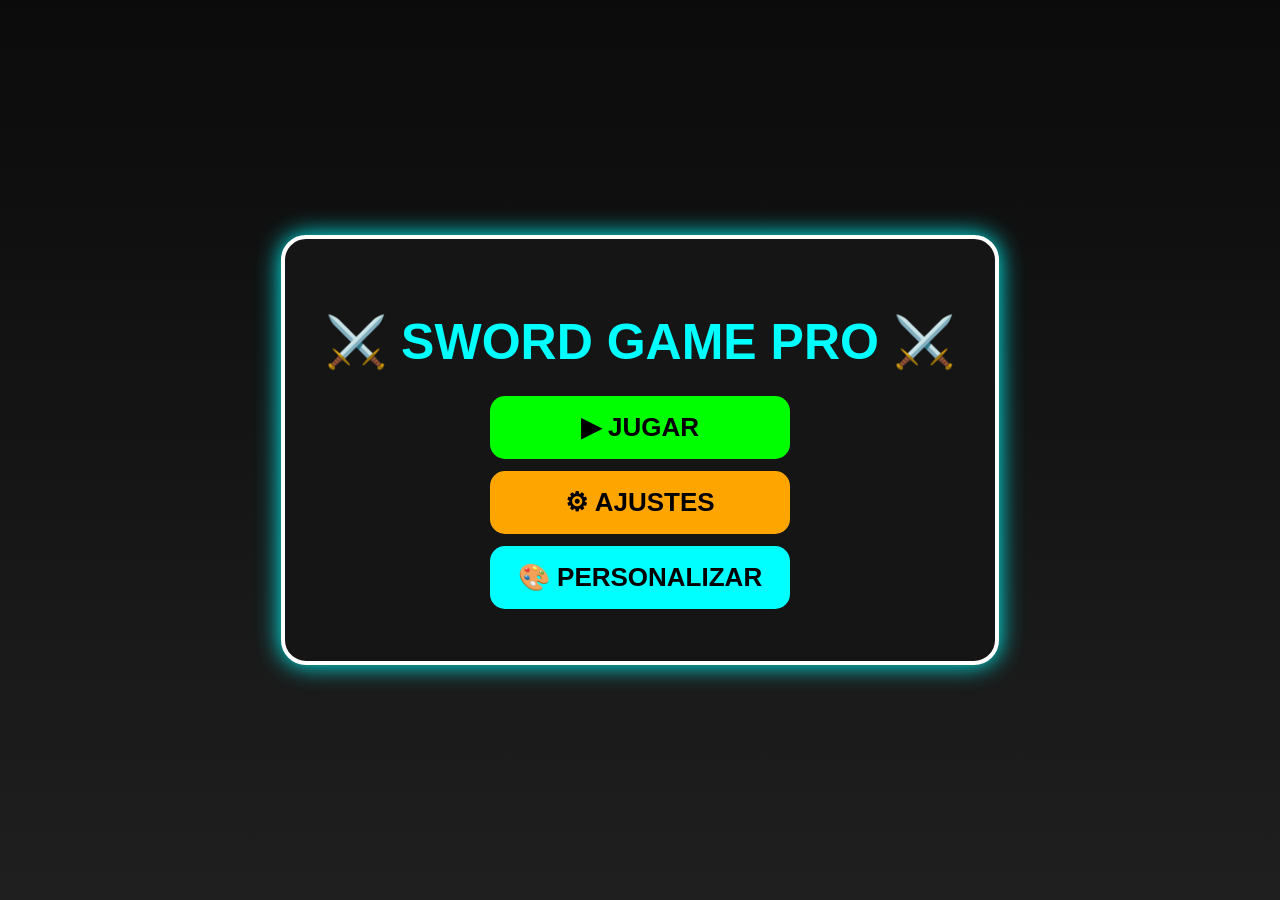
==== index.html @ b73b9b29 "Rename index.html.html to index.html" ====
<!DOCTYPE html>
<html lang="es">
<head>
<meta charset="UTF-8">
<title>Sword Game PRO</title>

<style>
body{
    margin:0;
    overflow:hidden;
    background:#050505;
    font-family:Arial, sans-serif;
}

/* BARRA SUPERIOR */
#topBar{
    display:none;
    height:42px;
    background:#111;
    border-bottom:2px solid white;
    align-items:center;
    justify-content:space-between;
    padding:0 10px;
    box-sizing:border-box;
}

#leftButtons,
#rightButtons{
    display:flex;
    gap:6px;
    align-items:center;
}

.topBtn{
    height:28px;
    padding:0 12px;
    font-size:14px;
    border:none;
    border-radius:6px;
    cursor:pointer;
    font-weight:bold;
}

#backButton{
    background:#e53935;
    color:white;
}

#infoButton{
    background:#03a9f4;
    color:white;
}

.windowBtn{
    width:34px;
    height:28px;
    padding:0;
    font-size:16px;
    background:#333;
    color:white;
    border:1px solid #777;
}

.windowBtn:hover{
    background:#555;
}

/* ZONA DEL JUEGO */
#gameWrapper{
    display:none;
    justify-content:center;
    align-items:center;
    height:calc(100vh - 42px);
    background:#000;
}

canvas{
    background:#1a1a1a;
    border:4px solid white;
    box-sizing:border-box;
}

/* MENÚ */
#menu{
    position:absolute;
    width:100%;
    height:100%;
    display:flex;
    justify-content:center;
    align-items:center;
    background:linear-gradient(to bottom,#0b0b0b,#1f1f1f);
}

#menuBox{
    text-align:center;
    background:#151515;
    padding:40px;
    border:4px solid white;
    border-radius:25px;
    box-shadow:0 0 25px cyan;
}

h1{
    color:cyan;
    font-size:50px;
    margin-bottom:25px;
}

.menuBtn{
    display:block;
    width:300px;
    padding:16px;
    margin:12px auto;
    font-size:26px;
    border:none;
    border-radius:15px;
    cursor:pointer;
    font-weight:bold;
}

.menuBtn:hover{
    transform:scale(1.05);
}

#playBtn{
    background:lime;
}

#settingsBtn{
    background:orange;
}

#customizeBtn{
    background:cyan;
}

.panel{
    display:none;
    color:white;
    margin-top:20px;
    font-size:18px;
}

.optionBtn{
    width:150px;
    font-size:16px;
    padding:8px;
    border-radius:10px;
    border:none;
    margin:5px;
    cursor:pointer;
}

/* INFO */
#infoOverlay{
    display:none;
    position:absolute;
    top:42px;
    left:0;
    width:100%;
    height:calc(100vh - 42px);
    background:rgba(0,0,0,0.65);
    justify-content:center;
    align-items:center;
}

#infoBox{
    width:420px;
    background:#111;
    color:white;
    border:3px solid cyan;
    border-radius:18px;
    padding:25px;
    box-shadow:0 0 25px cyan;
}

#infoBox h2{
    color:cyan;
    text-align:center;
}

#closeInfo{
    background:red;
    color:white;
    width:100%;
    padding:12px;
    font-size:18px;
    border:none;
    border-radius:10px;
    cursor:pointer;
    font-weight:bold;
}
</style>
</head>

<body>

<div id="menu">
    <div id="menuBox">
        <h1>⚔️ SWORD GAME PRO ⚔️</h1>

        <button class="menuBtn" id="playBtn">▶ JUGAR</button>
        <button class="menuBtn" id="settingsBtn">⚙ AJUSTES</button>
        <button class="menuBtn" id="customizeBtn">🎨 PERSONALIZAR</button>

        <div id="settingsPanel" class="panel">
            <h2>⚙ Ajustes</h2>
            <p>Dificultad:</p>
            <button class="optionBtn" id="easyBtn">Fácil</button>
            <button class="optionBtn" id="normalBtn">Normal</button>
            <button class="optionBtn" id="hardBtn">Difícil</button>
            <p id="difficultyText">Dificultad actual: Normal</p>
        </div>

        <div id="customizePanel" class="panel">
            <h2>🎨 Personalizar</h2>
            <p>Color del jugador:</p>
            <button class="optionBtn" id="blueColor">Azul</button>
            <button class="optionBtn" id="greenColor">Verde</button>
            <button class="optionBtn" id="purpleColor">Morado</button>
            <button class="optionBtn" id="whiteColor">Blanco</button>
        </div>
    </div>
</div>

<div id="topBar">
    <div id="leftButtons">
        <button class="topBtn" id="backButton">← MENÚ</button>
        <button class="topBtn" id="infoButton">ℹ INFO</button>
    </div>

    <div id="rightButtons">
        <button class="topBtn windowBtn" id="minButton">─</button>
        <button class="topBtn windowBtn" id="normalSizeButton">▢</button>
        <button class="topBtn windowBtn" id="maxButton">▣</button>
    </div>
</div>

<div id="gameWrapper">
    <canvas id="game"></canvas>
</div>

<div id="infoOverlay">
    <div id="infoBox">
        <h2>ℹ INFORMACIÓN</h2>

        <p><b>Controles:</b></p>
        <p>WASD = mover</p>
        <p>ESPACIO = atacar</p>

        <hr>

        <p><b>Tienda:</b></p>
        <p>1 = Más daño (10 monedas)</p>
        <p>2 = Más velocidad (10 monedas)</p>
        <p>3 = Más vida (20 monedas)</p>

        <hr>

        <p><b>Mejoras:</b></p>
        <p>Daño: <span id="infoDamage"></span></p>
        <p>Velocidad: <span id="infoSpeed"></span></p>
        <p>Vida máxima: <span id="infoHp"></span></p>

        <p>Mejora daño: <span id="infoDamageLevel"></span>/5</p>
        <p>Mejora velocidad: <span id="infoSpeedLevel"></span>/5</p>
        <p>Mejora vida: <span id="infoHpLevel"></span>/5</p>

        <button id="closeInfo">CERRAR INFO</button>
    </div>
</div>

<script>
const canvas = document.getElementById("game");
const ctx = canvas.getContext("2d");

const menu = document.getElementById("menu");
const topBar = document.getElementById("topBar");
const gameWrapper = document.getElementById("gameWrapper");
const infoOverlay = document.getElementById("infoOverlay");

const playBtn = document.getElementById("playBtn");
const settingsBtn = document.getElementById("settingsBtn");
const customizeBtn = document.getElementById("customizeBtn");

const settingsPanel = document.getElementById("settingsPanel");
const customizePanel = document.getElementById("customizePanel");

const backButton = document.getElementById("backButton");
const infoButton = document.getElementById("infoButton");
const closeInfo = document.getElementById("closeInfo");

const minButton = document.getElementById("minButton");
const normalSizeButton = document.getElementById("normalSizeButton");
const maxButton = document.getElementById("maxButton");

const difficultyText = document.getElementById("difficultyText");

let gameStarted = false;
let gamePaused = false;
let screenMode = "normal";
let enemyDamage = 0.08;

let keys = {};

const player = {
    x:100,
    y:300,
    w:50,
    h:50,
    speed:5,
    hp:100,
    maxHp:100,
    attacking:false,
    color:"cyan",
    direction:"right"
};

let upgrades = {
    damage:25,
    speed:5,
    maxHp:100
};

let upgradeLevels = {
    damage:0,
    speed:0,
    hp:0
};

const maxUpgradeLevel = 5;

let coins = 0;
let round = 1;
let enemies = [];

function setCanvasSize(mode){
    screenMode = mode;

    if(mode === "min"){
        canvas.width = 700;
        canvas.height = 420;
    }

    if(mode === "normal"){
        canvas.width = 1000;
        canvas.height = 600;
    }

    if(mode === "max"){
        canvas.width = window.innerWidth - 20;
        canvas.height = window.innerHeight - 62;
    }

    keepPlayerInside();
}

function keepPlayerInside(){
    if(player.x < 0) player.x = 0;
    if(player.y < 0) player.y = 0;

    if(player.x + player.w > canvas.width){
        player.x = canvas.width - player.w;
    }

    if(player.y + player.h > canvas.height - 100){
        player.y = canvas.height - 100 - player.h;
    }
}

setCanvasSize("normal");

window.addEventListener("resize",()=>{
    if(screenMode === "max"){
        setCanvasSize("max");
    }
});

function randomEnemyPosition(){
    let side = Math.floor(Math.random() * 4);
    let x = 0;
    let y = 0;

    if(side === 0){
        x = Math.random() * canvas.width;
        y = 20;
    }

    if(side === 1){
        x = canvas.width - 70;
        y = Math.random() * (canvas.height - 150);
    }

    if(side === 2){
        x = Math.random() * canvas.width;
        y = canvas.height - 150;
    }

    if(side === 3){
        x = 20;
        y = Math.random() * (canvas.height - 150);
    }

    return {x, y};
}

function spawnEnemies(){
    enemies = [];

    for(let i=0;i<round + 2;i++){
        let pos = randomEnemyPosition();

        enemies.push({
            x:pos.x,
            y:pos.y,
            w:50,
            h:50,
            hp:40 + round*10,
            speed:1 + round*0.2,
            randomX:(Math.random() - 0.5) * 2,
            randomY:(Math.random() - 0.5) * 2,
            changeTimer:Math.floor(Math.random() * 80) + 40
        });
    }
}

spawnEnemies();

playBtn.onclick = ()=>{
    menu.style.display = "none";
    topBar.style.display = "flex";
    gameWrapper.style.display = "flex";
    gameStarted = true;
    gamePaused = false;
};

settingsBtn.onclick = ()=>{
    settingsPanel.style.display =
        settingsPanel.style.display === "block" ? "none" : "block";
    customizePanel.style.display = "none";
};

customizeBtn.onclick = ()=>{
    customizePanel.style.display =
        customizePanel.style.display === "block" ? "none" : "block";
    settingsPanel.style.display = "none";
};

backButton.onclick = ()=>{
    menu.style.display = "flex";
    topBar.style.display = "none";
    gameWrapper.style.display = "none";
    infoOverlay.style.display = "none";
    gameStarted = false;
    gamePaused = false;
};

infoButton.onclick = ()=>{
    openInfo();
};

closeInfo.onclick = ()=>{
    closeInfoPanel();
};

minButton.onclick = ()=>{
    setCanvasSize("min");
};

normalSizeButton.onclick = ()=>{
    setCanvasSize("normal");
};

maxButton.onclick = ()=>{
    setCanvasSize("max");
};

document.getElementById("easyBtn").onclick = ()=>{
    enemyDamage = 0.04;
    difficultyText.innerText = "Dificultad actual: Fácil";
};

document.getElementById("normalBtn").onclick = ()=>{
    enemyDamage = 0.08;
    difficultyText.innerText = "Dificultad actual: Normal";
};

document.getElementById("hardBtn").onclick = ()=>{
    enemyDamage = 0.15;
    difficultyText.innerText = "Dificultad actual: Difícil";
};

document.getElementById("blueColor").onclick = ()=>{
    player.color = "cyan";
};

document.getElementById("greenColor").onclick = ()=>{
    player.color = "lime";
};

document.getElementById("purpleColor").onclick = ()=>{
    player.color = "purple";
};

document.getElementById("whiteColor").onclick = ()=>{
    player.color = "white";
};

function openInfo(){
    gamePaused = true;
    updateInfoText();
    infoOverlay.style.display = "flex";
}

function closeInfoPanel(){
    infoOverlay.style.display = "none";
    gamePaused = false;
}

document.addEventListener("keydown",(e)=>{
    keys[e.key.toLowerCase()] = true;

    if(e.code === "Space" && gameStarted && !gamePaused){
        attack();
    }

    if(!gameStarted || gamePaused) return;

    if(e.key === "1"){
        if(coins >= 10 && upgradeLevels.damage < maxUpgradeLevel){
            coins -= 10;
            upgrades.damage += 10;
            upgradeLevels.damage++;
        }
    }

    if(e.key === "2"){
        if(coins >= 10 && upgradeLevels.speed < maxUpgradeLevel){
            coins -= 10;
            upgrades.speed += 1;
            player.speed = upgrades.speed;
            upgradeLevels.speed++;
        }
    }

    if(e.key === "3"){
        if(coins >= 20 && upgradeLevels.hp < maxUpgradeLevel){
            coins -= 20;
            upgrades.maxHp += 10;
            player.maxHp = upgrades.maxHp;
            player.hp += 20;

            if(player.hp > player.maxHp){
                player.hp = player.maxHp;
            }

            upgradeLevels.hp++;
        }
    }
});

document.addEventListener("keyup",(e)=>{
    keys[e.key.toLowerCase()] = false;
});

function getSwordBox(){
    let sword = {
        x:player.x,
        y:player.y,
        w:40,
        h:40
    };

    if(player.direction === "right"){
        sword.x = player.x + player.w;
        sword.y = player.y + 10;
        sword.w = 45;
        sword.h = 30;
    }

    if(player.direction === "left"){
        sword.x = player.x - 45;
        sword.y = player.y + 10;
        sword.w = 45;
        sword.h = 30;
    }

    if(player.direction === "up"){
        sword.x = player.x + 10;
        sword.y = player.y - 45;
        sword.w = 30;
        sword.h = 45;
    }

    if(player.direction === "down"){
        sword.x = player.x + 10;
        sword.y = player.y + player.h;
        sword.w = 30;
        sword.h = 45;
    }

    return sword;
}

function attack(){
    if(player.attacking) return;

    player.attacking = true;

    let sword = getSwordBox();

    enemies.forEach(enemy=>{
        if(enemy.hp > 0){
            if(
                sword.x < enemy.x + enemy.w &&
                sword.x + sword.w > enemy.x &&
                sword.y < enemy.y + enemy.h &&
                sword.y + sword.h > enemy.y
            ){
                enemy.hp -= upgrades.damage;

                if(enemy.hp <= 0){
                    coins += 5;
                }
            }
        }
    });

    setTimeout(()=>{
        player.attacking = false;
    },150);
}

function update(){
    if(gamePaused) return;

    if(keys["w"]){
        player.y -= player.speed;
        player.direction = "up";
    }

    if(keys["s"]){
        player.y += player.speed;
        player.direction = "down";
    }

    if(keys["a"]){
        player.x -= player.speed;
        player.direction = "left";
    }

    if(keys["d"]){
        player.x += player.speed;
        player.direction = "right";
    }

    keepPlayerInside();

    enemies.forEach(enemy=>{
        if(enemy.hp > 0){

            enemy.changeTimer--;

            if(enemy.changeTimer <= 0){
                enemy.randomX = (Math.random() - 0.5) * 2;
                enemy.randomY = (Math.random() - 0.5) * 2;
                enemy.changeTimer = Math.floor(Math.random() * 80) + 40;
            }

            let dx = player.x - enemy.x;
            let dy = player.y - enemy.y;
            let distance = Math.sqrt(dx * dx + dy * dy);

            if(distance > 0){
                dx /= distance;
                dy /= distance;
            }

            enemy.x += dx * enemy.speed + enemy.randomX;
            enemy.y += dy * enemy.speed + enemy.randomY;

            if(enemy.x < 0) enemy.x = 0;
            if(enemy.y < 0) enemy.y = 0;

            if(enemy.x + enemy.w > canvas.width){
                enemy.x = canvas.width - enemy.w;
            }

            if(enemy.y + enemy.h > canvas.height - 100){
                enemy.y = canvas.height - 100 - enemy.h;
            }

            if(
                player.x < enemy.x + enemy.w &&
                player.x + player.w > enemy.x &&
                player.y < enemy.y + enemy.h &&
                player.y + player.h > enemy.y
            ){
                player.hp -= enemyDamage;
            }
        }
    });

    let alive = enemies.filter(e=>e.hp > 0);

    if(alive.length === 0){
        round++;
        player.hp += 20;

        if(player.hp > player.maxHp){
            player.hp = player.maxHp;
        }

        spawnEnemies();
    }
}

function drawPlayer(){
    ctx.fillStyle = player.color;
    ctx.fillRect(player.x,player.y,50,50);

    ctx.fillStyle = "black";
    ctx.fillRect(player.x+10,player.y+10,6,6);
    ctx.fillRect(player.x+34,player.y+10,6,6);

    ctx.fillStyle = "white";
    if(player.direction === "right"){
        ctx.fillText(">", player.x + 18, player.y + 45);
    }
    if(player.direction === "left"){
        ctx.fillText("<", player.x + 18, player.y + 45);
    }
    if(player.direction === "up"){
        ctx.fillText("^", player.x + 18, player.y + 45);
    }
    if(player.direction === "down"){
        ctx.fillText("v", player.x + 18, player.y + 45);
    }

    if(player.attacking){
        let sword = getSwordBox();
        ctx.fillStyle = "yellow";
        ctx.fillRect(sword.x,sword.y,sword.w,sword.h);
    }
}

function drawEnemy(enemy){
    ctx.fillStyle = "red";
    ctx.fillRect(enemy.x,enemy.y,50,50);

    ctx.fillStyle = "black";
    ctx.fillRect(enemy.x+10,enemy.y+10,6,6);
    ctx.fillRect(enemy.x+34,enemy.y+10,6,6);

    ctx.fillStyle = "red";
    ctx.fillRect(enemy.x,enemy.y-10,enemy.hp,5);
}

function drawHud(){
    ctx.fillStyle = "white";
    ctx.font = "24px Arial";
    ctx.fillText("Vida: " + Math.floor(player.hp),20,35);
    ctx.fillText("Ronda: " + round,canvas.width - 140,35);

    ctx.fillStyle = "yellow";
    ctx.fillText("Monedas: " + coins,20,70);
}

function draw(){
    ctx.clearRect(0,0,canvas.width,canvas.height);

    ctx.fillStyle = "#1a1a1a";
    ctx.fillRect(0,0,canvas.width,canvas.height);

    ctx.fillStyle = "#2e7d32";
    ctx.fillRect(0,canvas.height - 100,canvas.width,100);

    drawPlayer();

    enemies.forEach(enemy=>{
        if(enemy.hp > 0){
            drawEnemy(enemy);
        }
    });

    drawHud();

    if(gamePaused){
        ctx.fillStyle = "rgba(0,0,0,0.4)";
        ctx.fillRect(0,0,canvas.width,canvas.height);

        ctx.fillStyle = "white";
        ctx.font = "50px Arial";
        ctx.fillText("PAUSA",canvas.width/2 - 80,canvas.height/2);
    }

    if(player.hp <= 0){
        ctx.fillStyle = "red";
        ctx.font = "70px Arial";
        ctx.fillText("GAME OVER",canvas.width/2 - 200,canvas.height/2);

        ctx.font = "40px Arial";
        ctx.fillText("Llegaste a ronda " + round,canvas.width/2 - 190,canvas.height/2 + 70);
    }
}

function updateInfoText(){
    document.getElementById("infoDamage").innerText = upgrades.damage;
    document.getElementById("infoSpeed").innerText = upgrades.speed;
    document.getElementById("infoHp").innerText = upgrades.maxHp;

    document.getElementById("infoDamageLevel").innerText = upgradeLevels.damage;
    document.getElementById("infoSpeedLevel").innerText = upgradeLevels.speed;
    document.getElementById("infoHpLevel").innerText = upgradeLevels.hp;
}

function loop(){
    if(gameStarted){
        if(player.hp > 0){
            update();
        }

        draw();
    }

    requestAnimationFrame(loop);
}

loop();
</script>

</body>
</html>
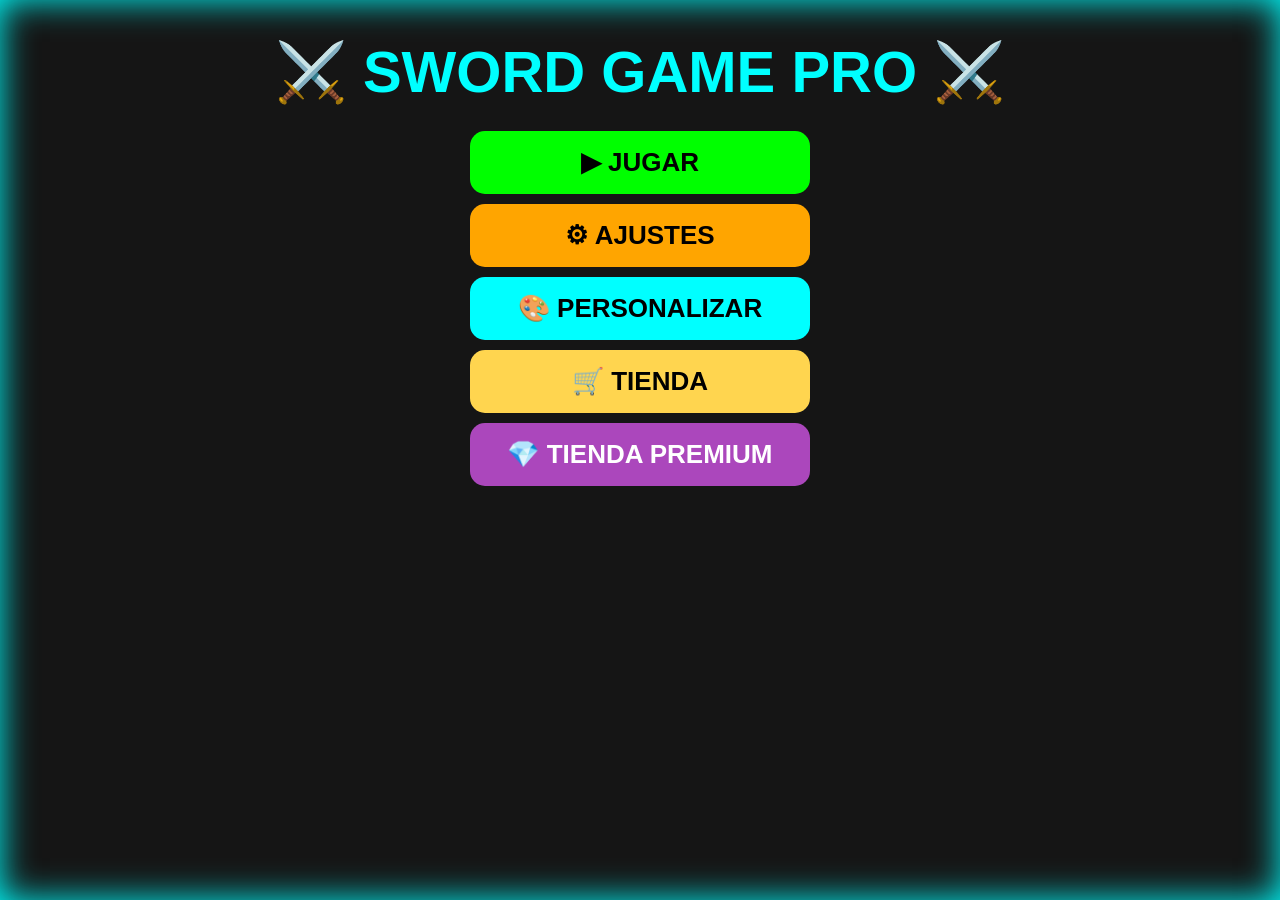
==== commit 6976361f: "Update index.html" ====
--- a/index.html
+++ b/index.html
@@ -5,23 +5,51 @@
 <title>Sword Game PRO</title>
 
 <style>
+html,
 body{
     margin:0;
+    width:100%;
+    height:100%;
     overflow:hidden;
     background:#050505;
-    font-family:Arial, sans-serif;
-}
-
-/* BARRA SUPERIOR */
+    font-family:"Trebuchet MS", "Arial Black", Arial, sans-serif;
+}
+
+#topHoverZone{
+    display:none;
+    position:fixed;
+    top:0;
+    left:0;
+    width:100%;
+    height:24px;
+    z-index:999;
+}
+
 #topBar{
     display:none;
-    height:42px;
-    background:#111;
-    border-bottom:2px solid white;
+    position:fixed;
+    top:0;
+    left:0;
+    width:100%;
+    height:48px;
+    background:linear-gradient(180deg,rgba(11,26,43,0.98),rgba(5,10,22,0.98));
+    border-bottom:3px solid #38bdf8;
     align-items:center;
     justify-content:space-between;
     padding:0 10px;
     box-sizing:border-box;
+    z-index:1000;
+    transform:translateY(-110%);
+    opacity:0;
+    pointer-events:none;
+    transition:transform 0.18s ease, opacity 0.18s ease;
+}
+
+#topHoverZone:hover + #topBar,
+#topBar:hover{
+    transform:translateY(0);
+    opacity:1;
+    pointer-events:auto;
 }
 
 #leftButtons,
@@ -34,9 +62,9 @@
 .topBtn{
     height:28px;
     padding:0 12px;
-    font-size:14px;
-    border:none;
-    border-radius:6px;
+    font-size:15px;
+    border:2px solid rgba(255,223,128,0.55);
+    border-radius:10px;
     cursor:pointer;
     font-weight:bold;
 }
@@ -61,89 +89,456 @@
     border:1px solid #777;
 }
 
-.windowBtn:hover{
-    background:#555;
-}
-
-/* ZONA DEL JUEGO */
 #gameWrapper{
     display:none;
+    flex-direction:column;
+    justify-content:flex-start;
+    align-items:center;
+    width:100vw;
+    height:100vh;
+    background:#000;
+    overflow:hidden;
+}
+
+#hudBar{
+    width:100%;
+    min-height:92px;
+    background:
+        radial-gradient(circle at 12% 0%,rgba(56,189,248,0.24),transparent 32%),
+        linear-gradient(180deg,rgba(13,24,45,0.98),rgba(7,12,25,0.98));
+    border-bottom:4px solid #38bdf8;
+    box-shadow:0 5px 18px rgba(0,0,0,0.78), inset 0 -3px 0 rgba(124,58,237,0.30);
+    display:flex;
+    align-items:stretch;
+    justify-content:space-between;
+    gap:8px;
+    padding:7px 12px;
+    box-sizing:border-box;
+    color:#ecfeff;
+    flex-shrink:0;
+    text-shadow:2px 2px 0 rgba(0,0,0,0.85);
+}
+
+.hudBlock,
+.hudPanel{
+    display:flex;
+    align-items:center;
+    min-width:0;
+}
+
+.hudPanel{
+    flex-direction:column;
     justify-content:center;
+    align-items:stretch;
+    gap:4px;
+    background:linear-gradient(180deg,rgba(20,40,74,0.95),rgba(9,18,38,0.96));
+    border:3px solid #38bdf8;
+    border-radius:15px;
+    padding:6px 10px;
+    box-shadow:inset 0 0 0 2px rgba(255,255,255,0.08), 0 4px 0 rgba(0,0,0,0.55), 0 0 14px rgba(56,189,248,0.18);
+}
+
+#hudCharacterBlock{
+    flex:1.25;
+    flex-direction:row;
+    gap:12px;
+    max-width:330px;
+}
+
+#hudAvatar{
+    width:58px;
+    height:58px;
+    border-radius:15px;
+    background:radial-gradient(circle at 35% 30%,#e0f2fe,#38bdf8 50%,#1e1b4b 78%);
+    border:3px solid #a78bfa;
+    display:flex;
     align-items:center;
-    height:calc(100vh - 42px);
-    background:#000;
+    justify-content:center;
+    font-size:32px;
+    box-shadow:0 0 0 3px #071225, 0 0 16px rgba(56,189,248,0.58);
+    flex-shrink:0;
+}
+
+.hudLabel{
+    font-size:13px;
+    color:#67e8f9;
+    font-weight:900;
+    text-transform:uppercase;
+    letter-spacing:0.8px;
+    line-height:1;
+}
+
+.hudMainText{
+    font-size:25px;
+    font-weight:900;
+    line-height:1.05;
+    color:#f8fafc;
+    white-space:nowrap;
+    overflow:hidden;
+    text-overflow:ellipsis;
+}
+
+.hudSmallText{
+    font-size:15px;
+    font-weight:800;
+    color:#d8b4fe;
+    white-space:nowrap;
+    overflow:hidden;
+    text-overflow:ellipsis;
+}
+
+.hudStat{
+    flex:1.1;
+    min-width:190px;
+}
+
+.hudMap{
+    flex:0.95;
+    min-width:160px;
+}
+
+.hudWave{
+    flex:1.55;
+    min-width:310px;
+}
+
+.hudWaveHeader{
+    display:flex;
+    align-items:center;
+    justify-content:space-between;
+    gap:10px;
+}
+
+#hudRoundText{
+    flex-shrink:0;
+    font-size:30px;
+    font-weight:1000;
+    line-height:1;
+    color:#fef08a;
+    background:linear-gradient(180deg,#7c3aed,#1d4ed8);
+    border:3px solid #facc15;
+    border-radius:14px;
+    padding:8px 12px;
+    box-shadow:0 0 18px rgba(250,204,21,0.32), inset 0 0 0 2px rgba(255,255,255,0.12);
+    text-shadow:3px 3px 0 rgba(0,0,0,0.7);
+    letter-spacing:0.5px;
+}
+
+#hudRoundText.roundChanged{
+    animation:roundBlink 1.25s ease-in-out 0s 3;
+}
+
+@keyframes roundBlink{
+    0%{ opacity:0; transform:scale(0.72) translateY(-4px); filter:brightness(1); }
+    20%{ opacity:1; transform:scale(1.15) translateY(0); filter:brightness(1.8); }
+    45%{ opacity:0.35; transform:scale(0.96); }
+    70%{ opacity:1; transform:scale(1.08); filter:brightness(1.5); }
+    100%{ opacity:1; transform:scale(1); filter:brightness(1); }
+}
+
+.hudMessage{
+    flex:1.05;
+    min-width:185px;
+}
+
+#hudMessageText{
+    min-height:28px;
+    display:flex;
+    align-items:center;
+    justify-content:center;
+    text-align:center;
+    color:#fef08a;
+    font-size:20px;
+    font-weight:900;
+    line-height:1.1;
+    animation:none;
+}
+
+#hudMessageText.active{
+    animation:hudPulse 0.65s ease-in-out infinite alternate;
+}
+
+@keyframes hudPulse{
+    from{ transform:scale(1); filter:brightness(1); }
+    to{ transform:scale(1.04); filter:brightness(1.35); }
+}
+
+.hudCoinBox{
+    flex:0.6;
+    min-width:120px;
+    justify-content:center;
+    gap:8px;
+    font-size:31px;
+    font-weight:900;
+    color:#ffe55a;
+    background:linear-gradient(180deg,rgba(20,40,74,0.96),rgba(9,18,38,0.96));
+    border:3px solid #38bdf8;
+    border-radius:15px;
+    padding:6px 10px;
+    box-shadow:inset 0 0 0 2px rgba(255,255,255,0.08), 0 4px 0 rgba(0,0,0,0.55);
+}
+
+.coinIcon{
+    width:38px;
+    height:38px;
+    border-radius:50%;
+    display:inline-flex;
+    align-items:center;
+    justify-content:center;
+    background:radial-gradient(circle at 35% 30%,#fff7a8,#ffca28 45%,#b97700 75%);
+    border:3px solid #7a4400;
+    box-shadow:inset 0 0 0 2px rgba(255,255,255,0.35);
+    text-shadow:none;
+    font-size:22px;
+}
+
+.progressOuter{
+    width:100%;
+    height:22px;
+    background:#050b1b;
+    border:3px solid #0f2754;
+    border-radius:999px;
+    overflow:hidden;
+    margin-top:2px;
+    box-shadow:inset 0 3px 4px rgba(0,0,0,0.8), 0 2px 0 rgba(255,220,130,0.25);
+}
+
+.progressInner{
+    height:100%;
+    width:0%;
+    border-radius:999px;
+    transition:width 0.12s linear;
+    position:relative;
+}
+
+.progressInner::after{
+    content:"";
+    position:absolute;
+    inset:3px 5px auto 5px;
+    height:7px;
+    border-radius:999px;
+    background:rgba(255,255,255,0.35);
+}
+
+#hudHpFill{
+    background:linear-gradient(180deg,#95ff7a,#21c75f 55%,#087e38);
+}
+
+#hudWaveFill{
+    background:linear-gradient(180deg,#93c5fd,#38bdf8 52%,#2563eb);
+}
+
+@media (max-width:1100px){
+    #hudBar{
+        min-height:138px;
+        flex-wrap:wrap;
+        align-content:flex-start;
+    }
+
+    #hudCharacterBlock,
+    .hudStat,
+    .hudMap,
+    .hudWave,
+    .hudMessage{
+        flex:1 1 calc(33.333% - 10px);
+        max-width:none;
+        min-width:210px;
+    }
+
+    .hudCoinBox{
+        flex:1 1 150px;
+    }
+}
+
+@media (max-width:760px){
+    #hudBar{
+        min-height:205px;
+    }
+
+    #hudCharacterBlock,
+    .hudStat,
+    .hudMap,
+    .hudWave,
+    .hudMessage,
+    .hudCoinBox{
+        flex:1 1 calc(50% - 10px);
+        min-width:0;
+    }
+
+    .hudMainText{ font-size:19px; }
+    .hudSmallText{ font-size:13px; }
+    #hudMessageText{ font-size:17px; }
 }
 
 canvas{
     background:#1a1a1a;
-    border:4px solid white;
+    border:0;
     box-sizing:border-box;
-}
-
-/* MENÚ */
+    display:block;
+    flex-shrink:0;
+    image-rendering:auto;
+}
+
 #menu{
-    position:absolute;
-    width:100%;
-    height:100%;
+    position:fixed;
+    inset:0;
+    width:100vw;
+    height:100vh;
+    min-height:100svh;
     display:flex;
     justify-content:center;
-    align-items:center;
+    align-items:stretch;
     background:linear-gradient(to bottom,#0b0b0b,#1f1f1f);
+    overflow:hidden;
+    padding:0;
+    box-sizing:border-box;
 }
 
 #menuBox{
     text-align:center;
     background:#151515;
-    padding:40px;
-    border:4px solid white;
-    border-radius:25px;
-    box-shadow:0 0 25px cyan;
+    padding:clamp(14px,3vw,40px);
+    border:none;
+    border-radius:0;
+    box-shadow:inset 0 0 35px cyan;
+    width:100vw;
+    height:100vh;
+    min-height:100svh;
+    max-height:100vh;
+    overflow-y:auto;
+    box-sizing:border-box;
+    overscroll-behavior:contain;
 }
 
 h1{
     color:cyan;
-    font-size:50px;
-    margin-bottom:25px;
+    font-size:clamp(30px,5vw,58px);
+    margin:0 0 clamp(14px,2vw,25px) 0;
 }
 
 .menuBtn{
     display:block;
-    width:300px;
-    padding:16px;
-    margin:12px auto;
-    font-size:26px;
+    width:min(340px,90vw);
+    padding:clamp(12px,2vw,16px);
+    margin:10px auto;
+    font-size:clamp(19px,3vw,26px);
     border:none;
     border-radius:15px;
     cursor:pointer;
     font-weight:bold;
 }
 
-.menuBtn:hover{
-    transform:scale(1.05);
-}
-
-#playBtn{
-    background:lime;
-}
-
-#settingsBtn{
-    background:orange;
-}
-
-#customizeBtn{
-    background:cyan;
-}
+#playBtn{ background:lime; }
+#settingsBtn{ background:orange; }
+#customizeBtn{ background:cyan; }
+#shopBtn{ background:#ffd54f; }
+#premiumShopBtn{ background:#ab47bc; color:white; }
+
+.gemBtn{
+    background:#9c27b0;
+    color:white;
+}
+
+.gemBtn:disabled{
+    background:#555;
+    color:#aaa;
+}
+
+.shopText{
+    color:white;
+    font-size:16px;
+    margin:8px 0;
+}
+
+.shopMessage{
+    color:gold;
+    font-weight:bold;
+    min-height:22px;
+}
+
+.premiumCard{
+    background:#20152a;
+    border:2px solid #ab47bc;
+    border-radius:14px;
+    padding:12px;
+    margin:10px 0;
+    text-align:left;
+    box-shadow:0 0 10px rgba(171,71,188,0.45);
+}
+
+.premiumCard h3{
+    margin:0 0 6px 0;
+    color:#ffd54f;
+    font-size:20px;
+}
+
+.premiumCard p{
+    margin:5px 0;
+    color:white;
+    font-size:15px;
+}
+
+.premiumPrice{
+    color:#80deea !important;
+    font-weight:bold;
+}
+
+.premiumOwned{
+    color:#69f0ae !important;
+    font-weight:bold;
+}
+
+.premiumBtn{
+    background:#8e24aa;
+    color:white;
+    width:240px;
+}
+
+.equipBtn{
+    background:#00bcd4;
+    color:black;
+    width:240px;
+}
+
 
 .panel{
     display:none;
     color:white;
-    margin-top:20px;
-    font-size:18px;
+    margin:20px auto 0 auto;
+    font-size:clamp(15px,2vw,18px);
+    width:min(1100px,94vw);
+    max-height:none;
+    overflow:visible;
+    padding:0 8px 70px 8px;
+    box-sizing:border-box;
+    overscroll-behavior:contain;
+}
+
+#premiumShopPanel{
+    scroll-behavior:smooth;
+}
+
+.closePanelBtn{
+    background:#e53935 !important;
+    color:white !important;
+    width:260px;
+    font-weight:bold;
+    position:sticky;
+    top:0;
+    z-index:20;
+    box-shadow:0 0 12px rgba(0,0,0,0.6);
+}
+
+.goTopPanelBtn{
+    background:#03a9f4 !important;
+    color:white !important;
+    width:260px;
+    font-weight:bold;
 }
 
 .optionBtn{
-    width:150px;
-    font-size:16px;
+    width:180px;
+    font-size:15px;
     padding:8px;
     border-radius:10px;
     border:none;
@@ -151,21 +546,48 @@
     cursor:pointer;
 }
 
-/* INFO */
+.optionBtn:disabled{
+    background:#555;
+    color:#aaa;
+    cursor:not-allowed;
+}
+
+
+@media (max-width:700px){
+    #menuBox{
+        padding:14px 10px 40px 10px;
+    }
+
+    .optionBtn,
+    .premiumBtn,
+    .equipBtn,
+    .closePanelBtn,
+    .goTopPanelBtn{
+        width:min(300px,88vw);
+        font-size:14px;
+    }
+
+    .premiumCard{
+        text-align:center;
+    }
+}
+
 #infoOverlay{
     display:none;
-    position:absolute;
-    top:42px;
-    left:0;
+    position:fixed;
+    inset:0;
     width:100%;
-    height:calc(100vh - 42px);
+    height:100vh;
     background:rgba(0,0,0,0.65);
     justify-content:center;
     align-items:center;
+    z-index:1200;
 }
 
 #infoBox{
-    width:420px;
+    width:620px;
+    max-height:85vh;
+    overflow:auto;
     background:#111;
     color:white;
     border:3px solid cyan;
@@ -195,6 +617,8 @@
 
 <body>
 
+<audio id="gameMusic" src="audio/Battle_theme_loopable.mp3" loop preload="auto"></audio>
+
 <div id="menu">
     <div id="menuBox">
         <h1>⚔️ SWORD GAME PRO ⚔️</h1>
@@ -202,6 +626,8 @@
         <button class="menuBtn" id="playBtn">▶ JUGAR</button>
         <button class="menuBtn" id="settingsBtn">⚙ AJUSTES</button>
         <button class="menuBtn" id="customizeBtn">🎨 PERSONALIZAR</button>
+        <button class="menuBtn" id="shopBtn">🛒 TIENDA</button>
+        <button class="menuBtn" id="premiumShopBtn">💎 TIENDA PREMIUM</button>
 
         <div id="settingsPanel" class="panel">
             <h2>⚙ Ajustes</h2>
@@ -214,14 +640,167 @@
 
         <div id="customizePanel" class="panel">
             <h2>🎨 Personalizar</h2>
+
             <p>Color del jugador:</p>
             <button class="optionBtn" id="blueColor">Azul</button>
             <button class="optionBtn" id="greenColor">Verde</button>
             <button class="optionBtn" id="purpleColor">Morado</button>
             <button class="optionBtn" id="whiteColor">Blanco</button>
+
+            <hr>
+
+            <p>Personaje:</p>
+            <button class="optionBtn" id="swordCharacter">Espadachín</button>
+            <button class="optionBtn" id="archerCharacter">Arquero 🔒 R5</button>
+            <button class="optionBtn" id="berserkerCharacter">Berserker 🔒 R10</button>
+            <button class="optionBtn" id="mageCharacter">Mago 🔒 R15</button>
+            <button class="optionBtn" id="lancerCharacter">Lancero 🔒 R20</button>
+            <button class="optionBtn" id="gladiatorCharacter">Gladiador 🔒 R25</button>
+
+            <p id="characterText">Personaje actual: Espadachín</p>
+            <p id="unlockText">Arquero: ronda 5 | Berserker: ronda 10 | Mago: ronda 15 | Lancero: ronda 20 | Gladiador: ronda 25</p>
+
+
+
+            <hr>
+
+            <p><b>Objetos premium equipables:</b></p>
+            <button class="optionBtn equipBtn" id="equipNormalSwordBtn">Espada normal</button>
+            <button class="optionBtn equipBtn" id="equipDritaniumSwordBtn">Espada de Dritanio</button>
+            <button class="optionBtn equipBtn" id="equipMinigunBtn">Metralleta</button>
+            <button class="optionBtn equipBtn" id="equipOrangeEffectBtn">Efecto naranja</button>
+            <button class="optionBtn equipBtn" id="equipNoEffectBtn">Sin efecto</button>
+            <button class="optionBtn equipBtn" id="equipLionPetBtn">Despertar del león</button>
+            <button class="optionBtn equipBtn" id="equipCatPetBtn">Gato normal</button>
+            <button class="optionBtn equipBtn" id="equipCarBtn">Coche de Dritanio</button>
+            <button class="optionBtn equipBtn" id="equipNoMountBtn">Sin coche</button>
+            <button class="optionBtn equipBtn" id="equipHelicopterBtn">Helicóptero</button>
+            <button class="optionBtn equipBtn" id="equipNoSupportBtn">Sin apoyo</button>
+            <p id="premiumEquipText">Equipo premium: ninguno</p>
+
+            <hr>
+
+            <p><b>Personajes premium:</b></p>
+            <button class="optionBtn equipBtn" id="heroSwordCharacter">Héroe de la Espada</button>
+            <button class="optionBtn equipBtn" id="legendaryCatoCharacter">Cato el Gato Legendario</button>
+
+            <button class="optionBtn" id="resetUnlocksBtn">Borrar desbloqueos</button>
         </div>
+
+        <div id="shopPanel" class="panel">
+            <h2>🛒 Tienda</h2>
+
+            <p class="shopText" id="shopCoinsText">Monedas actuales: 0</p>
+            <p class="shopText" id="shopGemsText">Gemas de Dritanio: 0</p>
+            <p class="shopText">Gana <b>+5 monedas por enemigo</b> y <b>+5 monedas por ronda</b>.</p>
+            <p class="shopText">Las <b>Gemas de Dritanio</b> no se ganan por rondas; solo están preparadas para compra con dinero real.</p>
+
+            <button class="optionBtn" id="shopDamageBtn">+ Daño</button>
+            <button class="optionBtn" id="shopSpeedBtn">+ Velocidad</button>
+            <button class="optionBtn" id="shopHpBtn">+ Vida</button>
+            <button class="optionBtn" id="shopSummonBtn">+ Gato</button>
+
+            <p class="shopText">Fuerza cuesta 10 | Velocidad cuesta 10 | Vida cuesta 20 | Gato cuesta 15</p>
+
+            <hr>
+
+            <h3>💎 Gemas de Dritanio</h3>
+            <button class="optionBtn gemBtn" id="buyGems100Btn">100 gemas - 15 MXN</button>
+            <button class="optionBtn gemBtn" id="buyGems500Btn">500 gemas - 69 MXN</button>
+            <button class="optionBtn gemBtn" id="buyGems1200Btn">1200 gemas - 129 MXN</button>
+            <p class="shopText">Estos botones son el lugar donde se conectará el pago real. En GitHub Pages todavía no cobran dinero ni agregan gemas.</p>
+
+            <p class="shopMessage" id="shopMessage">La tienda usa monedas del juego y gemas de pago.</p>
+        </div>
+
+        <div id="premiumShopPanel" class="panel">
+            <h2>💎 Tienda Premium</h2>
+            <button class="optionBtn closePanelBtn" id="closePremiumShopBtn">✖ CERRAR TIENDA PREMIUM</button>
+            <p class="shopText" id="premiumGemsText">Gemas de Dritanio: 0</p>
+            <p class="shopText"><b>Modo de prueba:</b> por ahora todos los objetos premium se compran gratis, pero se muestra su precio final en gemas.</p>
+
+            <div class="premiumCard">
+                <h3>⚔️ Espada de Dritanio</h3>
+                <p>Doble daño que la espada normal, golpe en área y veneno que sigue dañando a los enemigos.</p>
+                <p class="premiumPrice">Precio final: 50 Gemas de Dritanio</p>
+                <button class="optionBtn premiumBtn" id="buyDritaniumSwordBtn">Comprar gratis por ahora</button>
+                <p class="premiumOwned" id="ownedDritaniumSwordText"></p>
+            </div>
+
+            <div class="premiumCard">
+                <h3>🧡 Efecto de ataque naranja</h3>
+                <p>Agrega un aura naranja a tus ataques y multiplica el daño por 1.5.</p>
+                <p class="premiumPrice">Precio final: 20 Gemas de Dritanio</p>
+                <button class="optionBtn premiumBtn" id="buyOrangeEffectBtn">Comprar gratis por ahora</button>
+                <p class="premiumOwned" id="ownedOrangeEffectText"></p>
+            </div>
+
+            <div class="premiumCard">
+                <h3>🦁 El despertar del león</h3>
+                <p>Mascota especial como el gato, pero más rápida, más fuerte y con ataque en área pequeño.</p>
+                <p class="premiumPrice">Precio final: 50 Gemas de Dritanio</p>
+                <button class="optionBtn premiumBtn" id="buyLionPetBtn">Comprar gratis por ahora</button>
+                <p class="premiumOwned" id="ownedLionPetText"></p>
+            </div>
+
+            <div class="premiumCard">
+                <h3>🦸 Héroe de la Espada</h3>
+                <p>Personaje jugable con mucha vida, mucha velocidad y muchísimo daño. Con E lanza un rayo poderoso.</p>
+                <p class="premiumPrice">Precio final: 100 Gemas de Dritanio</p>
+                <button class="optionBtn premiumBtn" id="buyHeroSwordBtn">Comprar gratis por ahora</button>
+                <p class="premiumOwned" id="ownedHeroSwordText"></p>
+            </div>
+
+            <div class="premiumCard">
+                <h3>🎟️ Pase de batalla</h3>
+                <p>Cuando esté equipado en el sistema final, dará 25 gemas diarias. Ahora puedes reclamar 25 gemas una vez al día para probarlo.</p>
+                <p class="premiumPrice">Precio final: 200 Gemas de Dritanio</p>
+                <button class="optionBtn premiumBtn" id="buyBattlePassBtn">Comprar gratis por ahora</button>
+                <button class="optionBtn premiumBtn" id="claimBattlePassBtn">Reclamar 25 gemas diarias</button>
+                <p class="premiumOwned" id="ownedBattlePassText"></p>
+            </div>
+
+            <div class="premiumCard">
+                <h3>🐱 Cato el Gato Legendario</h3>
+                <p>Personaje jugable extremo: inmortal, daño infinito y ataque en área del tamaño del mapa.</p>
+                <p class="premiumPrice">Precio final: 500 Gemas de Dritanio</p>
+                <button class="optionBtn premiumBtn" id="buyLegendaryCatoBtn">Comprar gratis por ahora</button>
+                <p class="premiumOwned" id="ownedLegendaryCatoText"></p>
+            </div>
+
+            <div class="premiumCard">
+                <h3>🏎️ Coche de Dritanio</h3>
+                <p>Vehículo muy rápido con 2500 de vida. Puede atropellar enemigos al chocar con ellos.</p>
+                <p class="premiumPrice">Precio final: 150 Gemas de Dritanio</p>
+                <button class="optionBtn premiumBtn" id="buyCarBtn">Comprar gratis por ahora</button>
+                <p class="premiumOwned" id="ownedCarText"></p>
+            </div>
+
+            <div class="premiumCard">
+                <h3>🔫 Metralleta</h3>
+                <p>Arma que dispara rapidísimo mientras mantienes ESPACIO.</p>
+                <p class="premiumPrice">Precio final: 125 Gemas de Dritanio</p>
+                <button class="optionBtn premiumBtn" id="buyMinigunBtn">Comprar gratis por ahora</button>
+                <p class="premiumOwned" id="ownedMinigunText"></p>
+            </div>
+
+            <div class="premiumCard">
+                <h3>🚁 Helicóptero de apoyo</h3>
+                <p>Se invoca una vez por ronda con H. Tiene 4 metralletas y dispara automáticamente a enemigos cercanos.</p>
+                <p class="premiumPrice">Precio final: 250 Gemas de Dritanio</p>
+                <button class="optionBtn premiumBtn" id="buyHelicopterBtn">Comprar gratis por ahora</button>
+                <p class="premiumOwned" id="ownedHelicopterText"></p>
+            </div>
+
+            <button class="optionBtn goTopPanelBtn" id="premiumGoTopBtn">⬆ VOLVER ARRIBA</button>
+            <button class="optionBtn closePanelBtn" id="closePremiumShopBottomBtn">✖ CERRAR TIENDA PREMIUM</button>
+            <p class="shopMessage" id="premiumShopMessage">Compra gratis por ahora y luego equipa en Personalizar.</p>
+        </div>
+
     </div>
 </div>
+
+<div id="topHoverZone"></div>
 
 <div id="topBar">
     <div id="leftButtons">
@@ -237,6 +816,48 @@
 </div>
 
 <div id="gameWrapper">
+    <div id="hudBar">
+        <div class="hudPanel hudBlock" id="hudCharacterBlock">
+            <div id="hudAvatar">⚔️</div>
+            <div>
+                <div class="hudLabel">Personaje</div>
+                <div class="hudMainText" id="hudCharacterName">Espadachín</div>
+                <div class="hudSmallText" id="hudCharacterInfo">Normal</div>
+            </div>
+        </div>
+
+        <div class="hudPanel hudStat">
+            <div class="hudLabel">Vida</div>
+            <div class="hudSmallText" id="hudHpText">100 / 100</div>
+            <div class="progressOuter"><div class="progressInner" id="hudHpFill"></div></div>
+        </div>
+
+        <div class="hudPanel hudMap">
+            <div class="hudLabel">Mapa</div>
+            <div class="hudMainText" id="hudMapName">Bosque Oscuro</div>
+        </div>
+
+        <div class="hudPanel hudWave">
+            <div class="hudWaveHeader">
+                <div>
+                    <div class="hudLabel" id="hudWaveTitle">Oleada</div>
+                    <div class="hudSmallText" id="hudWaveText">Oleada 1/1</div>
+                </div>
+                <div id="hudRoundText">RONDA 1</div>
+            </div>
+            <div class="progressOuter"><div class="progressInner" id="hudWaveFill"></div></div>
+        </div>
+
+        <div class="hudPanel hudMessage">
+            <div class="hudLabel">Mensaje</div>
+            <div id="hudMessageText"></div>
+        </div>
+
+        <div class="hudBlock hudCoinBox">
+            <span class="coinIcon">$</span>
+            <span id="hudCoinsText">0</span>
+        </div>
+    </div>
     <canvas id="game"></canvas>
 </div>
 
@@ -246,14 +867,114 @@
 
         <p><b>Controles:</b></p>
         <p>WASD = mover</p>
-        <p>ESPACIO = atacar</p>
+        <p>ESPACIO = atacar / cargar ataque</p>
+        <p>P = pausar / continuar</p>
+        <p>I = abrir / cerrar información</p>
+        <p>Q = invocar gato desde ronda 10</p>
+        <p>4 = mejorar invocación</p>
+
+        <p>H = invocar helicóptero si lo tienes equipado.</p>
+        <p>El Héroe de la Espada usa E para lanzar un rayo.</p>
+
 
         <hr>
 
-        <p><b>Tienda:</b></p>
-        <p>1 = Más daño (10 monedas)</p>
-        <p>2 = Más velocidad (10 monedas)</p>
-        <p>3 = Más vida (20 monedas)</p>
+        <p><b>Tienda, monedas y gemas:</b></p>
+        <p>En el menú puedes abrir la tienda para comprar mejoras.</p>
+        <p>Cada enemigo derrotado da +5 monedas y cada ronda completada da +5 monedas.</p>
+        <p>Los enemigos ahora dan +5 monedas al ser derrotados.</p>
+        <p>Las Gemas de Dritanio no se ganan por rondas: están preparadas para compra con dinero real.</p>
+        <p>Paquetes: 100 gemas = 15 MXN | 500 gemas = 69 MXN | 1200 gemas = 129 MXN.</p>
+
+
+        <hr>
+
+        <p><b>Tienda Premium:</b></p>
+        <p>Por ahora los objetos premium se compran gratis para probarlos, pero cada tarjeta muestra su precio final en Gemas de Dritanio.</p>
+        <p>Después de comprarlos puedes equiparlos en Personalizar.</p>
+        <p>Espada de Dritanio: doble daño, área y veneno.</p>
+        <p>Efecto naranja: x1.5 daño.</p>
+        <p>Despertar del león: mascota más poderosa que el gato.</p>
+        <p>Héroe de la Espada: mucha vida, velocidad y daño; E lanza rayo.</p>
+        <p>Cato el Gato Legendario: inmortal, daño infinito y ataque de todo el mapa.</p>
+        <p>Coche: 2500 vida, velocidad alta y atropello.</p>
+        <p>Metralleta: dispara rápido con ESPACIO.</p>
+        <p>Helicóptero: se invoca una vez por ronda con H y dispara con 4 metralletas.</p>
+        <p>Pase de batalla: recompensa diaria de prueba de 25 gemas.</p>
+
+        <hr>
+
+        <p><b>Desbloqueo de personajes:</b></p>
+        <p>Espadachín = disponible desde el inicio.</p>
+        <p>Arquero = se desbloquea en ronda 5 y queda guardado.</p>
+        <p>Berserker = se desbloquea en ronda 10 y queda guardado.</p>
+        <p>Mago = se desbloquea en ronda 15 y queda guardado.</p>
+        <p>Lancero = se desbloquea en ronda 20 y queda guardado.</p>
+        <p>Gladiador = se desbloquea en ronda 25 y queda guardado.</p>
+
+        <hr>
+
+        <p><b>Personajes:</b></p>
+        <p>Espadachín = ataque cercano con espada.</p>
+        <p>Lancero = ataca con lanza de mayor alcance. Si mantienes ESPACIO, lanza la lanza como proyectil.</p>
+        <p>Gladiador = tiene doble vida, espada y escudo. Mantén ESPACIO para cargar la espada y hacer doble daño. Mantén E para bloquear ataques enemigos.</p>
+        <p>Arquero = dispara flechas. Mantén ESPACIO para cargar una flecha grande.</p>
+        <p>Berserker = usa hacha, es más lento y hace daño en área.</p>
+        <p>Mago = dispara rayos. Mantén ESPACIO para cargar y lanzar un rayo gigante.</p>
+
+        <hr>
+
+        <p><b>Jefes cada 10 rondas:</b></p>
+        <p>En las rondas 10, 20, 30, 40 y más aparece un jefe.</p>
+        <p>Al derrotar al jefe ganas x2 daño, x2 vida, x2 velocidad y más tamaño.</p>
+        <p>Cada jefe nuevo es más poderoso que el anterior.</p>
+        <p>También aumentan los límites máximos de mejoras e invocación.</p>
+
+        <hr>
+
+        <p><b>Nuevo enemigo desde ronda 20:</b></p>
+        <p>Guardián de Hielo = enemigo azul más resistente.</p>
+        <p>Persigue al jugador, dispara proyectiles de hielo y puede ralentizarte si te toca.</p>
+        <p>En la ronda 20 aparece junto al jefe como apoyo, y después puede salir en las demás rondas.</p>
+
+        <hr>
+
+        <p><b>Enemigos nuevos:</b></p>
+        <p>Ronda 10 = Arquero Oscuro.</p>
+        <p>Ronda 20 = Guardián de Hielo.</p>
+        <p>Ronda 30 = Coloso de Arena.</p>
+        <p>Ronda 40 = Brujo del Pantano.</p>
+        <p>Ronda 50 = Asesino Sombrío.</p>
+        <p>Ronda 60 = Centinela Celestial.</p>
+        <p>Ronda 70 = Demonio del Abismo.</p>
+
+        <hr>
+
+        <p><b>Ataques especiales enemigos:</b></p>
+        <p>Enemigo normal = embestida rápida.</p>
+        <p>Arquero Oscuro = triple flecha oscura.</p>
+        <p>Guardián de Hielo = prisión de hielo que ralentiza.</p>
+        <p>Coloso de Arena = terremoto de área.</p>
+        <p>Brujo del Pantano = nube venenosa.</p>
+        <p>Asesino Sombrío = teletransporte y corte cercano.</p>
+        <p>Centinela Celestial = rayo de luz en cruz.</p>
+        <p>Demonio del Abismo = vórtice que atrae y daña.</p>
+        <p>Jefes = explosión radial de proyectiles.</p>
+
+        <hr>
+
+        <p><b>Mapas:</b></p>
+        <p>Rondas 1-9 = Bosque Oscuro.</p>
+        <p>Rondas 10-19 = Volcán de Lava.</p>
+        <p>Ronda 20 en adelante = Reino Helado.</p>
+
+        <hr>
+
+        <p><b>Invocación:</b></p>
+        <p>El gato persigue al enemigo más cercano y lo ataca automáticamente.</p>
+        <p>Solo puedes invocarlo 1 vez por ronda.</p>
+        <p>Mejorar invocación aumenta daño y velocidad del gato.</p>
+        <p>Mejora invocación: <span id="infoSummonLevel"></span>/<span id="infoSummonMax"></span></p>
 
         <hr>
 
@@ -262,9 +983,9 @@
         <p>Velocidad: <span id="infoSpeed"></span></p>
         <p>Vida máxima: <span id="infoHp"></span></p>
 
-        <p>Mejora daño: <span id="infoDamageLevel"></span>/5</p>
-        <p>Mejora velocidad: <span id="infoSpeedLevel"></span>/5</p>
-        <p>Mejora vida: <span id="infoHpLevel"></span>/5</p>
+        <p>Mejora daño: <span id="infoDamageLevel"></span>/<span id="infoMaxLevel1"></span></p>
+        <p>Mejora velocidad: <span id="infoSpeedLevel"></span>/<span id="infoMaxLevel2"></span></p>
+        <p>Mejora vida: <span id="infoHpLevel"></span>/<span id="infoMaxLevel3"></span></p>
 
         <button id="closeInfo">CERRAR INFO</button>
     </div>
@@ -274,17 +995,49 @@
 const canvas = document.getElementById("game");
 const ctx = canvas.getContext("2d");
 
+const gameMusic = document.getElementById("gameMusic");
+gameMusic.volume = 0.35;
+
+function playGameMusic(){
+    if(!gameMusic) return;
+    gameMusic.loop = true;
+    gameMusic.play().catch(()=>{
+        // El navegador puede bloquear el audio hasta que el jugador haga clic o presione una tecla.
+    });
+}
+
 const menu = document.getElementById("menu");
+const topHoverZone = document.getElementById("topHoverZone");
 const topBar = document.getElementById("topBar");
 const gameWrapper = document.getElementById("gameWrapper");
 const infoOverlay = document.getElementById("infoOverlay");
 
+const hudAvatar = document.getElementById("hudAvatar");
+const hudCharacterName = document.getElementById("hudCharacterName");
+const hudCharacterInfo = document.getElementById("hudCharacterInfo");
+const hudHpText = document.getElementById("hudHpText");
+const hudHpFill = document.getElementById("hudHpFill");
+const hudMapName = document.getElementById("hudMapName");
+const hudRoundText = document.getElementById("hudRoundText");
+const hudWaveTitle = document.getElementById("hudWaveTitle");
+const hudWaveText = document.getElementById("hudWaveText");
+const hudWaveFill = document.getElementById("hudWaveFill");
+const hudCoinsText = document.getElementById("hudCoinsText");
+const hudMessageText = document.getElementById("hudMessageText");
+let lastHudRoundForAnimation = null;
+
 const playBtn = document.getElementById("playBtn");
 const settingsBtn = document.getElementById("settingsBtn");
 const customizeBtn = document.getElementById("customizeBtn");
-
+const shopBtn = document.getElementById("shopBtn");
+const premiumShopBtn = document.getElementById("premiumShopBtn");
 const settingsPanel = document.getElementById("settingsPanel");
 const customizePanel = document.getElementById("customizePanel");
+const shopPanel = document.getElementById("shopPanel");
+const premiumShopPanel = document.getElementById("premiumShopPanel");
+const closePremiumShopBtn = document.getElementById("closePremiumShopBtn");
+const closePremiumShopBottomBtn = document.getElementById("closePremiumShopBottomBtn");
+const premiumGoTopBtn = document.getElementById("premiumGoTopBtn");
 
 const backButton = document.getElementById("backButton");
 const infoButton = document.getElementById("infoButton");
@@ -295,25 +1048,258 @@
 const maxButton = document.getElementById("maxButton");
 
 const difficultyText = document.getElementById("difficultyText");
+const characterText = document.getElementById("characterText");
+const unlockText = document.getElementById("unlockText");
+
+const archerCharacter = document.getElementById("archerCharacter");
+const berserkerCharacter = document.getElementById("berserkerCharacter");
+const mageCharacter = document.getElementById("mageCharacter");
+const lancerCharacter = document.getElementById("lancerCharacter");
+const gladiatorCharacter = document.getElementById("gladiatorCharacter");
+const resetUnlocksBtn = document.getElementById("resetUnlocksBtn");
+
+const shopCoinsText = document.getElementById("shopCoinsText");
+const shopGemsText = document.getElementById("shopGemsText");
+const shopMessage = document.getElementById("shopMessage");
+const shopDamageBtn = document.getElementById("shopDamageBtn");
+const shopSpeedBtn = document.getElementById("shopSpeedBtn");
+const shopHpBtn = document.getElementById("shopHpBtn");
+const shopSummonBtn = document.getElementById("shopSummonBtn");
+const buyGems100Btn = document.getElementById("buyGems100Btn");
+const buyGems500Btn = document.getElementById("buyGems500Btn");
+const buyGems1200Btn = document.getElementById("buyGems1200Btn");
+
+const premiumGemsText = document.getElementById("premiumGemsText");
+const premiumShopMessage = document.getElementById("premiumShopMessage");
+const premiumEquipText = document.getElementById("premiumEquipText");
+
+const buyDritaniumSwordBtn = document.getElementById("buyDritaniumSwordBtn");
+const buyOrangeEffectBtn = document.getElementById("buyOrangeEffectBtn");
+const buyLionPetBtn = document.getElementById("buyLionPetBtn");
+const buyHeroSwordBtn = document.getElementById("buyHeroSwordBtn");
+const buyBattlePassBtn = document.getElementById("buyBattlePassBtn");
+const claimBattlePassBtn = document.getElementById("claimBattlePassBtn");
+const buyLegendaryCatoBtn = document.getElementById("buyLegendaryCatoBtn");
+const buyCarBtn = document.getElementById("buyCarBtn");
+const buyMinigunBtn = document.getElementById("buyMinigunBtn");
+const buyHelicopterBtn = document.getElementById("buyHelicopterBtn");
+
+const ownedDritaniumSwordText = document.getElementById("ownedDritaniumSwordText");
+const ownedOrangeEffectText = document.getElementById("ownedOrangeEffectText");
+const ownedLionPetText = document.getElementById("ownedLionPetText");
+const ownedHeroSwordText = document.getElementById("ownedHeroSwordText");
+const ownedBattlePassText = document.getElementById("ownedBattlePassText");
+const ownedLegendaryCatoText = document.getElementById("ownedLegendaryCatoText");
+const ownedCarText = document.getElementById("ownedCarText");
+const ownedMinigunText = document.getElementById("ownedMinigunText");
+const ownedHelicopterText = document.getElementById("ownedHelicopterText");
+
+const equipNormalSwordBtn = document.getElementById("equipNormalSwordBtn");
+const equipDritaniumSwordBtn = document.getElementById("equipDritaniumSwordBtn");
+const equipMinigunBtn = document.getElementById("equipMinigunBtn");
+const equipOrangeEffectBtn = document.getElementById("equipOrangeEffectBtn");
+const equipNoEffectBtn = document.getElementById("equipNoEffectBtn");
+const equipLionPetBtn = document.getElementById("equipLionPetBtn");
+const equipCatPetBtn = document.getElementById("equipCatPetBtn");
+const equipCarBtn = document.getElementById("equipCarBtn");
+const equipNoMountBtn = document.getElementById("equipNoMountBtn");
+const equipHelicopterBtn = document.getElementById("equipHelicopterBtn");
+const equipNoSupportBtn = document.getElementById("equipNoSupportBtn");
+const heroSwordCharacter = document.getElementById("heroSwordCharacter");
+const legendaryCatoCharacter = document.getElementById("legendaryCatoCharacter");
+
+
+const SHOP_DAMAGE_COST = 10;
+const SHOP_SPEED_COST = 10;
+const SHOP_HP_COST = 20;
+const SHOP_SUMMON_COST = 15;
+
+const DRITANIUM_PACK_100 = {gems:100, price:"15 MXN"};
+const DRITANIUM_PACK_500 = {gems:500, price:"69 MXN"};
+const DRITANIUM_PACK_1200 = {gems:1200, price:"129 MXN"};
+
+const PREMIUM_PRICES = {
+    dritaniumSword:50,
+    orangeEffect:20,
+    lionPet:50,
+    heroSword:100,
+    battlePass:200,
+    legendaryCato:500,
+    car:150,
+    minigun:125,
+    helicopter:250
+};
+
+const INFINITE_DAMAGE = 999999999;
+
 
 let gameStarted = false;
 let gamePaused = false;
+let infoOpen = false;
+let gameOverHandled = false;
 let screenMode = "normal";
 let enemyDamage = 0.08;
 
 let keys = {};
+
+// Mundo 2.5D falso estilo aventura: el canvas es la ventana, el mundo es más grande.
+const WORLD_BASE_WIDTH = 2400;
+const WORLD_BASE_HEIGHT = 1500;
+let camera = {x:0, y:0};
+let worldDecorations = [];
+let worldDecorationKey = "";
+
+function getWorldWidth(){
+    return Math.max(WORLD_BASE_WIDTH, canvas.width);
+}
+
+function getWorldHeight(){
+    return Math.max(WORLD_BASE_HEIGHT, canvas.height);
+}
+
+function clamp(value, min, max){
+    return Math.max(min, Math.min(max, value));
+}
+
+function getPlayerCenter(){
+    return {
+        x:player.x + player.w / 2,
+        y:player.y + player.h / 2
+    };
+}
+
+function updateCamera(){
+    const pc = getPlayerCenter();
+    const maxX = Math.max(0, getWorldWidth() - canvas.width);
+    const maxY = Math.max(0, getWorldHeight() - canvas.height);
+    const targetX = clamp(pc.x - canvas.width / 2, 0, maxX);
+    const targetY = clamp(pc.y - canvas.height / 2, 0, maxY);
+
+    camera.x += (targetX - camera.x) * 0.14;
+    camera.y += (targetY - camera.y) * 0.14;
+
+    if(Math.abs(camera.x - targetX) < 0.5) camera.x = targetX;
+    if(Math.abs(camera.y - targetY) < 0.5) camera.y = targetY;
+}
+
+function seededRandom(seed){
+    let value = Math.sin(seed) * 10000;
+    return value - Math.floor(value);
+}
+
+function makeWorldDecoration(seed, type, x, y, size){
+    return {seed, type, x, y, size, depthY:y};
+}
+
+function rebuildWorldDecorations(){
+    const map = getCurrentMap();
+    const tier = Math.max(0, getRoundTier());
+    const key = map.type + "_" + tier;
+    if(key === worldDecorationKey) return;
+
+    worldDecorationKey = key;
+    worldDecorations = [];
+
+    const worldW = getWorldWidth();
+    const worldH = getWorldHeight();
+    const typeByMap = {
+        forest:["tree","bush","rock","stump"],
+        volcano:["lavaRock","ember","rock","crystalRed"],
+        ice:["pineSnow","iceCrystal","rock","snowBush"],
+        desert:["cactus","sandRock","deadTree","desertBush"],
+        swamp:["swampTree","mushroom","reed","rock"],
+        city:["ruin","crate","lamp","stone"],
+        temple:["pillar","crystalPurple","statue","bush"],
+        abyss:["obelisk","crystalRed","voidRock","deadTree"]
+    };
+    const options = typeByMap[map.type] || typeByMap.forest;
+    const count = 90 + Math.min(80, tier * 10);
+
+    for(let i=0;i<count;i++){
+        const r1 = seededRandom(i * 31 + tier * 97 + map.type.length * 13);
+        const r2 = seededRandom(i * 47 + tier * 53 + map.name.length * 17);
+        const r3 = seededRandom(i * 73 + tier * 29 + 9);
+        let x = 70 + r1 * (worldW - 140);
+        let y = 85 + r2 * (worldH - 170);
+
+        // Deja un área limpia cerca del inicio para que no estorben visualmente.
+        if(x < 340 && y < 460){
+            x += 420;
+            y += 260;
+        }
+
+        const type = options[Math.floor(r3 * options.length) % options.length];
+        const size = 0.75 + seededRandom(i * 19 + tier * 41) * 0.65;
+        worldDecorations.push(makeWorldDecoration(i, type, x, y, size));
+    }
+}
+
+function drawShadow(cx, cy, rx, ry, alpha){
+    ctx.fillStyle = "rgba(0,0,0," + alpha + ")";
+    ctx.beginPath();
+    ctx.ellipse(cx, cy, rx, ry, 0, 0, Math.PI * 2);
+    ctx.fill();
+}
+
+function roundRectPath(x,y,w,h,r){
+    r = Math.min(r, w/2, h/2);
+    ctx.beginPath();
+    ctx.moveTo(x+r, y);
+    ctx.lineTo(x+w-r, y);
+    ctx.quadraticCurveTo(x+w, y, x+w, y+r);
+    ctx.lineTo(x+w, y+h-r);
+    ctx.quadraticCurveTo(x+w, y+h, x+w-r, y+h);
+    ctx.lineTo(x+r, y+h);
+    ctx.quadraticCurveTo(x, y+h, x, y+h-r);
+    ctx.lineTo(x, y+r);
+    ctx.quadraticCurveTo(x, y, x+r, y);
+    ctx.closePath();
+}
+
+function fillRoundRect(x,y,w,h,r,color){
+    ctx.fillStyle = color;
+    roundRectPath(x,y,w,h,r);
+    ctx.fill();
+}
+
+function strokeRoundRect(x,y,w,h,r,color,width){
+    ctx.strokeStyle = color;
+    ctx.lineWidth = width;
+    roundRectPath(x,y,w,h,r);
+    ctx.stroke();
+}
+
+
+let archerUnlocked = localStorage.getItem("archerUnlocked") === "true";
+let berserkerUnlocked = localStorage.getItem("berserkerUnlocked") === "true";
+let mageUnlocked = localStorage.getItem("mageUnlocked") === "true";
+let lancerUnlocked = localStorage.getItem("lancerUnlocked") === "true";
+let gladiatorUnlocked = localStorage.getItem("gladiatorUnlocked") === "true";
+
+let archerMessageTimer = 0;
+let berserkerMessageTimer = 0;
+let mageMessageTimer = 0;
+let lancerMessageTimer = 0;
+let gladiatorMessageTimer = 0;
 
 const player = {
     x:100,
     y:300,
     w:50,
     h:50,
+    baseW:50,
+    baseH:50,
     speed:5,
     hp:100,
     maxHp:100,
     attacking:false,
     color:"cyan",
-    direction:"right"
+    direction:"right",
+    character:"sword",
+    evolved:false,
+    ascended:false,
+    powerTier:0,
+    blocking:false
 };
 
 let upgrades = {
@@ -328,123 +1314,1717 @@
     hp:0
 };
 
-const maxUpgradeLevel = 5;
+let maxUpgradeLevel = 10;
 
 let coins = 0;
+let dritaniumGems = Number(localStorage.getItem("dritaniumGems") || 0);
+
+let ownedPremium = JSON.parse(localStorage.getItem("ownedPremium") || "{}");
+let equippedPremiumWeapon = localStorage.getItem("equippedPremiumWeapon") || "normal";
+let equippedAttackEffect = localStorage.getItem("equippedAttackEffect") || "none";
+let equippedPremiumPet = localStorage.getItem("equippedPremiumPet") || "cat";
+let equippedMount = localStorage.getItem("equippedMount") || "none";
+let equippedSupport = localStorage.getItem("equippedSupport") || "none";
+let lastBattlePassClaimDate = localStorage.getItem("lastBattlePassClaimDate") || "";
+let premiumRewardMessageTimer = 0;
+let heroRayCooldown = 0;
+let firingMinigun = false;
+let minigunCooldown = 0;
+let helicopter = null;
+let helicopterUsedThisRound = false;
+let helicopterGunEffectTimer = 0;
+
 let round = 1;
+let roundCoinMessageTimer = 0;
+
+// Sistema de oleadas controladas:
+// La ronda puede tener muchos enemigos en total, pero solo pocos vivos al mismo tiempo.
+let roundEnemyTotal = 0;
+let roundEnemiesSpawned = 0;
+let roundMaxActiveEnemies = 3;
+let waveSpawnCooldown = 0;
+let waveMessageTimer = 0;
+let bossHelperTotal = 0;
+let bossHelpersSpawned = 0;
+let bossMaxHelpersAlive = 3;
+let bossHelperSpawnCooldown = 0;
+
 let enemies = [];
+let arrows = [];
+let enemyArrows = [];
+let lightningBolts = [];
+let thrownSpears = [];
+
+let chargingArrow = false;
+let arrowCharge = 0;
+const maxArrowCharge = 100;
+
+let chargingAxe = false;
+let axeCharge = 0;
+const maxAxeCharge = 100;
+let axeEffect = null;
+
+let chargingMagic = false;
+let magicCharge = 0;
+const maxMagicCharge = 100;
+let magicEffectTimer = 0;
+
+let chargingSpear = false;
+let spearCharge = 0;
+const maxSpearCharge = 100;
+let spearMeleeEffect = null;
+
+let chargingGladiatorSword = false;
+let gladiatorSwordCharge = 0;
+const maxGladiatorSwordCharge = 100;
+let gladiatorSwordEffect = null;
+
+let summonUnlocked = false;
+let summonUsedThisRound = false;
+let summonMessageTimer = 0;
+let evolutionMessageTimer = 0;
+let ascensionMessageTimer = 0;
+let cat = null;
+let summonLevel = 0;
+let maxSummonLevel = 15;
+
+let bossBattleMessageTimer = 0;
+let bossRewardMessageTimer = 0;
+let currentBossName = "";
+let frostEnemyMessageTimer = 0;
+let frostEnemyAnnounced = false;
+let frostSlowTimer = 0;
+
+let specialEnemyMessageTimer = 0;
+let currentSpecialEnemyName = "";
+let announcedEnemyTiers = {};
+let enemyAreaAttacks = [];
+let enemySpecialAttackMessageTimer = 0;
+let currentEnemySpecialAttackText = "";
+
+const SPECIAL_ENEMIES = [
+    {tier:1, unlockRound:10, type:"archer", name:"Arquero Oscuro", label:"ARQ", color:"purple", hpBase:55, hpPerRound:11, size:50, speedBase:0.55, speedPerRound:0.045, contactMultiplier:0.7, projectileDamageBase:6, projectileDamagePerRound:0.55, projectileSpeed:5.2, projectileSize:12, shootCooldown:115, behavior:"ranged", effect:"none"},
+    {tier:2, unlockRound:20, type:"frost", name:"Guardián de Hielo", label:"HIELO", color:"#4dd0e1", hpBase:120, hpPerRound:18, size:58, speedBase:1.15, speedPerRound:0.09, contactMultiplier:2.2, projectileDamageBase:7, projectileDamagePerRound:0.45, projectileSpeed:4.8, projectileSize:13, shootCooldown:85, behavior:"frost", effect:"slow"},
+    {tier:3, unlockRound:30, type:"sand", name:"Coloso de Arena", label:"ARENA", color:"#d6a542", hpBase:260, hpPerRound:25, size:70, speedBase:0.85, speedPerRound:0.055, contactMultiplier:3.0, projectileDamageBase:0, projectileDamagePerRound:0, projectileSpeed:0, projectileSize:0, shootCooldown:0, behavior:"tank", effect:"none"},
+    {tier:4, unlockRound:40, type:"poison", name:"Brujo del Pantano", label:"VENENO", color:"#76ff03", hpBase:230, hpPerRound:22, size:60, speedBase:1.05, speedPerRound:0.065, contactMultiplier:2.7, projectileDamageBase:9, projectileDamagePerRound:0.55, projectileSpeed:4.6, projectileSize:14, shootCooldown:78, behavior:"poison", effect:"poison"},
+    {tier:5, unlockRound:50, type:"shadow", name:"Asesino Sombrío", label:"SOMBRA", color:"#7e57c2", hpBase:210, hpPerRound:20, size:52, speedBase:2.0, speedPerRound:0.10, contactMultiplier:3.2, projectileDamageBase:0, projectileDamagePerRound:0, projectileSpeed:0, projectileSize:0, shootCooldown:0, behavior:"fast", effect:"none"},
+    {tier:6, unlockRound:60, type:"celestial", name:"Centinela Celestial", label:"LUZ", color:"#fff176", hpBase:340, hpPerRound:28, size:64, speedBase:1.20, speedPerRound:0.07, contactMultiplier:3.4, projectileDamageBase:13, projectileDamagePerRound:0.65, projectileSpeed:6.2, projectileSize:16, shootCooldown:65, behavior:"celestial", effect:"light"},
+    {tier:7, unlockRound:70, type:"abyss", name:"Demonio del Abismo", label:"ABISMO", color:"#ff00aa", hpBase:500, hpPerRound:38, size:76, speedBase:1.55, speedPerRound:0.085, contactMultiplier:4.2, projectileDamageBase:18, projectileDamagePerRound:0.80, projectileSpeed:6.8, projectileSize:18, shootCooldown:52, behavior:"abyss", effect:"abyss"}
+];
+
+function getEnemySpecialAttackName(type){
+    if(type === "melee") return "Embestida";
+    if(type === "archer") return "Triple flecha oscura";
+    if(type === "frost") return "Prisión de hielo";
+    if(type === "sand") return "Terremoto de arena";
+    if(type === "poison") return "Nube venenosa";
+    if(type === "shadow") return "Teletransporte sombrío";
+    if(type === "celestial") return "Rayo celestial en cruz";
+    if(type === "abyss") return "Vórtice del abismo";
+    if(type === "boss") return "Explosión radial de jefe";
+    return "Ataque especial";
+}
+
+function showEnemySpecialAttackMessage(enemy){
+    let name = enemy.name || "Enemigo";
+    let attackName = getEnemySpecialAttackName(enemy.type);
+    currentEnemySpecialAttackText = name + ": " + attackName;
+    enemySpecialAttackMessageTimer = 90;
+}
+
+function getPlayerCenter(){
+    return {
+        x: player.x + player.w / 2,
+        y: player.y + player.h / 2
+    };
+}
+
+function getEnemyCenter(enemy){
+    return {
+        x: enemy.x + enemy.w / 2,
+        y: enemy.y + enemy.h / 2
+    };
+}
+
+function damagePlayerFromEnemy(amount, effect){
+    if(isPlayerImmortal()) return;
+
+    let finalDamage = amount;
+
+    if(player.character === "gladiator" && player.blocking){
+        finalDamage *= 0.35;
+    }
+
+    player.hp -= finalDamage;
+
+    if(effect === "slow"){
+        frostSlowTimer = Math.max(frostSlowTimer, 90);
+    }
+
+    if(effect === "poison"){
+        player.hp -= finalDamage * 0.35;
+    }
+
+    if(effect === "light"){
+        player.hp -= finalDamage * 0.20;
+    }
+
+    if(effect === "abyss"){
+        player.hp -= finalDamage * 0.50;
+        frostSlowTimer = Math.max(frostSlowTimer, 55);
+    }
+}
+
+function pushEnemyProjectile(enemy, angleOffset, speedBoost, damageBoost, effectOverride, sizeBoost){
+    let center = getEnemyCenter(enemy);
+    let playerCenter = getPlayerCenter();
+    let angle = Math.atan2(playerCenter.y - center.y, playerCenter.x - center.x) + angleOffset;
+    let speed = (enemy.projectileSpeed || 5) + (speedBoost || 0);
+    let size = (enemy.projectileSize || 12) + (sizeBoost || 0);
+
+    enemyArrows.push({
+        x:center.x - size / 2,
+        y:center.y - size / 2,
+        w:size,
+        h:size,
+        dx:Math.cos(angle),
+        dy:Math.sin(angle),
+        speed:speed,
+        damage:(enemy.projectileDamage || (6 + round * 0.5)) + (damageBoost || 0),
+        effect:effectOverride || enemy.projectileEffect || "none",
+        ownerType:enemy.type || "enemy",
+        life:170
+    });
+}
+
+function createEnemyAreaAttack(options){
+    enemyAreaAttacks.push({
+        x:options.x,
+        y:options.y,
+        w:options.w || 0,
+        h:options.h || 0,
+        radius:options.radius || 0,
+        shape:options.shape || "circle",
+        damage:options.damage || 1,
+        effect:options.effect || "none",
+        color:options.color || "rgba(255,255,255,0.35)",
+        stroke:options.stroke || "white",
+        life:options.life || 45,
+        maxLife:options.life || 45,
+        hitOnce:options.hitOnce !== false,
+        hitPlayer:false,
+        tickRate:options.tickRate || 20,
+        tick:0,
+        pull:options.pull || false,
+        label:options.label || ""
+    });
+}
+
+function isPlayerInsideEnemyArea(area){
+    let pc = getPlayerCenter();
+
+    if(area.shape === "rect"){
+        return pc.x >= area.x && pc.x <= area.x + area.w && pc.y >= area.y && pc.y <= area.y + area.h;
+    }
+
+    let dx = pc.x - area.x;
+    let dy = pc.y - area.y;
+    return Math.sqrt(dx * dx + dy * dy) <= area.radius;
+}
+
+function updateEnemyAreaAttacks(){
+    enemyAreaAttacks.forEach(area=>{
+        area.life--;
+
+        if(area.pull && area.life > 0 && !isPlayerImmortal()){
+            let pc = getPlayerCenter();
+            let dx = area.x - pc.x;
+            let dy = area.y - pc.y;
+            player.x += dx * 0.012;
+            player.y += dy * 0.012;
+            keepPlayerInside();
+        }
+
+        if(isPlayerInsideEnemyArea(area)){
+            if(area.hitOnce){
+                if(!area.hitPlayer){
+                    damagePlayerFromEnemy(area.damage, area.effect);
+                    area.hitPlayer = true;
+                }
+            }else{
+                area.tick--;
+                if(area.tick <= 0){
+                    damagePlayerFromEnemy(area.damage, area.effect);
+                    area.tick = area.tickRate;
+                }
+            }
+        }
+    });
+
+    enemyAreaAttacks = enemyAreaAttacks.filter(area=>area.life > 0);
+}
+
+function triggerEnemySpecialAttack(enemy, dx, dy, distance){
+    if(enemy.specialCooldown === undefined){
+        enemy.specialCooldown = Math.floor(Math.random() * 120) + 90;
+    }
+
+    if(enemy.specialCooldown > 0){
+        enemy.specialCooldown--;
+        return;
+    }
+
+    let tierPower = enemy.specialTier || enemy.bossTier || 1;
+
+    if(enemy.type === "melee"){
+        if(distance < 330){
+            enemy.dashTimer = 24;
+            enemy.dashDx = dx;
+            enemy.dashDy = dy;
+            enemy.dashSpeed = 4.5 + round * 0.03;
+            showEnemySpecialAttackMessage(enemy);
+            enemy.specialCooldown = 170;
+        }
+        return;
+    }
+
+    if(enemy.type === "archer"){
+        pushEnemyProjectile(enemy, -0.28, 0.8, 2, "none", 1);
+        pushEnemyProjectile(enemy, 0, 1.1, 3, "none", 1);
+        pushEnemyProjectile(enemy, 0.28, 0.8, 2, "none", 1);
+        showEnemySpecialAttackMessage(enemy);
+        enemy.specialCooldown = Math.max(85, 160 - tierPower * 7);
+        return;
+    }
+
+    if(enemy.type === "frost"){
+        let pc = getPlayerCenter();
+        createEnemyAreaAttack({
+            x:pc.x,
+            y:pc.y,
+            radius:75,
+            damage:9 + round * 0.35,
+            effect:"slow",
+            color:"rgba(77,208,225,0.28)",
+            stroke:"#4dd0e1",
+            life:75,
+            hitOnce:false,
+            tickRate:28,
+            label:"HIELO"
+        });
+        showEnemySpecialAttackMessage(enemy);
+        enemy.specialCooldown = 175;
+        return;
+    }
+
+    if(enemy.type === "sand"){
+        let ec = getEnemyCenter(enemy);
+        createEnemyAreaAttack({
+            x:ec.x,
+            y:ec.y,
+            radius:145,
+            damage:14 + round * 0.42,
+            effect:"none",
+            color:"rgba(214,165,66,0.27)",
+            stroke:"#d6a542",
+            life:48,
+            hitOnce:true,
+            label:"TERREMOTO"
+        });
+        showEnemySpecialAttackMessage(enemy);
+        enemy.specialCooldown = 155;
+        return;
+    }
+
+    if(enemy.type === "poison"){
+        let pc = getPlayerCenter();
+        createEnemyAreaAttack({
+            x:pc.x,
+            y:pc.y,
+            radius:90,
+            damage:5 + round * 0.18,
+            effect:"poison",
+            color:"rgba(118,255,3,0.24)",
+            stroke:"#76ff03",
+            life:135,
+            hitOnce:false,
+            tickRate:20,
+            label:"VENENO"
+        });
+        showEnemySpecialAttackMessage(enemy);
+        enemy.specialCooldown = 185;
+        return;
+    }
+
+    if(enemy.type === "shadow"){
+        let pc = getPlayerCenter();
+        let offsetX = (Math.random() < 0.5 ? -1 : 1) * 75;
+        let offsetY = (Math.random() < 0.5 ? -1 : 1) * 45;
+        enemy.x = Math.max(0, Math.min(canvas.width - enemy.w, pc.x + offsetX - enemy.w / 2));
+        enemy.y = Math.max(0, Math.min(canvas.height - 100 - enemy.h, pc.y + offsetY - enemy.h / 2));
+        createEnemyAreaAttack({
+            x:pc.x,
+            y:pc.y,
+            radius:82,
+            damage:16 + round * 0.45,
+            effect:"none",
+            color:"rgba(126,87,194,0.28)",
+            stroke:"#7e57c2",
+            life:34,
+            hitOnce:true,
+            label:"CORTE"
+        });
+        showEnemySpecialAttackMessage(enemy);
+        enemy.specialCooldown = 145;
+        return;
+    }
+
+    if(enemy.type === "celestial"){
+        let pc = getPlayerCenter();
+        createEnemyAreaAttack({
+            x:0,
+            y:pc.y - 16,
+            w:getWorldWidth(),
+            h:32,
+            shape:"rect",
+            damage:18 + round * 0.50,
+            effect:"light",
+            color:"rgba(255,241,118,0.24)",
+            stroke:"#fff176",
+            life:45,
+            hitOnce:true,
+            label:"LUZ"
+        });
+        createEnemyAreaAttack({
+            x:pc.x - 16,
+            y:0,
+            w:32,
+            h:canvas.height - 100,
+            shape:"rect",
+            damage:18 + round * 0.50,
+            effect:"light",
+            color:"rgba(255,241,118,0.24)",
+            stroke:"#fff176",
+            life:45,
+            hitOnce:true,
+            label:"LUZ"
+        });
+        showEnemySpecialAttackMessage(enemy);
+        enemy.specialCooldown = 170;
+        return;
+    }
+
+    if(enemy.type === "abyss"){
+        let pc = getPlayerCenter();
+        createEnemyAreaAttack({
+            x:pc.x,
+            y:pc.y,
+            radius:105,
+            damage:10 + round * 0.32,
+            effect:"abyss",
+            color:"rgba(255,0,170,0.24)",
+            stroke:"#ff00aa",
+            life:120,
+            hitOnce:false,
+            tickRate:24,
+            pull:true,
+            label:"ABISMO"
+        });
+        showEnemySpecialAttackMessage(enemy);
+        enemy.specialCooldown = 180;
+        return;
+    }
+
+    if(enemy.type === "boss"){
+        let shots = Math.min(16, 7 + (enemy.bossTier || 1));
+        for(let i=0;i<shots;i++){
+            let angle = (Math.PI * 2 / shots) * i;
+            let center = getEnemyCenter(enemy);
+            let size = enemy.projectileSize || 18;
+            enemyArrows.push({
+                x:center.x - size / 2,
+                y:center.y - size / 2,
+                w:size,
+                h:size,
+                dx:Math.cos(angle),
+                dy:Math.sin(angle),
+                speed:(enemy.projectileSpeed || 5) + 1.2,
+                damage:(enemy.projectileDamage || 10) + (enemy.bossTier || 1) * 2,
+                effect:(enemy.bossTier || 1) >= 3 ? "abyss" : "none",
+                ownerType:"boss",
+                life:185
+            });
+        }
+        showEnemySpecialAttackMessage(enemy);
+        enemy.specialCooldown = Math.max(90, 190 - (enemy.bossTier || 1) * 10);
+    }
+}
+
+
+function saveCharacterUnlocks(){
+    localStorage.setItem("archerUnlocked", archerUnlocked);
+    localStorage.setItem("berserkerUnlocked", berserkerUnlocked);
+    localStorage.setItem("mageUnlocked", mageUnlocked);
+    localStorage.setItem("lancerUnlocked", lancerUnlocked);
+    localStorage.setItem("gladiatorUnlocked", gladiatorUnlocked);
+}
+
+function getHudHeight(){
+    const hudBar = document.getElementById("hudBar");
+    return hudBar ? hudBar.offsetHeight : 82;
+}
 
 function setCanvasSize(mode){
     screenMode = mode;
 
+    const availableWidth = Math.max(320, window.innerWidth);
+    const availableHeight = Math.max(260, window.innerHeight - getHudHeight());
+
     if(mode === "min"){
-        canvas.width = 700;
-        canvas.height = 420;
+        canvas.width = Math.min(700, availableWidth);
+        canvas.height = Math.min(420, availableHeight);
     }
 
     if(mode === "normal"){
-        canvas.width = 1000;
-        canvas.height = 600;
+        canvas.width = Math.min(1000, availableWidth);
+        canvas.height = Math.min(620, availableHeight);
     }
 
     if(mode === "max"){
-        canvas.width = window.innerWidth - 20;
-        canvas.height = window.innerHeight - 62;
+        canvas.width = availableWidth;
+        canvas.height = availableHeight;
     }
 
     keepPlayerInside();
 }
 
 function keepPlayerInside(){
-    if(player.x < 0) player.x = 0;
-    if(player.y < 0) player.y = 0;
-
-    if(player.x + player.w > canvas.width){
-        player.x = canvas.width - player.w;
-    }
-
-    if(player.y + player.h > canvas.height - 100){
-        player.y = canvas.height - 100 - player.h;
-    }
+    player.x = clamp(player.x, 0, getWorldWidth() - player.w);
+    player.y = clamp(player.y, 0, getWorldHeight() - player.h);
 }
 
 setCanvasSize("normal");
 
 window.addEventListener("resize",()=>{
-    if(screenMode === "max"){
-        setCanvasSize("max");
-    }
+    setCanvasSize(screenMode);
 });
 
+function updateCharacterUnlocks(){
+    if(round >= 5 && !archerUnlocked){
+        archerUnlocked = true;
+        archerMessageTimer = 220;
+        saveCharacterUnlocks();
+    }
+
+    if(round >= 10 && !berserkerUnlocked){
+        berserkerUnlocked = true;
+        berserkerMessageTimer = 220;
+        saveCharacterUnlocks();
+    }
+
+    if(round >= 15 && !mageUnlocked){
+        mageUnlocked = true;
+        mageMessageTimer = 220;
+        saveCharacterUnlocks();
+    }
+
+    if(round >= 20 && !lancerUnlocked){
+        lancerUnlocked = true;
+        lancerMessageTimer = 220;
+        saveCharacterUnlocks();
+    }
+
+    if(round >= 25 && !gladiatorUnlocked){
+        gladiatorUnlocked = true;
+        gladiatorMessageTimer = 220;
+        saveCharacterUnlocks();
+    }
+
+    updateCharacterButtons();
+}
+
+function updateCharacterButtons(){
+    archerCharacter.disabled = !archerUnlocked;
+    berserkerCharacter.disabled = !berserkerUnlocked;
+    mageCharacter.disabled = !mageUnlocked;
+    lancerCharacter.disabled = !lancerUnlocked;
+    gladiatorCharacter.disabled = !gladiatorUnlocked;
+
+    archerCharacter.innerText = archerUnlocked ? "Arquero" : "Arquero 🔒 R5";
+    berserkerCharacter.innerText = berserkerUnlocked ? "Berserker" : "Berserker 🔒 R10";
+    mageCharacter.innerText = mageUnlocked ? "Mago" : "Mago 🔒 R15";
+    lancerCharacter.innerText = lancerUnlocked ? "Lancero" : "Lancero 🔒 R20";
+    gladiatorCharacter.innerText = gladiatorUnlocked ? "Gladiador" : "Gladiador 🔒 R25";
+
+    unlockText.innerText =
+        "Arquero: " + (archerUnlocked ? "guardado" : "ronda 5") +
+        " | Berserker: " + (berserkerUnlocked ? "guardado" : "ronda 10") +
+        " | Mago: " + (mageUnlocked ? "guardado" : "ronda 15") +
+        " | Lancero: " + (lancerUnlocked ? "guardado" : "ronda 20") +
+        " | Gladiador: " + (gladiatorUnlocked ? "guardado" : "ronda 25");
+}
+
+function unlockUpgradeLimit(){
+    updateCharacterUnlocks();
+
+    let targetTier = Math.floor(round / 10);
+
+    maxUpgradeLevel = 10 + targetTier * 10;
+    maxSummonLevel = 15 + targetTier * 5;
+
+    if(round >= 10 && !summonUnlocked){
+        summonUnlocked = true;
+        summonMessageTimer = 240;
+    }
+}
+
+function applyBossReward(bossTier){
+    while(player.powerTier < bossTier){
+        player.powerTier++;
+
+        upgrades.damage *= 2;
+        upgrades.maxHp *= 2;
+        upgrades.speed *= 2;
+
+        refreshPlayerStats(true);
+
+        let sizeMultiplier = 1 + player.powerTier * 0.30;
+        player.w = Math.round(player.baseW * sizeMultiplier);
+        player.h = Math.round(player.baseH * sizeMultiplier);
+
+        player.evolved = true;
+        player.ascended = player.powerTier >= 2;
+
+        keepPlayerInside();
+    }
+
+    bossRewardMessageTimer = 300;
+}
+
+function evolvePlayer(){
+    if(player.evolved) return;
+
+    player.evolved = true;
+
+    player.w = 70;
+    player.h = 70;
+
+    upgrades.damage += 30;
+    upgrades.speed += 1.5;
+    upgrades.maxHp += 80;
+
+    player.speed = upgrades.speed;
+    refreshPlayerStats(true);
+
+    evolutionMessageTimer = 240;
+
+    keepPlayerInside();
+}
+
+function ascendPlayer(){
+    if(player.ascended) return;
+
+    player.ascended = true;
+
+    player.w = 95;
+    player.h = 95;
+
+    upgrades.damage *= 2;
+    upgrades.speed *= 2;
+    upgrades.maxHp *= 2;
+
+    player.speed = upgrades.speed;
+    refreshPlayerStats(true);
+
+    ascensionMessageTimer = 300;
+
+    keepPlayerInside();
+}
+
+function resetGame(){
+    gameOverHandled = false;
+
+    player.x = 140;
+    player.y = 360;
+    player.w = player.baseW;
+    player.h = player.baseH;
+    player.speed = 5;
+    player.hp = 100;
+    player.maxHp = 100;
+    player.attacking = false;
+    player.direction = "right";
+    player.evolved = false;
+    player.ascended = false;
+
+    if(player.character === "archer" && !archerUnlocked) player.character = "sword";
+    if(player.character === "berserker" && !berserkerUnlocked) player.character = "sword";
+    if(player.character === "mage" && !mageUnlocked) player.character = "sword";
+    if(player.character === "lancer" && !lancerUnlocked) player.character = "sword";
+    if(player.character === "gladiator" && !gladiatorUnlocked) player.character = "sword";
+    if(player.character === "swordHero" && !ownsPremium("heroSword")) player.character = "sword";
+    if(player.character === "legendaryCato" && !ownsPremium("legendaryCato")) player.character = "sword";
+    player.blocking = false;
+
+    updateCharacterText();
+
+    upgrades.damage = 25;
+    upgrades.speed = 5;
+    upgrades.maxHp = 100;
+
+    upgradeLevels.damage = 0;
+    upgradeLevels.speed = 0;
+    upgradeLevels.hp = 0;
+
+    coins = 0;
+    round = 1;
+    roundEnemyTotal = 0;
+    roundEnemiesSpawned = 0;
+    roundMaxActiveEnemies = 3;
+    waveSpawnCooldown = 0;
+    waveMessageTimer = 0;
+    bossHelperTotal = 0;
+    bossHelpersSpawned = 0;
+    bossMaxHelpersAlive = 3;
+    bossHelperSpawnCooldown = 0;
+    maxUpgradeLevel = 10;
+
+    archerUnlocked = localStorage.getItem("archerUnlocked") === "true";
+    berserkerUnlocked = localStorage.getItem("berserkerUnlocked") === "true";
+    mageUnlocked = localStorage.getItem("mageUnlocked") === "true";
+    lancerUnlocked = localStorage.getItem("lancerUnlocked") === "true";
+    gladiatorUnlocked = localStorage.getItem("gladiatorUnlocked") === "true";
+
+    archerMessageTimer = 0;
+    berserkerMessageTimer = 0;
+    mageMessageTimer = 0;
+    lancerMessageTimer = 0;
+    gladiatorMessageTimer = 0;
+
+    arrows = [];
+    enemyArrows = [];
+    lightningBolts = [];
+    thrownSpears = [];
+    enemyAreaAttacks = [];
+    enemies = [];
+
+    stopCharges();
+    axeEffect = null;
+    spearMeleeEffect = null;
+    magicEffectTimer = 0;
+    firingMinigun = false;
+    minigunCooldown = 0;
+    heroRayCooldown = 0;
+    helicopter = null;
+    helicopterUsedThisRound = false;
+    helicopterGunEffectTimer = 0;
+
+    summonUnlocked = false;
+    summonUsedThisRound = false;
+    summonMessageTimer = 0;
+    evolutionMessageTimer = 0;
+    bossBattleMessageTimer = 0;
+    bossRewardMessageTimer = 0;
+    currentBossName = "";
+    frostEnemyMessageTimer = 0;
+    frostEnemyAnnounced = false;
+    frostSlowTimer = 0;
+    specialEnemyMessageTimer = 0;
+    currentSpecialEnemyName = "";
+    announcedEnemyTiers = {};
+    enemyAreaAttacks = [];
+    enemySpecialAttackMessageTimer = 0;
+    currentEnemySpecialAttackText = "";
+    cat = null;
+    summonLevel = 0;
+
+    updateCharacterButtons();
+    refreshPlayerStats(true);
+    updateShopText();
+    updatePremiumShopText();
+    updatePremiumCustomizeButtons();
+    spawnEnemies();
+}
+
+function updateCharacterText(){
+    if(player.character === "sword") characterText.innerText = "Personaje actual: Espadachín";
+    if(player.character === "lancer") characterText.innerText = "Personaje actual: Lancero";
+    if(player.character === "gladiator") characterText.innerText = "Personaje actual: Gladiador";
+    if(player.character === "archer") characterText.innerText = "Personaje actual: Arquero";
+    if(player.character === "berserker") characterText.innerText = "Personaje actual: Berserker";
+    if(player.character === "mage") characterText.innerText = "Personaje actual: Mago";
+    if(player.character === "swordHero") characterText.innerText = "Personaje actual: Héroe de la Espada";
+    if(player.character === "legendaryCato") characterText.innerText = "Personaje actual: Cato el Gato Legendario";
+}
+
+
+
+function savePremiumState(){
+    localStorage.setItem("ownedPremium", JSON.stringify(ownedPremium));
+    localStorage.setItem("equippedPremiumWeapon", equippedPremiumWeapon);
+    localStorage.setItem("equippedAttackEffect", equippedAttackEffect);
+    localStorage.setItem("equippedPremiumPet", equippedPremiumPet);
+    localStorage.setItem("equippedMount", equippedMount);
+    localStorage.setItem("equippedSupport", equippedSupport);
+}
+
+function ownsPremium(item){
+    return ownedPremium[item] === true;
+}
+
+function buyPremiumItem(item, displayName){
+    ownedPremium[item] = true;
+    savePremiumState();
+    updatePremiumShopText(displayName + " comprado gratis por ahora. Precio final: " + PREMIUM_PRICES[item] + " gemas.");
+    updatePremiumCustomizeButtons();
+}
+
+function updateOwnedText(element, item){
+    element.innerText = ownsPremium(item) ? "Comprado ✅" : "No comprado todavía";
+}
+
+function updatePremiumShopText(message){
+    if(!premiumGemsText) return;
+
+    premiumGemsText.innerText = "Gemas de Dritanio: " + dritaniumGems;
+
+    updateOwnedText(ownedDritaniumSwordText, "dritaniumSword");
+    updateOwnedText(ownedOrangeEffectText, "orangeEffect");
+    updateOwnedText(ownedLionPetText, "lionPet");
+    updateOwnedText(ownedHeroSwordText, "heroSword");
+    updateOwnedText(ownedBattlePassText, "battlePass");
+    updateOwnedText(ownedLegendaryCatoText, "legendaryCato");
+    updateOwnedText(ownedCarText, "car");
+    updateOwnedText(ownedMinigunText, "minigun");
+    updateOwnedText(ownedHelicopterText, "helicopter");
+
+    buyDritaniumSwordBtn.disabled = ownsPremium("dritaniumSword");
+    buyOrangeEffectBtn.disabled = ownsPremium("orangeEffect");
+    buyLionPetBtn.disabled = ownsPremium("lionPet");
+    buyHeroSwordBtn.disabled = ownsPremium("heroSword");
+    buyBattlePassBtn.disabled = ownsPremium("battlePass");
+    buyLegendaryCatoBtn.disabled = ownsPremium("legendaryCato");
+    buyCarBtn.disabled = ownsPremium("car");
+    buyMinigunBtn.disabled = ownsPremium("minigun");
+    buyHelicopterBtn.disabled = ownsPremium("helicopter");
+    claimBattlePassBtn.disabled = !ownsPremium("battlePass") || alreadyClaimedBattlePassToday();
+
+    premiumShopMessage.innerText = message || "Por ahora todo se compra gratis. Luego se conectará al sistema real de gemas.";
+}
+
+function updatePremiumCustomizeButtons(){
+    if(!premiumEquipText) return;
+
+    equipDritaniumSwordBtn.disabled = !ownsPremium("dritaniumSword");
+    equipMinigunBtn.disabled = !ownsPremium("minigun");
+    equipOrangeEffectBtn.disabled = !ownsPremium("orangeEffect");
+    equipLionPetBtn.disabled = !ownsPremium("lionPet");
+    equipCarBtn.disabled = !ownsPremium("car");
+    equipHelicopterBtn.disabled = !ownsPremium("helicopter");
+    heroSwordCharacter.disabled = !ownsPremium("heroSword");
+    legendaryCatoCharacter.disabled = !ownsPremium("legendaryCato");
+
+    let weaponName = "Espada normal";
+    if(equippedPremiumWeapon === "dritaniumSword") weaponName = "Espada de Dritanio";
+    if(equippedPremiumWeapon === "minigun") weaponName = "Metralleta";
+
+    let effectName = equippedAttackEffect === "orange" ? "Efecto naranja x1.5" : "Sin efecto";
+    let petName = equippedPremiumPet === "lion" ? "Despertar del león" : "Gato normal";
+    let mountName = equippedMount === "car" ? "Coche de Dritanio" : "Sin coche";
+    let supportName = equippedSupport === "helicopter" ? "Helicóptero" : "Sin apoyo";
+
+    premiumEquipText.innerText = "Arma: " + weaponName + " | Efecto: " + effectName + " | Mascota: " + petName + " | Vehículo: " + mountName + " | Apoyo: " + supportName;
+}
+
+function equipPremium(type, value){
+    if(type === "weapon") equippedPremiumWeapon = value;
+    if(type === "effect") equippedAttackEffect = value;
+    if(type === "pet") equippedPremiumPet = value;
+    if(type === "mount") equippedMount = value;
+    if(type === "support") equippedSupport = value;
+
+    savePremiumState();
+    refreshPlayerStats(true);
+    updatePremiumCustomizeButtons();
+}
+
+function alreadyClaimedBattlePassToday(){
+    let today = new Date().toISOString().slice(0,10);
+    return lastBattlePassClaimDate === today;
+}
+
+function claimBattlePassReward(){
+    if(!ownsPremium("battlePass")) return;
+    if(alreadyClaimedBattlePassToday()){
+        updatePremiumShopText("Ya reclamaste las 25 gemas de hoy.");
+        return;
+    }
+
+    dritaniumGems += 25;
+    lastBattlePassClaimDate = new Date().toISOString().slice(0,10);
+    localStorage.setItem("lastBattlePassClaimDate", lastBattlePassClaimDate);
+    saveDritaniumGems();
+    premiumRewardMessageTimer = 180;
+    updateShopText("Pase de batalla: +25 gemas diarias.");
+    updatePremiumShopText("Reclamaste 25 Gemas de Dritanio del pase de batalla.");
+}
+
+function isPlayerImmortal(){
+    return player.character === "legendaryCato";
+}
+
+function getEffectiveMaxHp(){
+    let maxHp = upgrades.maxHp;
+
+    if(player.character === "gladiator") maxHp *= 2;
+    if(player.character === "swordHero") maxHp *= 5;
+    if(player.character === "legendaryCato") maxHp = INFINITE_DAMAGE;
+    if(equippedMount === "car") maxHp = Math.max(maxHp, 2500);
+
+    return maxHp;
+}
+
+function refreshPlayerStats(fullHeal){
+    player.speed = upgrades.speed;
+    player.maxHp = getEffectiveMaxHp();
+
+    if(fullHeal || player.hp > player.maxHp || isPlayerImmortal()){
+        player.hp = player.maxHp;
+    }
+}
+
+function getPlayerMoveSpeed(){
+    let moveSpeed = upgrades.speed;
+
+    if(player.character === "berserker") moveSpeed *= 0.72;
+    if(player.character === "mage") moveSpeed *= 0.9;
+    if(player.character === "swordHero") moveSpeed *= 2.2;
+    if(player.character === "legendaryCato") moveSpeed *= 2.8;
+    if(equippedMount === "car") moveSpeed *= 2.6;
+    if(frostSlowTimer > 0 && !isPlayerImmortal()) moveSpeed *= 0.55;
+
+    return moveSpeed;
+}
+
+function premiumDamage(baseDamage){
+    let damage = baseDamage;
+
+    if(player.character === "swordHero") damage *= 4;
+    if(player.character === "legendaryCato") damage = INFINITE_DAMAGE;
+    if(equippedPremiumWeapon === "dritaniumSword") damage *= 2;
+    if(equippedAttackEffect === "orange") damage *= 1.5;
+
+    return damage;
+}
+
+function giveEnemyCoin(enemy){
+    if(!enemy || enemy.coinRewarded) return;
+
+    enemy.coinRewarded = true;
+    coins += 5;
+
+    if(enemy.isBoss){
+        applyBossReward(enemy.bossTier || Math.floor(round / 10));
+    }
+
+    updateShopText();
+}
+
+function damageEnemy(enemy, damage, options){
+    if(!enemy || enemy.hp <= 0) return;
+
+    let usePremium = !options || options.premium !== false;
+    let finalDamage = usePremium ? premiumDamage(damage) : damage;
+
+    enemy.hp -= finalDamage;
+
+    if(usePremium && equippedPremiumWeapon === "dritaniumSword"){
+        enemy.poisonTimer = Math.max(enemy.poisonTimer || 0, 360);
+        enemy.poisonDamage = Math.max(enemy.poisonDamage || 0, Math.max(0.4, finalDamage * 0.01));
+    }
+
+    if(enemy.hp <= 0){
+        giveEnemyCoin(enemy);
+    }
+}
+
+function dritaniumAreaDamage(centerX, centerY){
+    if(equippedPremiumWeapon !== "dritaniumSword") return;
+
+    let areaSize = 130;
+    let area = {
+        x:centerX - areaSize / 2,
+        y:centerY - areaSize / 2,
+        w:areaSize,
+        h:areaSize
+    };
+
+    enemies.forEach(enemy=>{
+        if(enemy.hp > 0 && area.x < enemy.x + enemy.w && area.x + area.w > enemy.x && area.y < enemy.y + enemy.h && area.y + area.h > enemy.y){
+            damageEnemy(enemy, upgrades.damage * 0.65, {premium:true});
+        }
+    });
+
+    gladiatorSwordEffect = {
+        x:area.x,
+        y:area.y,
+        w:area.w,
+        h:area.h,
+        life:14,
+        charged:true
+    };
+}
+
+function legendaryCatoMapAttack(){
+    enemies.forEach(enemy=>{
+        if(enemy.hp > 0){
+            damageEnemy(enemy, INFINITE_DAMAGE, {premium:false});
+        }
+    });
+
+    axeEffect = {
+        x:0,
+        y:0,
+        w:getWorldWidth(),
+        h:getWorldHeight(),
+        life:18
+    };
+}
+
+function shootHeroRay(){
+    if(heroRayCooldown > 0) return;
+
+    let dx = 0;
+    let dy = 0;
+    if(player.direction === "right") dx = 1;
+    if(player.direction === "left") dx = -1;
+    if(player.direction === "up") dy = -1;
+    if(player.direction === "down") dy = 1;
+
+    let w = dx !== 0 ? 220 : 26;
+    let h = dy !== 0 ? 220 : 26;
+
+    lightningBolts.push({
+        x:player.x + player.w/2 - w/2,
+        y:player.y + player.h/2 - h/2,
+        w:w,
+        h:h,
+        dx:dx,
+        dy:dy,
+        speed:18,
+        damage:premiumDamage(upgrades.damage * 5),
+        life:75,
+        pierce:true,
+        hitEnemies:[],
+        hero:true
+    });
+
+    heroRayCooldown = 35;
+    magicEffectTimer = 12;
+}
+
+function shootMinigunBullet(){
+    let dx = 0;
+    let dy = 0;
+    if(player.direction === "right") dx = 1;
+    if(player.direction === "left") dx = -1;
+    if(player.direction === "up") dy = -1;
+    if(player.direction === "down") dy = 1;
+
+    arrows.push({
+        x:player.x + player.w/2 - 5,
+        y:player.y + player.h/2 - 5,
+        w:10,
+        h:10,
+        dx:dx,
+        dy:dy,
+        speed:18,
+        damage:premiumDamage(upgrades.damage * 0.65),
+        life:70,
+        minigun:true
+    });
+}
+
+function summonHelicopter(){
+    if(equippedSupport !== "helicopter") return;
+    if(helicopterUsedThisRound) return;
+
+    helicopterUsedThisRound = true;
+    helicopter = {
+        x:player.x + player.w / 2 - 70,
+        y:Math.max(35, player.y - 190),
+        w:140,
+        h:55,
+        life:900,
+        attackCooldown:0
+    };
+}
+
+function updateHelicopter(){
+    if(!helicopter) return;
+
+    helicopter.x += Math.sin(Date.now() / 300) * 0.6;
+    helicopter.attackCooldown--;
+
+    if(helicopter.attackCooldown <= 0){
+        let aliveEnemies = enemies.filter(enemy=>enemy.hp > 0);
+        aliveEnemies.slice(0,4).forEach(enemy=>{
+            damageEnemy(enemy, upgrades.damage * 1.4, {premium:false});
+        });
+        helicopter.attackCooldown = 18;
+        helicopterGunEffectTimer = 8;
+    }
+}
+
+function updatePoison(){
+    enemies.forEach(enemy=>{
+        if(enemy.hp > 0 && enemy.poisonTimer > 0){
+            enemy.poisonTimer--;
+            if(enemy.poisonTimer % 25 === 0){
+                damageEnemy(enemy, enemy.poisonDamage || 0.5, {premium:false});
+            }
+        }
+    });
+}
+
+function updateCarCollisions(){
+    if(equippedMount !== "car") return;
+
+    enemies.forEach(enemy=>{
+        if(enemy.hp > 0){
+            if(enemy.carHitCooldown > 0) enemy.carHitCooldown--;
+
+            if(player.x < enemy.x + enemy.w && player.x + player.w > enemy.x && player.y < enemy.y + enemy.h && player.y + player.h > enemy.y){
+                if(!enemy.carHitCooldown || enemy.carHitCooldown <= 0){
+                    damageEnemy(enemy, upgrades.damage * 3 + 80, {premium:false});
+                    enemy.carHitCooldown = 25;
+                }
+            }
+        }
+    });
+}
+
+function updateShopText(message){
+    shopCoinsText.innerText = "Monedas actuales: " + coins;
+    shopGemsText.innerText = "Gemas de Dritanio: " + dritaniumGems;
+    if(premiumGemsText) premiumGemsText.innerText = "Gemas de Dritanio: " + dritaniumGems;
+
+    shopDamageBtn.innerText = "+ Fuerza (" + upgradeLevels.damage + "/" + maxUpgradeLevel + ") - " + SHOP_DAMAGE_COST;
+    shopSpeedBtn.innerText = "+ Velocidad (" + upgradeLevels.speed + "/" + maxUpgradeLevel + ") - " + SHOP_SPEED_COST;
+    shopHpBtn.innerText = "+ Vida (" + upgradeLevels.hp + "/" + maxUpgradeLevel + ") - " + SHOP_HP_COST;
+    shopSummonBtn.innerText = "+ Gato (" + summonLevel + "/" + maxSummonLevel + ") - " + SHOP_SUMMON_COST;
+
+    shopDamageBtn.disabled = coins < SHOP_DAMAGE_COST || upgradeLevels.damage >= maxUpgradeLevel;
+    shopSpeedBtn.disabled = coins < SHOP_SPEED_COST || upgradeLevels.speed >= maxUpgradeLevel;
+    shopHpBtn.disabled = coins < SHOP_HP_COST || upgradeLevels.hp >= maxUpgradeLevel;
+    shopSummonBtn.disabled = !summonUnlocked || coins < SHOP_SUMMON_COST || summonLevel >= maxSummonLevel;
+
+    if(!summonUnlocked){
+        shopSummonBtn.innerText = "+ Gato 🔒 R10";
+    }
+
+    if(message){
+        shopMessage.innerText = message;
+    }else{
+        shopMessage.innerText = "Ganas +5 monedas por enemigo y +5 monedas al completar cada ronda. Las gemas solo serán por pago real.";
+    }
+}
+
+function buyShopDamage(){
+    if(coins < SHOP_DAMAGE_COST || upgradeLevels.damage >= maxUpgradeLevel) return;
+
+    coins -= SHOP_DAMAGE_COST;
+    upgrades.damage += 10;
+    upgradeLevels.damage++;
+
+    updateShopText("Compraste +10 de fuerza.");
+}
+
+function buyShopSpeed(){
+    if(coins < SHOP_SPEED_COST || upgradeLevels.speed >= maxUpgradeLevel) return;
+
+    coins -= SHOP_SPEED_COST;
+    upgrades.speed += 1;
+    player.speed = upgrades.speed;
+    refreshPlayerStats(false);
+    upgradeLevels.speed++;
+
+    updateShopText("Compraste +1 de velocidad.");
+}
+
+function buyShopHp(){
+    if(coins < SHOP_HP_COST || upgradeLevels.hp >= maxUpgradeLevel) return;
+
+    coins -= SHOP_HP_COST;
+    upgrades.maxHp += 10;
+    player.maxHp = upgrades.maxHp;
+    player.hp += 20;
+
+    refreshPlayerStats(false);
+
+    if(player.hp > player.maxHp){
+        player.hp = player.maxHp;
+    }
+
+    upgradeLevels.hp++;
+
+    updateShopText("Compraste más vida máxima.");
+}
+
+function buyShopSummon(){
+    if(!summonUnlocked || coins < SHOP_SUMMON_COST || summonLevel >= maxSummonLevel) return;
+
+    coins -= SHOP_SUMMON_COST;
+    summonLevel++;
+
+    updateShopText("Mejoraste al gato invocado.");
+}
+
+function saveDritaniumGems(){
+    localStorage.setItem("dritaniumGems", dritaniumGems);
+}
+
+function startDritaniumPurchase(pack){
+    updateShopText("Compra real: " + pack.gems + " gemas por " + pack.price + ". Falta conectar pasarela de pago.");
+    alert("Paquete seleccionado: " + pack.gems + " Gemas de Dritanio por " + pack.price + ".\n\nEste botón todavía no cobra dinero ni agrega gemas. Para dinero real se debe conectar Mercado Pago, Stripe, Google Play Billing o App Store In-App Purchases con un servidor seguro.");
+}
+
+function grantDritaniumGemsAfterRealPayment(gems){
+    // Esta función queda lista para usarla después de confirmar un pago real desde un servidor seguro.
+    // No debe llamarse directamente desde botones normales, porque el jugador podría modificarlo desde la consola.
+    dritaniumGems += gems;
+    saveDritaniumGems();
+    updateShopText("Se agregaron " + gems + " Gemas de Dritanio.");
+}
+
 function randomEnemyPosition(){
-    let side = Math.floor(Math.random() * 4);
-    let x = 0;
-    let y = 0;
-
-    if(side === 0){
-        x = Math.random() * canvas.width;
-        y = 20;
-    }
-
-    if(side === 1){
-        x = canvas.width - 70;
-        y = Math.random() * (canvas.height - 150);
-    }
-
-    if(side === 2){
-        x = Math.random() * canvas.width;
-        y = canvas.height - 150;
-    }
-
-    if(side === 3){
-        x = 20;
-        y = Math.random() * (canvas.height - 150);
-    }
-
-    return {x, y};
+    // En mundo grande, los enemigos aparecen alrededor del jugador, no todos de golpe encima.
+    const pc = getPlayerCenter();
+    const angle = Math.random() * Math.PI * 2;
+    const distance = 420 + Math.random() * 340;
+    let x = pc.x + Math.cos(angle) * distance;
+    let y = pc.y + Math.sin(angle) * distance;
+
+    x = clamp(x, 35, getWorldWidth() - 90);
+    y = clamp(y, 35, getWorldHeight() - 90);
+
+    return {x,y};
+}
+
+function isBossRound(){
+    return round > 0 && round % 10 === 0;
+}
+
+function getBossName(tier){
+    const names = [
+        "Guardián de Lava",
+        "Rey Helado",
+        "Titán del Desierto",
+        "Bestia del Pantano",
+        "Señor de la Ciudad Sombría",
+        "Centinela Celestial",
+        "Devorador del Abismo"
+    ];
+
+    if(tier <= names.length) return names[tier - 1];
+    return "Jefe Supremo nivel " + tier;
+}
+
+function spawnBoss(){
+    let tier = Math.floor(round / 10);
+    let bossName = getBossName(tier);
+    let bossSize = 90 + tier * 8;
+    let bossHp = 650 + tier * 700 + tier * tier * 250;
+
+    currentBossName = bossName;
+    bossBattleMessageTimer = 260;
+
+    enemies.push({
+        x:getWorldWidth() / 2 - bossSize / 2,
+        y:getWorldHeight() / 2 - bossSize / 2,
+        w:bossSize,
+        h:bossSize,
+        hp:bossHp,
+        maxHp:bossHp,
+        speed:0.75 + tier * 0.15,
+        type:"boss",
+        isBoss:true,
+        bossTier:tier,
+        name:bossName,
+        shootCooldown:70,
+        projectileDamage:8 + tier * 6,
+        projectileSpeed:4.5 + tier * 0.35,
+        projectileSize:14 + tier * 2,
+        contactDamage:enemyDamage * (2.5 + tier * 0.6),
+        randomX:(Math.random() - 0.5) * 2,
+        randomY:(Math.random() - 0.5) * 2,
+        changeTimer:Math.floor(Math.random() * 80) + 40,
+        poisonTimer:0,
+        poisonDamage:0,
+        carHitCooldown:0,
+        specialCooldown:Math.floor(Math.random() * 100) + 80,
+        dashTimer:0,
+        dashDx:0,
+        dashDy:0,
+        dashSpeed:0
+    });
+}
+
+function getSpecialEnemyByTier(tier){
+    if(tier <= 0) return null;
+
+    let enemy = SPECIAL_ENEMIES.find(item=>item.tier === tier);
+
+    if(enemy) return enemy;
+
+    return SPECIAL_ENEMIES[SPECIAL_ENEMIES.length - 1];
+}
+
+function getSpecialEnemyByType(type){
+    return SPECIAL_ENEMIES.find(item=>item.type === type) || null;
+}
+
+function announceSpecialEnemyForTier(tier){
+    let enemy = getSpecialEnemyByTier(tier);
+    if(!enemy) return;
+
+    if(!announcedEnemyTiers[enemy.tier]){
+        announcedEnemyTiers[enemy.tier] = true;
+        currentSpecialEnemyName = enemy.name;
+        specialEnemyMessageTimer = 260;
+
+        if(enemy.type === "frost"){
+            frostEnemyAnnounced = true;
+        }
+    }
+}
+
+function getUnlockedSpecialEnemies(){
+    return SPECIAL_ENEMIES.filter(enemy=>round >= enemy.unlockRound);
+}
+
+function chooseSpecialEnemyType(){
+    let unlocked = getUnlockedSpecialEnemies();
+
+    if(unlocked.length === 0) return "melee";
+
+    let currentTier = Math.floor(round / 10);
+    let currentEnemy = getSpecialEnemyByTier(currentTier);
+
+    if(currentEnemy && Math.random() < 0.45){
+        announceSpecialEnemyForTier(currentEnemy.tier);
+        return currentEnemy.type;
+    }
+
+    let selected = unlocked[Math.floor(Math.random() * unlocked.length)];
+    announceSpecialEnemyForTier(selected.tier);
+    return selected.type;
+}
+
+function spawnSpecialEnemy(type){
+    let definition = getSpecialEnemyByType(type);
+    if(!definition) return false;
+
+    announceSpecialEnemyForTier(definition.tier);
+
+    let pos = randomEnemyPosition();
+    let enemyHp = definition.hpBase + round * definition.hpPerRound;
+    let enemySize = definition.size;
+    let enemySpeed = definition.speedBase + round * definition.speedPerRound;
+
+    enemies.push({
+        x:pos.x,
+        y:pos.y,
+        w:enemySize,
+        h:enemySize,
+        hp:enemyHp,
+        maxHp:enemyHp,
+        speed:enemySpeed,
+        type:definition.type,
+        name:definition.name,
+        specialTier:definition.tier,
+        behavior:definition.behavior,
+        label:definition.label,
+        color:definition.color,
+        shootCooldown:Math.floor(Math.random() * 60) + definition.shootCooldown,
+        projectileDamage:definition.projectileDamageBase + round * definition.projectileDamagePerRound,
+        projectileSpeed:definition.projectileSpeed,
+        projectileSize:definition.projectileSize,
+        projectileEffect:definition.effect,
+        contactDamage:enemyDamage * definition.contactMultiplier,
+        canContact:true,
+        randomX:(Math.random() - 0.5) * 2.4,
+        randomY:(Math.random() - 0.5) * 2.4,
+        changeTimer:Math.floor(Math.random() * 70) + 35,
+        poisonTimer:0,
+        poisonDamage:0,
+        carHitCooldown:0,
+        specialCooldown:Math.floor(Math.random() * 120) + 80,
+        dashTimer:0,
+        dashDx:0,
+        dashDy:0,
+        dashSpeed:0
+    });
+
+    return true;
+}
+
+function spawnFrostGuardian(){
+    return spawnSpecialEnemy("frost");
+}
+
+
+function createNormalEnemy(){
+    let pos = randomEnemyPosition();
+
+    let enemyHp = 40 + round * 10;
+    let enemySize = 50;
+    let enemySpeed = 1 + round * 0.2;
+
+    enemies.push({
+        x:pos.x,
+        y:pos.y,
+        w:enemySize,
+        h:enemySize,
+        hp:enemyHp,
+        maxHp:enemyHp,
+        speed:enemySpeed,
+        type:"melee",
+        name:"Enemigo normal",
+        shootCooldown:Math.floor(Math.random() * 100) + 100,
+        projectileDamage:6 + round * 0.5,
+        projectileSpeed:5,
+        projectileSize:12,
+        projectileEffect:"none",
+        contactDamage:enemyDamage,
+        canContact:true,
+        randomX:(Math.random() - 0.5) * 2,
+        randomY:(Math.random() - 0.5) * 2,
+        changeTimer:Math.floor(Math.random() * 80) + 40,
+        poisonTimer:0,
+        poisonDamage:0,
+        carHitCooldown:0,
+        specialCooldown:Math.floor(Math.random() * 120) + 90,
+        dashTimer:0,
+        dashDx:0,
+        dashDy:0,
+        dashSpeed:0
+    });
+
+    return true;
+}
+
+function getRoundTier(){
+    return Math.floor(round / 10);
+}
+
+function getRoundEnemyTotal(){
+    // La ronda sí crece con el tiempo, pero no aparecen todos de golpe.
+    return Math.min(70, 4 + round + Math.floor(round / 3));
+}
+
+function getRoundMaxActiveEnemies(){
+    // Máximo de enemigos vivos al mismo tiempo.
+    // Rondas 1-9: 3 | 10-19: 4 | 20-29: 5 | 30-39: 6...
+    return Math.min(9, 3 + Math.floor((round - 1) / 10));
+}
+
+function getWaveSpawnSize(){
+    return Math.min(roundMaxActiveEnemies, 2 + Math.floor(round / 20));
+}
+
+function countAliveEnemies(){
+    return enemies.filter(enemy=>enemy.hp > 0).length;
+}
+
+function countAliveNonBossEnemies(){
+    return enemies.filter(enemy=>enemy.hp > 0 && !enemy.isBoss).length;
+}
+
+function countAliveBosses(){
+    return enemies.filter(enemy=>enemy.hp > 0 && enemy.isBoss).length;
+}
+
+function spawnEnemyForCurrentRound(){
+    let currentTier = getRoundTier();
+    let specialChance = Math.min(0.18 + currentTier * 0.06, 0.72);
+
+    if(round >= 10 && Math.random() < specialChance){
+        return spawnSpecialEnemy(chooseSpecialEnemyType());
+    }
+
+    return createNormalEnemy();
+}
+
+function spawnWaveEnemies(forceFill){
+    if(isBossRound()) return;
+
+    let active = countAliveNonBossEnemies();
+    let remainingToSpawn = roundEnemyTotal - roundEnemiesSpawned;
+    if(remainingToSpawn <= 0) return;
+
+    let amount = forceFill ? roundMaxActiveEnemies - active : getWaveSpawnSize();
+    amount = Math.min(amount, roundMaxActiveEnemies - active, remainingToSpawn);
+
+    if(amount <= 0) return;
+
+    for(let i=0;i<amount;i++){
+        if(spawnEnemyForCurrentRound()){
+            roundEnemiesSpawned++;
+        }
+    }
+
+    if(!forceFill){
+        waveMessageTimer = 80;
+    }
+}
+
+function getBossHelperTotal(){
+    let tier = Math.max(1, getRoundTier());
+    return Math.min(35, 4 + tier * 3);
+}
+
+function getBossMaxHelpersAlive(){
+    let tier = Math.max(1, getRoundTier());
+    return Math.min(8, 2 + tier);
+}
+
+function spawnBossHelperWave(forceFill){
+    if(!isBossRound()) return;
+    if(countAliveBosses() <= 0) return;
+
+    let currentTier = Math.max(1, getRoundTier());
+    let helperType = getSpecialEnemyByTier(currentTier)?.type || "melee";
+    let activeHelpers = countAliveNonBossEnemies();
+    let remainingHelpers = bossHelperTotal - bossHelpersSpawned;
+    if(remainingHelpers <= 0) return;
+
+    let amount = forceFill ? bossMaxHelpersAlive - activeHelpers : Math.min(2 + Math.floor(currentTier / 3), bossMaxHelpersAlive - activeHelpers);
+    amount = Math.min(amount, bossMaxHelpersAlive - activeHelpers, remainingHelpers);
+
+    if(amount <= 0) return;
+
+    announceSpecialEnemyForTier(currentTier);
+
+    for(let i=0;i<amount;i++){
+        if(helperType === "melee"){
+            createNormalEnemy();
+        }else{
+            spawnSpecialEnemy(helperType);
+        }
+        bossHelpersSpawned++;
+    }
+
+    if(!forceFill){
+        waveMessageTimer = 80;
+    }
+}
+
+function updateWaveSpawning(){
+    if(isBossRound()){
+        if(bossHelperSpawnCooldown > 0) bossHelperSpawnCooldown--;
+
+        if(bossHelperSpawnCooldown <= 0 && countAliveBosses() > 0 && countAliveNonBossEnemies() < bossMaxHelpersAlive && bossHelpersSpawned < bossHelperTotal){
+            spawnBossHelperWave(false);
+            bossHelperSpawnCooldown = Math.max(90, 170 - getRoundTier() * 5);
+        }
+
+        return;
+    }
+
+    if(waveSpawnCooldown > 0) waveSpawnCooldown--;
+
+    if(waveSpawnCooldown <= 0 && countAliveNonBossEnemies() < roundMaxActiveEnemies && roundEnemiesSpawned < roundEnemyTotal){
+        spawnWaveEnemies(false);
+        waveSpawnCooldown = Math.max(65, 130 - getRoundTier() * 5);
+    }
+}
+
+function isRoundCleared(){
+    if(isBossRound()){
+        return countAliveBosses() <= 0;
+    }
+
+    return roundEnemiesSpawned >= roundEnemyTotal && countAliveNonBossEnemies() <= 0;
+}
+
+function startNextRound(){
+    coins += 5;
+    roundCoinMessageTimer = 140;
+    updateShopText();
+
+    round++;
+    unlockUpgradeLimit();
+
+    player.hp += 20;
+    if(player.hp > player.maxHp) player.hp = player.maxHp;
+
+    arrows = [];
+    enemyArrows = [];
+    lightningBolts = [];
+    thrownSpears = [];
+    enemyAreaAttacks = [];
+
+    stopCharges();
+    axeEffect = null;
+    spearMeleeEffect = null;
+    magicEffectTimer = 0;
+
+    cat = null;
+    summonUsedThisRound = false;
+    helicopter = null;
+    helicopterUsedThisRound = false;
+
+    spawnEnemies();
 }
 
 function spawnEnemies(){
+    unlockUpgradeLimit();
+    rebuildWorldDecorations();
+
     enemies = [];
-
-    for(let i=0;i<round + 2;i++){
-        let pos = randomEnemyPosition();
-
-        enemies.push({
-            x:pos.x,
-            y:pos.y,
-            w:50,
-            h:50,
-            hp:40 + round*10,
-            speed:1 + round*0.2,
-            randomX:(Math.random() - 0.5) * 2,
-            randomY:(Math.random() - 0.5) * 2,
-            changeTimer:Math.floor(Math.random() * 80) + 40
-        });
-    }
-}
-
+    enemyArrows = [];
+    enemyAreaAttacks = [];
+
+    roundEnemyTotal = 0;
+    roundEnemiesSpawned = 0;
+    roundMaxActiveEnemies = getRoundMaxActiveEnemies();
+    waveSpawnCooldown = 70;
+    waveMessageTimer = 0;
+    bossHelperTotal = 0;
+    bossHelpersSpawned = 0;
+    bossMaxHelpersAlive = getBossMaxHelpersAlive();
+    bossHelperSpawnCooldown = 90;
+
+    if(isBossRound()){
+        spawnBoss();
+        bossHelperTotal = getBossHelperTotal();
+        bossMaxHelpersAlive = getBossMaxHelpersAlive();
+        spawnBossHelperWave(true);
+        return;
+    }
+
+    roundEnemyTotal = getRoundEnemyTotal();
+    spawnWaveEnemies(true);
+}
+
+function closeAllMenuPanels(){
+    settingsPanel.style.display = "none";
+    customizePanel.style.display = "none";
+    shopPanel.style.display = "none";
+    premiumShopPanel.style.display = "none";
+}
+
+function openMenuPanel(panel){
+    let wasOpen = panel.style.display === "block";
+    closeAllMenuPanels();
+
+    if(!wasOpen){
+        panel.style.display = "block";
+        panel.scrollTop = 0;
+        const menuBox = document.getElementById("menuBox");
+        if(menuBox) menuBox.scrollTop = 0;
+    }
+}
+
+updateCharacterButtons();
+updateShopText();
+updatePremiumShopText();
+updatePremiumCustomizeButtons();
+refreshPlayerStats(false);
 spawnEnemies();
 
 playBtn.onclick = ()=>{
     menu.style.display = "none";
+    topHoverZone.style.display = "block";
     topBar.style.display = "flex";
     gameWrapper.style.display = "flex";
     gameStarted = true;
     gamePaused = false;
+    setCanvasSize("max");
+    updateHudBar();
+
+    playGameMusic();
 };
 
 settingsBtn.onclick = ()=>{
-    settingsPanel.style.display =
-        settingsPanel.style.display === "block" ? "none" : "block";
-    customizePanel.style.display = "none";
+    openMenuPanel(settingsPanel);
 };
 
 customizeBtn.onclick = ()=>{
-    customizePanel.style.display =
-        customizePanel.style.display === "block" ? "none" : "block";
-    settingsPanel.style.display = "none";
+    updateCharacterButtons();
+    updatePremiumCustomizeButtons();
+    openMenuPanel(customizePanel);
 };
+
+shopBtn.onclick = ()=>{
+    updateShopText();
+    openMenuPanel(shopPanel);
+};
+
+premiumShopBtn.onclick = ()=>{
+    updatePremiumShopText();
+    openMenuPanel(premiumShopPanel);
+};
+
+closePremiumShopBtn.onclick = ()=>{
+    premiumShopPanel.style.display = "none";
+};
+
+closePremiumShopBottomBtn.onclick = ()=>{
+    premiumShopPanel.style.display = "none";
+};
+
+premiumGoTopBtn.onclick = ()=>{
+    premiumShopPanel.scrollTop = 0;
+};
+
+shopDamageBtn.onclick = ()=> buyShopDamage();
+shopSpeedBtn.onclick = ()=> buyShopSpeed();
+shopHpBtn.onclick = ()=> buyShopHp();
+shopSummonBtn.onclick = ()=> buyShopSummon();
+buyGems100Btn.onclick = ()=> startDritaniumPurchase(DRITANIUM_PACK_100);
+buyGems500Btn.onclick = ()=> startDritaniumPurchase(DRITANIUM_PACK_500);
+buyGems1200Btn.onclick = ()=> startDritaniumPurchase(DRITANIUM_PACK_1200);
+
+buyDritaniumSwordBtn.onclick = ()=> buyPremiumItem("dritaniumSword", "Espada de Dritanio");
+buyOrangeEffectBtn.onclick = ()=> buyPremiumItem("orangeEffect", "Efecto naranja");
+buyLionPetBtn.onclick = ()=> buyPremiumItem("lionPet", "El despertar del león");
+buyHeroSwordBtn.onclick = ()=> buyPremiumItem("heroSword", "Héroe de la Espada");
+buyBattlePassBtn.onclick = ()=> buyPremiumItem("battlePass", "Pase de batalla");
+claimBattlePassBtn.onclick = ()=> claimBattlePassReward();
+buyLegendaryCatoBtn.onclick = ()=> buyPremiumItem("legendaryCato", "Cato el Gato Legendario");
+buyCarBtn.onclick = ()=> buyPremiumItem("car", "Coche de Dritanio");
+buyMinigunBtn.onclick = ()=> buyPremiumItem("minigun", "Metralleta");
+buyHelicopterBtn.onclick = ()=> buyPremiumItem("helicopter", "Helicóptero");
+
+equipNormalSwordBtn.onclick = ()=> equipPremium("weapon", "normal");
+equipDritaniumSwordBtn.onclick = ()=> equipPremium("weapon", "dritaniumSword");
+equipMinigunBtn.onclick = ()=> equipPremium("weapon", "minigun");
+equipOrangeEffectBtn.onclick = ()=> equipPremium("effect", "orange");
+equipNoEffectBtn.onclick = ()=> equipPremium("effect", "none");
+equipLionPetBtn.onclick = ()=> equipPremium("pet", "lion");
+equipCatPetBtn.onclick = ()=> equipPremium("pet", "cat");
+equipCarBtn.onclick = ()=> equipPremium("mount", "car");
+equipNoMountBtn.onclick = ()=> equipPremium("mount", "none");
+equipHelicopterBtn.onclick = ()=> equipPremium("support", "helicopter");
+equipNoSupportBtn.onclick = ()=> equipPremium("support", "none");
+
+heroSwordCharacter.onclick = ()=>{
+    if(!ownsPremium("heroSword")) return;
+    player.character = "swordHero";
+    stopCharges();
+    refreshPlayerStats(true);
+    updateCharacterText();
+};
+
+legendaryCatoCharacter.onclick = ()=>{
+    if(!ownsPremium("legendaryCato")) return;
+    player.character = "legendaryCato";
+    stopCharges();
+    refreshPlayerStats(true);
+    updateCharacterText();
+};
+
 
 backButton.onclick = ()=>{
     menu.style.display = "flex";
@@ -453,27 +3033,18 @@
     infoOverlay.style.display = "none";
     gameStarted = false;
     gamePaused = false;
+    infoOpen = false;
+
+    updateShopText();
+    updatePremiumShopText();
 };
 
-infoButton.onclick = ()=>{
-    openInfo();
-};
-
-closeInfo.onclick = ()=>{
-    closeInfoPanel();
-};
-
-minButton.onclick = ()=>{
-    setCanvasSize("min");
-};
-
-normalSizeButton.onclick = ()=>{
-    setCanvasSize("normal");
-};
-
-maxButton.onclick = ()=>{
-    setCanvasSize("max");
-};
+infoButton.onclick = ()=> toggleInfo();
+closeInfo.onclick = ()=> closeInfoPanel();
+
+minButton.onclick = ()=> setCanvasSize("min");
+normalSizeButton.onclick = ()=> setCanvasSize("normal");
+maxButton.onclick = ()=> setCanvasSize("max");
 
 document.getElementById("easyBtn").onclick = ()=>{
     enemyDamage = 0.04;
@@ -490,62 +3061,221 @@
     difficultyText.innerText = "Dificultad actual: Difícil";
 };
 
-document.getElementById("blueColor").onclick = ()=>{
-    player.color = "cyan";
+document.getElementById("blueColor").onclick = ()=> player.color = "cyan";
+document.getElementById("greenColor").onclick = ()=> player.color = "lime";
+document.getElementById("purpleColor").onclick = ()=> player.color = "purple";
+document.getElementById("whiteColor").onclick = ()=> player.color = "white";
+
+document.getElementById("swordCharacter").onclick = ()=>{
+    player.character = "sword";
+    stopCharges();
+    refreshPlayerStats(true);
+    updateCharacterText();
 };
 
-document.getElementById("greenColor").onclick = ()=>{
-    player.color = "lime";
+lancerCharacter.onclick = ()=>{
+    if(!lancerUnlocked) return;
+
+    player.character = "lancer";
+    stopCharges();
+    refreshPlayerStats(true);
+    updateCharacterText();
 };
 
-document.getElementById("purpleColor").onclick = ()=>{
-    player.color = "purple";
+gladiatorCharacter.onclick = ()=>{
+    if(!gladiatorUnlocked) return;
+
+    player.character = "gladiator";
+    stopCharges();
+    refreshPlayerStats(true);
+    updateCharacterText();
 };
 
-document.getElementById("whiteColor").onclick = ()=>{
-    player.color = "white";
+archerCharacter.onclick = ()=>{
+    if(!archerUnlocked) return;
+
+    player.character = "archer";
+    stopCharges();
+    refreshPlayerStats(true);
+    updateCharacterText();
 };
+
+berserkerCharacter.onclick = ()=>{
+    if(!berserkerUnlocked) return;
+
+    player.character = "berserker";
+    stopCharges();
+    refreshPlayerStats(true);
+    updateCharacterText();
+};
+
+mageCharacter.onclick = ()=>{
+    if(!mageUnlocked) return;
+
+    player.character = "mage";
+    stopCharges();
+    refreshPlayerStats(true);
+    updateCharacterText();
+};
+
+resetUnlocksBtn.onclick = ()=>{
+    localStorage.removeItem("archerUnlocked");
+    localStorage.removeItem("berserkerUnlocked");
+    localStorage.removeItem("mageUnlocked");
+    localStorage.removeItem("lancerUnlocked");
+    localStorage.removeItem("gladiatorUnlocked");
+
+    archerUnlocked = false;
+    berserkerUnlocked = false;
+    mageUnlocked = false;
+    lancerUnlocked = false;
+    gladiatorUnlocked = false;
+
+    if(player.character === "archer" || player.character === "berserker" || player.character === "mage" || player.character === "lancer" || player.character === "gladiator"){
+        player.character = "sword";
+        updateCharacterText();
+    }
+
+    updateCharacterButtons();
+};
+
+function stopCharges(){
+    chargingArrow = false;
+    arrowCharge = 0;
+    chargingAxe = false;
+    axeCharge = 0;
+    chargingMagic = false;
+    magicCharge = 0;
+    chargingSpear = false;
+    spearCharge = 0;
+    chargingGladiatorSword = false;
+    gladiatorSwordCharge = 0;
+    player.blocking = false;
+}
+
+function togglePause(){
+    if(!gameStarted) return;
+    if(infoOpen) return;
+
+    gamePaused = !gamePaused;
+}
+
+function toggleInfo(){
+    if(!gameStarted) return;
+
+    if(infoOpen){
+        closeInfoPanel();
+    }else{
+        openInfo();
+    }
+}
 
 function openInfo(){
     gamePaused = true;
+    infoOpen = true;
     updateInfoText();
     infoOverlay.style.display = "flex";
 }
 
 function closeInfoPanel(){
     infoOverlay.style.display = "none";
+    infoOpen = false;
     gamePaused = false;
 }
 
 document.addEventListener("keydown",(e)=>{
     keys[e.key.toLowerCase()] = true;
 
-    if(e.code === "Space" && gameStarted && !gamePaused){
-        attack();
-    }
-
-    if(!gameStarted || gamePaused) return;
+    if(e.key === "Escape" && !gameStarted){
+        closeAllMenuPanels();
+        return;
+    }
+
+    if(gameStarted){
+        playGameMusic();
+    }
+
+    if(e.key.toLowerCase() === "p") togglePause();
+    if(e.key.toLowerCase() === "i") toggleInfo();
+
+    if(e.key.toLowerCase() === "e" && gameStarted && !gamePaused && player.character === "swordHero"){
+        shootHeroRay();
+    }
+
+    if(e.key.toLowerCase() === "e" && gameStarted && !gamePaused && player.character === "gladiator"){
+        player.blocking = true;
+    }
+
+    if(e.key.toLowerCase() === "h" && gameStarted && !gamePaused){
+        summonHelicopter();
+    }
+
+    if(e.code === "Space"){
+        firingMinigun = false;
+    }
+
+    if(e.code === "Space" && gameStarted && !gamePaused && player.hp > 0){
+        e.preventDefault();
+
+        if(equippedPremiumWeapon === "minigun"){
+            firingMinigun = true;
+            return;
+        }
+
+        if(player.character === "legendaryCato"){
+            legendaryCatoMapAttack();
+            return;
+        }
+
+        if(player.character === "sword" || player.character === "swordHero"){
+            attack();
+        }
+
+        if(player.character === "lancer"){
+            chargingSpear = true;
+        }
+
+        if(player.character === "archer"){
+            chargingArrow = true;
+        }
+
+        if(player.character === "berserker"){
+            chargingAxe = true;
+        }
+
+        if(player.character === "mage"){
+            chargingMagic = true;
+        }
+
+        if(player.character === "gladiator"){
+            chargingGladiatorSword = true;
+        }
+    }
+
+    if(!gameStarted || gamePaused || player.hp <= 0) return;
 
     if(e.key === "1"){
-        if(coins >= 10 && upgradeLevels.damage < maxUpgradeLevel){
-            coins -= 10;
+        if(coins >= SHOP_DAMAGE_COST && upgradeLevels.damage < maxUpgradeLevel){
+            coins -= SHOP_DAMAGE_COST;
             upgrades.damage += 10;
             upgradeLevels.damage++;
+            updateShopText();
         }
     }
 
     if(e.key === "2"){
-        if(coins >= 10 && upgradeLevels.speed < maxUpgradeLevel){
-            coins -= 10;
+        if(coins >= SHOP_SPEED_COST && upgradeLevels.speed < maxUpgradeLevel){
+            coins -= SHOP_SPEED_COST;
             upgrades.speed += 1;
             player.speed = upgrades.speed;
             upgradeLevels.speed++;
+            updateShopText();
         }
     }
 
     if(e.key === "3"){
-        if(coins >= 20 && upgradeLevels.hp < maxUpgradeLevel){
-            coins -= 20;
+        if(coins >= SHOP_HP_COST && upgradeLevels.hp < maxUpgradeLevel){
+            coins -= SHOP_HP_COST;
             upgrades.maxHp += 10;
             player.maxHp = upgrades.maxHp;
             player.hp += 20;
@@ -555,45 +3285,99 @@
             }
 
             upgradeLevels.hp++;
+            updateShopText();
+        }
+    }
+
+    if(e.key.toLowerCase() === "q"){
+        summonCat();
+    }
+
+    if(e.key === "4"){
+        if(summonUnlocked && coins >= SHOP_SUMMON_COST && summonLevel < maxSummonLevel){
+            coins -= SHOP_SUMMON_COST;
+            summonLevel++;
+            updateShopText();
         }
     }
 });
 
 document.addEventListener("keyup",(e)=>{
     keys[e.key.toLowerCase()] = false;
+
+    if(e.key.toLowerCase() === "e"){
+        player.blocking = false;
+    }
+
+    if(e.code === "Space"){
+        firingMinigun = false;
+    }
+
+    if(e.code === "Space" && gameStarted && !gamePaused && player.hp > 0){
+
+        if(player.character === "lancer" && chargingSpear){
+            if(spearCharge >= 45){
+                throwSpear();
+            }else{
+                lancerAttack();
+            }
+            chargingSpear = false;
+            spearCharge = 0;
+        }
+
+
+    if(player.character === "archer" && chargingArrow){
+            shootArrow();
+            chargingArrow = false;
+            arrowCharge = 0;
+        }
+
+        if(player.character === "berserker" && chargingAxe){
+            berserkerAttack();
+            chargingAxe = false;
+            axeCharge = 0;
+        }
+
+        if(player.character === "mage" && chargingMagic){
+            castLightning();
+            chargingMagic = false;
+            magicCharge = 0;
+        }
+
+        if(player.character === "gladiator" && chargingGladiatorSword){
+            gladiatorAttack();
+            chargingGladiatorSword = false;
+            gladiatorSwordCharge = 0;
+        }
+    }
 });
 
 function getSwordBox(){
-    let sword = {
-        x:player.x,
-        y:player.y,
-        w:40,
-        h:40
-    };
+    let sword = {x:player.x,y:player.y,w:40,h:40};
 
     if(player.direction === "right"){
         sword.x = player.x + player.w;
-        sword.y = player.y + 10;
+        sword.y = player.y + player.h/2 - 15;
         sword.w = 45;
         sword.h = 30;
     }
 
     if(player.direction === "left"){
         sword.x = player.x - 45;
-        sword.y = player.y + 10;
+        sword.y = player.y + player.h/2 - 15;
         sword.w = 45;
         sword.h = 30;
     }
 
     if(player.direction === "up"){
-        sword.x = player.x + 10;
+        sword.x = player.x + player.w/2 - 15;
         sword.y = player.y - 45;
         sword.w = 30;
         sword.h = 45;
     }
 
     if(player.direction === "down"){
-        sword.x = player.x + 10;
+        sword.x = player.x + player.w/2 - 15;
         sword.y = player.y + player.h;
         sword.w = 30;
         sword.h = 45;
@@ -602,11 +3386,60 @@
     return sword;
 }
 
+function getSpearBox(){
+    let reach = 95;
+    let width = 22;
+
+    if(player.direction === "right"){
+        return {
+            x: player.x + player.w,
+            y: player.y + player.h/2 - width/2,
+            w: reach,
+            h: width
+        };
+    }
+
+    if(player.direction === "left"){
+        return {
+            x: player.x - reach,
+            y: player.y + player.h/2 - width/2,
+            w: reach,
+            h: width
+        };
+    }
+
+    if(player.direction === "up"){
+        return {
+            x: player.x + player.w/2 - width/2,
+            y: player.y - reach,
+            w: width,
+            h: reach
+        };
+    }
+
+    return {
+        x: player.x + player.w/2 - width/2,
+        y: player.y + player.h,
+        w: width,
+        h: reach
+    };
+}
+
 function attack(){
     if(player.attacking) return;
 
     player.attacking = true;
 
+    if(player.character === "sword" || player.character === "swordHero"){
+        swordAttack();
+    }
+
+    setTimeout(()=>{
+        player.attacking = false;
+    },180);
+}
+
+function swordAttack(){
     let sword = getSwordBox();
 
     enemies.forEach(enemy=>{
@@ -617,48 +3450,641 @@
                 sword.y < enemy.y + enemy.h &&
                 sword.y + sword.h > enemy.y
             ){
-                enemy.hp -= upgrades.damage;
+                damageEnemy(enemy, upgrades.damage, {premium:true});
 
                 if(enemy.hp <= 0){
-                    coins += 5;
+                    // +5 monedas se dan automáticamente al derrotar al enemigo.
                 }
             }
         }
     });
+}
+
+function gladiatorAttack(){
+    if(player.attacking) return;
+
+    player.attacking = true;
+
+    let sword = getSwordBox();
+    let chargePercent = gladiatorSwordCharge / maxGladiatorSwordCharge;
+    let damage = upgrades.damage;
+
+    if(chargePercent >= 0.7){
+        damage = upgrades.damage * 2;
+    }
+
+    gladiatorSwordEffect = {
+        x:sword.x,
+        y:sword.y,
+        w:sword.w,
+        h:sword.h,
+        life:12,
+        charged:chargePercent >= 0.7
+    };
+
+    enemies.forEach(enemy=>{
+        if(enemy.hp > 0){
+            if(
+                sword.x < enemy.x + enemy.w &&
+                sword.x + sword.w > enemy.x &&
+                sword.y < enemy.y + enemy.h &&
+                sword.y + sword.h > enemy.y
+            ){
+                damageEnemy(enemy, damage, {premium:true});
+
+                if(enemy.hp <= 0){
+                    // +5 monedas se dan automáticamente al derrotar al enemigo.
+                }
+            }
+        }
+    });
 
     setTimeout(()=>{
         player.attacking = false;
-    },150);
+    },220);
+}
+
+function lancerAttack(){
+    if(player.attacking) return;
+
+    player.attacking = true;
+
+    let spear = getSpearBox();
+
+    spearMeleeEffect = {
+        x: spear.x,
+        y: spear.y,
+        w: spear.w,
+        h: spear.h,
+        life: 10
+    };
+
+    enemies.forEach(enemy=>{
+        if(enemy.hp > 0){
+            if(
+                spear.x < enemy.x + enemy.w &&
+                spear.x + spear.w > enemy.x &&
+                spear.y < enemy.y + enemy.h &&
+                spear.y + spear.h > enemy.y
+            ){
+                damageEnemy(enemy, upgrades.damage * 0.9, {premium:true});
+
+                if(enemy.hp <= 0){
+                    // +5 monedas se dan automáticamente al derrotar al enemigo.
+                }
+            }
+        }
+    });
+
+    setTimeout(()=>{
+        player.attacking = false;
+    },220);
+}
+
+function throwSpear(){
+    let dx = 0;
+    let dy = 0;
+
+    if(player.direction === "right") dx = 1;
+    if(player.direction === "left") dx = -1;
+    if(player.direction === "up") dy = -1;
+    if(player.direction === "down") dy = 1;
+
+    let chargePercent = spearCharge / maxSpearCharge;
+    let length = 60 + chargePercent * 55;
+    let thickness = 12 + chargePercent * 8;
+    let damage = premiumDamage(upgrades.damage + 20 + chargePercent * 70);
+    let speed = 9 + chargePercent * 5;
+
+    let w = thickness;
+    let h = thickness;
+
+    if(dx !== 0){
+        w = length;
+        h = thickness;
+    }
+
+    if(dy !== 0){
+        w = thickness;
+        h = length;
+    }
+
+    thrownSpears.push({
+        x: player.x + player.w/2 - w/2,
+        y: player.y + player.h/2 - h/2,
+        w: w,
+        h: h,
+        dx: dx,
+        dy: dy,
+        speed: speed,
+        damage: damage,
+        life: 90,
+        hitEnemies: []
+    });
+}
+
+function berserkerAttack(){
+    if(player.attacking) return;
+
+    player.attacking = true;
+
+    let chargePercent = axeCharge / maxAxeCharge;
+    let areaSize = 80 + chargePercent * 110;
+    let damage = premiumDamage(upgrades.damage * 0.6 + 10 + chargePercent * 45);
+
+    let area = {
+        x: player.x + player.w / 2 - areaSize / 2,
+        y: player.y + player.h / 2 - areaSize / 2,
+        w: areaSize,
+        h: areaSize
+    };
+
+    axeEffect = {
+        x: area.x,
+        y: area.y,
+        w: area.w,
+        h: area.h,
+        life: 14
+    };
+
+    enemies.forEach(enemy=>{
+        if(enemy.hp > 0){
+            if(
+                area.x < enemy.x + enemy.w &&
+                area.x + area.w > enemy.x &&
+                area.y < enemy.y + enemy.h &&
+                area.y + area.h > enemy.y
+            ){
+                damageEnemy(enemy, damage, {premium:true});
+
+                if(enemy.hp <= 0){
+                    // +5 monedas se dan automáticamente al derrotar al enemigo.
+                }
+            }
+        }
+    });
+
+    setTimeout(()=>{
+        player.attacking = false;
+    },250);
+}
+
+function shootArrow(){
+    let dx = 0;
+    let dy = 0;
+
+    if(player.direction === "right") dx = 1;
+    if(player.direction === "left") dx = -1;
+    if(player.direction === "up") dy = -1;
+    if(player.direction === "down") dy = 1;
+
+    let chargePercent = arrowCharge / maxArrowCharge;
+    let size = 10 + chargePercent * 30;
+    let damage = premiumDamage(upgrades.damage + chargePercent * 60);
+    let speed = 8 + chargePercent * 6;
+
+    arrows.push({
+        x:player.x + player.w/2 - size/2,
+        y:player.y + player.h/2 - size/2,
+        w:size,
+        h:size,
+        dx:dx,
+        dy:dy,
+        speed:speed,
+        damage:damage,
+        life:100
+    });
+}
+
+function castLightning(){
+    let dx = 0;
+    let dy = 0;
+
+    if(player.direction === "right") dx = 1;
+    if(player.direction === "left") dx = -1;
+    if(player.direction === "up") dy = -1;
+    if(player.direction === "down") dy = 1;
+
+    let chargePercent = magicCharge / maxMagicCharge;
+
+    let thickness = 12 + chargePercent * 45;
+    let length = 35 + chargePercent * 120;
+    let damage = premiumDamage(upgrades.damage * 0.85 + 12 + chargePercent * 95);
+    let speed = 12 + chargePercent * 5;
+    let pierce = chargePercent >= 0.7;
+
+    let w = thickness;
+    let h = thickness;
+
+    if(dx !== 0){
+        w = length;
+        h = thickness;
+    }
+
+    if(dy !== 0){
+        w = thickness;
+        h = length;
+    }
+
+    lightningBolts.push({
+        x:player.x + player.w/2 - w/2,
+        y:player.y + player.h/2 - h/2,
+        w:w,
+        h:h,
+        dx:dx,
+        dy:dy,
+        speed:speed,
+        damage:damage,
+        life:70,
+        pierce:pierce,
+        hitEnemies:[]
+    });
+
+    magicEffectTimer = 12;
+}
+
+function enemyShoot(enemy){
+    let dx = player.x - enemy.x;
+    let dy = player.y - enemy.y;
+    let distance = Math.sqrt(dx*dx + dy*dy);
+
+    if(distance > 0){
+        dx /= distance;
+        dy /= distance;
+    }
+
+    enemyArrows.push({
+        x:enemy.x + enemy.w / 2,
+        y:enemy.y + enemy.h / 2,
+        w:enemy.projectileSize || 12,
+        h:enemy.projectileSize || 12,
+        dx:dx,
+        dy:dy,
+        speed:enemy.projectileSpeed || 5,
+        damage:enemy.projectileDamage || (6 + round * 0.5),
+        effect:enemy.projectileEffect || "none",
+        ownerType:enemy.type || "enemy",
+        life:160
+    });
+}
+
+function summonCat(){
+    if(!summonUnlocked) return;
+    if(summonUsedThisRound) return;
+    if(cat !== null) return;
+
+    summonUsedThisRound = true;
+
+    let isLion = equippedPremiumPet === "lion" && ownsPremium("lionPet");
+
+    cat = {
+        x: player.x - 40,
+        y: player.y,
+        w: isLion ? 55 : 35,
+        h: isLion ? 55 : 35,
+        speed: isLion ? 4.2 + summonLevel * 0.22 : 2.4 + summonLevel * 0.15,
+        damage: isLion ? 35 + summonLevel * 8 : 8 + summonLevel * 4,
+        attackCooldown: 0,
+        type: isLion ? "lion" : "cat"
+    };
+}
+
+function updateCat(){
+    if(cat === null) return;
+
+    let aliveEnemies = enemies.filter(enemy=>enemy.hp > 0);
+    if(aliveEnemies.length === 0) return;
+
+    let target = aliveEnemies[0];
+    let bestDistance = Infinity;
+
+    aliveEnemies.forEach(enemy=>{
+        let dx = enemy.x - cat.x;
+        let dy = enemy.y - cat.y;
+        let distance = Math.sqrt(dx*dx + dy*dy);
+
+        if(distance < bestDistance){
+            bestDistance = distance;
+            target = enemy;
+        }
+    });
+
+    let dx = target.x - cat.x;
+    let dy = target.y - cat.y;
+    let distance = Math.sqrt(dx*dx + dy*dy);
+
+    if(distance > 0){
+        dx /= distance;
+        dy /= distance;
+    }
+
+    cat.x += dx * cat.speed;
+    cat.y += dy * cat.speed;
+
+    if(cat.attackCooldown > 0){
+        cat.attackCooldown--;
+    }
+
+    if(
+        cat.x < target.x + target.w &&
+        cat.x + cat.w > target.x &&
+        cat.y < target.y + target.h &&
+        cat.y + cat.h > target.y
+    ){
+        if(cat.attackCooldown <= 0){
+            damageEnemy(target, cat.damage, {premium:false});
+
+            if(cat.type === "lion"){
+                enemies.forEach(enemy=>{
+                    if(enemy !== target && enemy.hp > 0){
+                        let dx = enemy.x - cat.x;
+                        let dy = enemy.y - cat.y;
+                        let distance = Math.sqrt(dx*dx + dy*dy);
+                        if(distance < 95){
+                            damageEnemy(enemy, cat.damage * 0.45, {premium:false});
+                        }
+                    }
+                });
+            }
+
+            cat.attackCooldown = cat.type === "lion" ? 22 : 35;
+
+            if(target.hp <= 0){
+                // +5 monedas se dan automáticamente al derrotar al enemigo.
+            }
+        }
+    }
+}
+
+function updateProjectiles(){
+    arrows.forEach(arrow=>{
+        arrow.x += arrow.dx * arrow.speed;
+        arrow.y += arrow.dy * arrow.speed;
+        arrow.life--;
+
+        enemies.forEach(enemy=>{
+            if(enemy.hp > 0){
+                if(
+                    arrow.x < enemy.x + enemy.w &&
+                    arrow.x + arrow.w > enemy.x &&
+                    arrow.y < enemy.y + enemy.h &&
+                    arrow.y + arrow.h > enemy.y
+                ){
+                    damageEnemy(enemy, arrow.damage, {premium:false});
+                    arrow.life = 0;
+                    if(enemy.hp <= 0){
+                    // +5 monedas se dan automáticamente al derrotar al enemigo.
+                }
+                }
+            }
+        });
+    });
+
+    arrows = arrows.filter(arrow=>{
+        return arrow.life > 0 &&
+        arrow.x > -50 &&
+        arrow.x < getWorldWidth() + 50 &&
+        arrow.y > -50 &&
+        arrow.y < getWorldHeight() + 50;
+    });
+
+    thrownSpears.forEach(spear=>{
+        spear.x += spear.dx * spear.speed;
+        spear.y += spear.dy * spear.speed;
+        spear.life--;
+
+        enemies.forEach(enemy=>{
+            if(enemy.hp > 0){
+                let alreadyHit = spear.hitEnemies.includes(enemy);
+
+                if(
+                    !alreadyHit &&
+                    spear.x < enemy.x + enemy.w &&
+                    spear.x + spear.w > enemy.x &&
+                    spear.y < enemy.y + enemy.h &&
+                    spear.y + spear.h > enemy.y
+                ){
+                    damageEnemy(enemy, spear.damage, {premium:false});
+                    spear.hitEnemies.push(enemy);
+
+                    if(enemy.hp <= 0){
+                    // +5 monedas se dan automáticamente al derrotar al enemigo.
+                }
+                }
+            }
+        });
+    });
+
+    thrownSpears = thrownSpears.filter(spear=>{
+        return spear.life > 0 &&
+        spear.x > -150 &&
+        spear.x < getWorldWidth() + 150 &&
+        spear.y > -150 &&
+        spear.y < getWorldHeight() + 150;
+    });
+
+    lightningBolts.forEach(bolt=>{
+        bolt.x += bolt.dx * bolt.speed;
+        bolt.y += bolt.dy * bolt.speed;
+        bolt.life--;
+
+        enemies.forEach(enemy=>{
+            if(enemy.hp > 0){
+                let alreadyHit = bolt.hitEnemies.includes(enemy);
+
+                if(
+                    !alreadyHit &&
+                    bolt.x < enemy.x + enemy.w &&
+                    bolt.x + bolt.w > enemy.x &&
+                    bolt.y < enemy.y + enemy.h &&
+                    bolt.y + bolt.h > enemy.y
+                ){
+                    damageEnemy(enemy, bolt.damage, {premium:false});
+                    bolt.hitEnemies.push(enemy);
+
+                    if(!bolt.pierce){
+                        bolt.life = 0;
+                    }
+
+                    if(enemy.hp <= 0){
+                    // +5 monedas se dan automáticamente al derrotar al enemigo.
+                }
+                }
+            }
+        });
+    });
+
+    lightningBolts = lightningBolts.filter(bolt=>{
+        return bolt.life > 0 &&
+        bolt.x > -150 &&
+        bolt.x < getWorldWidth() + 150 &&
+        bolt.y > -150 &&
+        bolt.y < getWorldHeight() + 150;
+    });
+
+    enemyArrows.forEach(arrow=>{
+        arrow.x += arrow.dx * arrow.speed;
+        arrow.y += arrow.dy * arrow.speed;
+        arrow.life--;
+
+        if(
+            arrow.x < player.x + player.w &&
+            arrow.x + arrow.w > player.x &&
+            arrow.y < player.y + player.h &&
+            arrow.y + arrow.h > player.y
+        ){
+            if(player.character === "gladiator" && player.blocking){
+                arrow.life = 0;
+            }else{
+                if(!isPlayerImmortal()){
+                    player.hp -= arrow.damage;
+
+                    if(arrow.effect === "slow"){
+                        frostSlowTimer = Math.max(frostSlowTimer, 80);
+                    }
+
+                    if(arrow.effect === "poison"){
+                        player.hp -= arrow.damage * 0.45;
+                    }
+
+                    if(arrow.effect === "light"){
+                        player.hp -= arrow.damage * 0.25;
+                    }
+
+                    if(arrow.effect === "abyss"){
+                        player.hp -= arrow.damage * 0.7;
+                        frostSlowTimer = Math.max(frostSlowTimer, 45);
+                    }
+                }
+                arrow.life = 0;
+            }
+        }
+    });
+
+    enemyArrows = enemyArrows.filter(arrow=>{
+        return arrow.life > 0 &&
+        arrow.x > -50 &&
+        arrow.x < getWorldWidth() + 50 &&
+        arrow.y > -50 &&
+        arrow.y < getWorldHeight() + 50;
+    });
 }
 
 function update(){
     if(gamePaused) return;
 
+    unlockUpgradeLimit();
+
+    refreshPlayerStats(false);
+
+    let moveSpeed = getPlayerMoveSpeed();
+
     if(keys["w"]){
-        player.y -= player.speed;
+        player.y -= moveSpeed;
         player.direction = "up";
     }
 
     if(keys["s"]){
-        player.y += player.speed;
+        player.y += moveSpeed;
         player.direction = "down";
     }
 
     if(keys["a"]){
-        player.x -= player.speed;
+        player.x -= moveSpeed;
         player.direction = "left";
     }
 
     if(keys["d"]){
-        player.x += player.speed;
+        player.x += moveSpeed;
         player.direction = "right";
     }
 
     keepPlayerInside();
+
+    if(chargingArrow){
+        arrowCharge += 2;
+        if(arrowCharge > maxArrowCharge) arrowCharge = maxArrowCharge;
+    }
+
+    if(chargingAxe){
+        axeCharge += 2;
+        if(axeCharge > maxAxeCharge) axeCharge = maxAxeCharge;
+    }
+
+    if(chargingMagic){
+        magicCharge += 2;
+        if(magicCharge > maxMagicCharge) magicCharge = maxMagicCharge;
+    }
+
+    if(chargingSpear){
+        spearCharge += 2;
+        if(spearCharge > maxSpearCharge) spearCharge = maxSpearCharge;
+    }
+
+    if(chargingGladiatorSword){
+        gladiatorSwordCharge += 2;
+        if(gladiatorSwordCharge > maxGladiatorSwordCharge) gladiatorSwordCharge = maxGladiatorSwordCharge;
+    }
+
+    if(axeEffect){
+        axeEffect.life--;
+        if(axeEffect.life <= 0) axeEffect = null;
+    }
+
+    if(spearMeleeEffect){
+        spearMeleeEffect.life--;
+        if(spearMeleeEffect.life <= 0) spearMeleeEffect = null;
+    }
+
+    if(gladiatorSwordEffect){
+        gladiatorSwordEffect.life--;
+        if(gladiatorSwordEffect.life <= 0) gladiatorSwordEffect = null;
+    }
+
+    if(magicEffectTimer > 0){
+        magicEffectTimer--;
+    }
+
+    updateCat();
+    updateHelicopter();
+    updatePoison();
+    updateCarCollisions();
+
+    if(heroRayCooldown > 0) heroRayCooldown--;
+    if(premiumRewardMessageTimer > 0) premiumRewardMessageTimer--;
+
+    if(firingMinigun && equippedPremiumWeapon === "minigun"){
+        minigunCooldown--;
+        if(minigunCooldown <= 0){
+            shootMinigunBullet();
+            minigunCooldown = 4;
+        }
+    }
+
+    if(roundCoinMessageTimer > 0) roundCoinMessageTimer--;
+    if(waveMessageTimer > 0) waveMessageTimer--;
+    if(bossBattleMessageTimer > 0) bossBattleMessageTimer--;
+    if(bossRewardMessageTimer > 0) bossRewardMessageTimer--;
+    if(frostEnemyMessageTimer > 0) frostEnemyMessageTimer--;
+    if(specialEnemyMessageTimer > 0) specialEnemyMessageTimer--;
+    if(enemySpecialAttackMessageTimer > 0) enemySpecialAttackMessageTimer--;
+    if(frostSlowTimer > 0) frostSlowTimer--;
+    if(helicopterGunEffectTimer > 0) helicopterGunEffectTimer--;
+    if(summonMessageTimer > 0) summonMessageTimer--;
+    if(evolutionMessageTimer > 0) evolutionMessageTimer--;
+    if(ascensionMessageTimer > 0) ascensionMessageTimer--;
+    if(archerMessageTimer > 0) archerMessageTimer--;
+    if(berserkerMessageTimer > 0) berserkerMessageTimer--;
+    if(mageMessageTimer > 0) mageMessageTimer--;
+    if(lancerMessageTimer > 0) lancerMessageTimer--;
+    if(gladiatorMessageTimer > 0) gladiatorMessageTimer--;
+
+    updateProjectiles();
+    updateEnemyAreaAttacks();
+    updateWaveSpawning();
 
     enemies.forEach(enemy=>{
         if(enemy.hp > 0){
-
             enemy.changeTimer--;
 
             if(enemy.changeTimer <= 0){
@@ -669,123 +4095,1029 @@
 
             let dx = player.x - enemy.x;
             let dy = player.y - enemy.y;
-            let distance = Math.sqrt(dx * dx + dy * dy);
+            let distance = Math.sqrt(dx*dx + dy*dy);
 
             if(distance > 0){
                 dx /= distance;
                 dy /= distance;
             }
 
-            enemy.x += dx * enemy.speed + enemy.randomX;
-            enemy.y += dy * enemy.speed + enemy.randomY;
+            triggerEnemySpecialAttack(enemy, dx, dy, distance);
+
+            if(enemy.type === "melee"){
+                enemy.x += dx * enemy.speed + enemy.randomX;
+                enemy.y += dy * enemy.speed + enemy.randomY;
+            }
+
+            if(enemy.type === "archer"){
+                if(distance < 250){
+                    enemy.x -= dx * enemy.speed;
+                    enemy.y -= dy * enemy.speed;
+                }else if(distance > 350){
+                    enemy.x += dx * enemy.speed;
+                    enemy.y += dy * enemy.speed;
+                }
+
+                enemy.x += enemy.randomX * 0.4;
+                enemy.y += enemy.randomY * 0.4;
+
+                enemy.shootCooldown--;
+
+                if(enemy.shootCooldown <= 0){
+                    enemyShoot(enemy);
+                    enemy.shootCooldown = 120;
+                }
+            }
+
+            if(enemy.type === "frost"){
+                enemy.x += dx * enemy.speed + enemy.randomY * 0.9;
+                enemy.y += dy * enemy.speed + enemy.randomX * 0.9;
+
+                enemy.shootCooldown--;
+
+                if(enemy.shootCooldown <= 0){
+                    enemyShoot(enemy);
+                    enemy.shootCooldown = 85;
+                }
+            }
+
+            if(enemy.type === "sand"){
+                enemy.x += dx * enemy.speed * 0.85 + enemy.randomX * 0.35;
+                enemy.y += dy * enemy.speed * 0.85 + enemy.randomY * 0.35;
+            }
+
+            if(enemy.type === "poison"){
+                enemy.x += dx * enemy.speed * 0.75 + enemy.randomX * 0.9;
+                enemy.y += dy * enemy.speed * 0.75 + enemy.randomY * 0.9;
+
+                enemy.shootCooldown--;
+
+                if(enemy.shootCooldown <= 0){
+                    enemyShoot(enemy);
+                    enemy.shootCooldown = 78;
+                }
+            }
+
+            if(enemy.type === "shadow"){
+                enemy.x += dx * enemy.speed * 1.35 + enemy.randomX * 0.7;
+                enemy.y += dy * enemy.speed * 1.35 + enemy.randomY * 0.7;
+            }
+
+            if(enemy.type === "celestial"){
+                if(distance < 230){
+                    enemy.x -= dx * enemy.speed;
+                    enemy.y -= dy * enemy.speed;
+                }else{
+                    enemy.x += dx * enemy.speed * 0.55 + enemy.randomX * 0.5;
+                    enemy.y += dy * enemy.speed * 0.55 + enemy.randomY * 0.5;
+                }
+
+                enemy.shootCooldown--;
+
+                if(enemy.shootCooldown <= 0){
+                    enemyShoot(enemy);
+                    enemy.shootCooldown = 65;
+                }
+            }
+
+            if(enemy.type === "abyss"){
+                enemy.x += dx * enemy.speed + enemy.randomX * 1.1;
+                enemy.y += dy * enemy.speed + enemy.randomY * 1.1;
+
+                enemy.shootCooldown--;
+
+                if(enemy.shootCooldown <= 0){
+                    enemyShoot(enemy);
+                    enemy.shootCooldown = 52;
+                }
+            }
+
+            if(enemy.type === "boss"){
+                enemy.x += dx * enemy.speed + enemy.randomX * 0.45;
+                enemy.y += dy * enemy.speed + enemy.randomY * 0.45;
+
+                enemy.shootCooldown--;
+
+                if(enemy.shootCooldown <= 0){
+                    enemyShoot(enemy);
+                    enemy.shootCooldown = Math.max(42, 95 - (enemy.bossTier || 1) * 5);
+                }
+            }
+
+            if(enemy.dashTimer && enemy.dashTimer > 0){
+                enemy.x += (enemy.dashDx || 0) * (enemy.dashSpeed || 0);
+                enemy.y += (enemy.dashDy || 0) * (enemy.dashSpeed || 0);
+                enemy.dashTimer--;
+            }
 
             if(enemy.x < 0) enemy.x = 0;
             if(enemy.y < 0) enemy.y = 0;
 
-            if(enemy.x + enemy.w > canvas.width){
-                enemy.x = canvas.width - enemy.w;
+            if(enemy.x + enemy.w > getWorldWidth()){
+                enemy.x = getWorldWidth() - enemy.w;
             }
 
-            if(enemy.y + enemy.h > canvas.height - 100){
-                enemy.y = canvas.height - 100 - enemy.h;
+            if(enemy.y + enemy.h > getWorldHeight()){
+                enemy.y = getWorldHeight() - enemy.h;
             }
 
             if(
+                enemy.canContact !== false &&
                 player.x < enemy.x + enemy.w &&
                 player.x + player.w > enemy.x &&
                 player.y < enemy.y + enemy.h &&
                 player.y + player.h > enemy.y
             ){
-                player.hp -= enemyDamage;
+                if(!(player.character === "gladiator" && player.blocking)){
+                    if(!isPlayerImmortal()){
+                        player.hp -= enemy.contactDamage || enemyDamage;
+
+                        if(enemy.type === "frost") frostSlowTimer = 70;
+                        if(enemy.type === "poison") player.hp -= (enemy.contactDamage || enemyDamage) * 0.5;
+                        if(enemy.type === "abyss") frostSlowTimer = 45;
+                    }
+                }
             }
         }
     });
 
-    let alive = enemies.filter(e=>e.hp > 0);
-
-    if(alive.length === 0){
-        round++;
-        player.hp += 20;
-
-        if(player.hp > player.maxHp){
-            player.hp = player.maxHp;
+    if(isRoundCleared()){
+        startNextRound();
+    }
+}
+
+function drawPlayer(){
+    const cx = player.x + player.w / 2;
+    const footY = player.y + player.h;
+    const bodyTop = player.y - player.h * 0.20;
+    const bodyH = player.h * 1.08;
+    const baseColor = player.character === "swordHero" ? "#ffd54f" : (player.character === "legendaryCato" ? "#ffca28" : player.color);
+
+    drawShadow(cx, footY + 4, player.w * 0.48, player.h * 0.17, 0.34);
+
+    if(equippedMount === "car"){
+        fillRoundRect(player.x - 18, player.y + player.h * 0.18, player.w + 36, player.h * 0.78, 16, "#455a64");
+        ctx.fillStyle = "#90caf9";
+        ctx.fillRect(player.x + player.w*0.12, player.y + player.h*0.30, player.w*0.76, player.h*0.22);
+        ctx.fillStyle = "#111";
+        ctx.beginPath(); ctx.arc(player.x - 8, footY - 5, 9, 0, Math.PI*2); ctx.fill();
+        ctx.beginPath(); ctx.arc(player.x + player.w + 8, footY - 5, 9, 0, Math.PI*2); ctx.fill();
+    }
+
+    if(player.character === "legendaryCato"){
+        ctx.fillStyle = "#f6c343";
+        ctx.beginPath();
+        ctx.ellipse(cx, player.y + player.h*0.47, player.w*0.46, player.h*0.50, 0, 0, Math.PI*2);
+        ctx.fill();
+        ctx.fillStyle = "#ffdf75";
+        ctx.beginPath();
+        ctx.moveTo(player.x + player.w*0.24, player.y + player.h*0.10);
+        ctx.lineTo(player.x + player.w*0.36, player.y - player.h*0.08);
+        ctx.lineTo(player.x + player.w*0.47, player.y + player.h*0.12);
+        ctx.fill();
+        ctx.beginPath();
+        ctx.moveTo(player.x + player.w*0.55, player.y + player.h*0.12);
+        ctx.lineTo(player.x + player.w*0.68, player.y - player.h*0.08);
+        ctx.lineTo(player.x + player.w*0.79, player.y + player.h*0.13);
+        ctx.fill();
+        ctx.fillStyle = "#111";
+        ctx.fillRect(player.x + player.w*0.32, player.y + player.h*0.35, 6, 6);
+        ctx.fillRect(player.x + player.w*0.62, player.y + player.h*0.35, 6, 6);
+    }else{
+        fillRoundRect(player.x + player.w*0.11, bodyTop + player.h*0.25, player.w*0.78, bodyH*0.68, player.w*0.18, baseColor);
+        ctx.fillStyle = "rgba(255,255,255,0.18)";
+        ctx.fillRect(player.x + player.w*0.23, bodyTop + player.h*0.34, player.w*0.18, bodyH*0.46);
+        ctx.fillStyle = "#f2c08b";
+        ctx.beginPath();
+        ctx.ellipse(cx, bodyTop + player.h*0.23, player.w*0.30, player.h*0.25, 0, 0, Math.PI * 2);
+        ctx.fill();
+        ctx.fillStyle = "#111";
+        ctx.fillRect(cx - player.w*0.13, bodyTop + player.h*0.18, 5, 5);
+        ctx.fillRect(cx + player.w*0.09, bodyTop + player.h*0.18, 5, 5);
+    }
+
+    // Indicador de dirección.
+    ctx.fillStyle = "rgba(255,255,255,0.92)";
+    ctx.font = Math.max(16, player.w*0.34) + "px Arial Black";
+    const dirSymbol = player.direction === "right" ? "›" : player.direction === "left" ? "‹" : player.direction === "up" ? "⌃" : "⌄";
+    ctx.fillText(dirSymbol, cx - 6, footY - 6);
+
+    // Armas y marcas de personaje.
+    if(player.character === "archer"){
+        ctx.strokeStyle = "#8d5524";
+        ctx.lineWidth = 5;
+        ctx.beginPath();
+        ctx.arc(cx + player.w*0.22, player.y + player.h*0.42, player.w*0.32, -Math.PI/2, Math.PI/2);
+        ctx.stroke();
+    }
+
+    if(player.character === "lancer"){
+        ctx.strokeStyle = "#d7dde4";
+        ctx.lineWidth = 6;
+        ctx.beginPath();
+        if(player.direction === "right"){ ctx.moveTo(cx, player.y + player.h*0.42); ctx.lineTo(player.x + player.w + 55, player.y + player.h*0.38); }
+        else if(player.direction === "left"){ ctx.moveTo(cx, player.y + player.h*0.42); ctx.lineTo(player.x - 55, player.y + player.h*0.38); }
+        else if(player.direction === "up"){ ctx.moveTo(cx, player.y + player.h*0.42); ctx.lineTo(cx, player.y - 55); }
+        else { ctx.moveTo(cx, player.y + player.h*0.42); ctx.lineTo(cx, player.y + player.h + 55); }
+        ctx.stroke();
+    }
+
+    if(player.character === "gladiator"){
+        fillRoundRect(player.x - 18, player.y + player.h*0.22, 18, player.h*0.48, 7, player.blocking ? "#4fc3f7" : "#8d8d8d");
+        ctx.strokeStyle = "#fdd835";
+        ctx.lineWidth = 5;
+        ctx.beginPath();
+        ctx.moveTo(player.x + player.w*0.78, player.y + player.h*0.20);
+        ctx.lineTo(player.x + player.w*0.95, player.y + player.h*0.85);
+        ctx.stroke();
+    }
+
+    if(player.character === "berserker"){
+        ctx.strokeStyle = "#ff9800";
+        ctx.lineWidth = 7;
+        ctx.beginPath();
+        ctx.moveTo(player.x + player.w*0.76, player.y + player.h*0.22);
+        ctx.lineTo(player.x + player.w*0.93, player.y + player.h*0.83);
+        ctx.stroke();
+        ctx.fillStyle = "#9e9e9e";
+        ctx.fillRect(player.x + player.w*0.76, player.y + player.h*0.15, 26, 11);
+    }
+
+    if(player.character === "mage"){
+        ctx.strokeStyle = "#80deea";
+        ctx.lineWidth = 6;
+        ctx.beginPath();
+        ctx.moveTo(cx + player.w*0.25, player.y + player.h*0.18);
+        ctx.lineTo(cx + player.w*0.25, footY);
+        ctx.stroke();
+        ctx.fillStyle = "cyan";
+        ctx.beginPath(); ctx.arc(cx + player.w*0.25, player.y + player.h*0.15, 8, 0, Math.PI*2); ctx.fill();
+    }
+
+    if(player.character === "swordHero"){
+        ctx.strokeStyle = "#fff176";
+        ctx.lineWidth = 8;
+        ctx.beginPath();
+        ctx.moveTo(player.x + player.w*0.82, player.y + player.h*0.02);
+        ctx.lineTo(player.x + player.w*1.02, player.y + player.h*0.82);
+        ctx.stroke();
+        ctx.strokeStyle = "rgba(0,255,255,0.7)";
+        ctx.lineWidth = 3;
+        ctx.strokeRect(player.x + 5, player.y + 4, player.w - 10, player.h - 8);
+    }
+
+    if(equippedAttackEffect === "orange"){
+        ctx.strokeStyle = "orange";
+        ctx.lineWidth = 4;
+        ctx.beginPath();
+        ctx.ellipse(cx, footY - player.h*0.25, player.w*0.75, player.h*0.56, 0, 0, Math.PI * 2);
+        ctx.stroke();
+    }
+
+    if(player.attacking && (player.character === "sword" || player.character === "swordHero")){
+        let sword = getSwordBox();
+        ctx.fillStyle = player.character === "swordHero" ? "rgba(255,235,59,0.78)" : "rgba(255,230,0,0.70)";
+        ctx.fillRect(sword.x,sword.y,sword.w,sword.h);
+        ctx.strokeStyle = "white";
+        ctx.lineWidth = 2;
+        ctx.strokeRect(sword.x,sword.y,sword.w,sword.h);
+    }
+
+    if(chargingArrow && player.character === "archer"){
+        let chargePercent = arrowCharge / maxArrowCharge;
+        ctx.strokeStyle = "gold";
+        ctx.lineWidth = 4;
+        ctx.beginPath();
+        ctx.arc(cx, player.y + player.h/2, 8 + chargePercent * 22, 0, Math.PI * 2);
+        ctx.stroke();
+    }
+
+    if(chargingAxe && player.character === "berserker"){
+        let chargePercent = axeCharge / maxAxeCharge;
+        ctx.strokeStyle = "orange";
+        ctx.lineWidth = 4;
+        ctx.beginPath();
+        ctx.arc(cx, player.y + player.h/2, 20 + chargePercent * 45, 0, Math.PI * 2);
+        ctx.stroke();
+    }
+
+    if(chargingMagic && player.character === "mage"){
+        let chargePercent = magicCharge / maxMagicCharge;
+        ctx.strokeStyle = "cyan";
+        ctx.lineWidth = 4;
+        ctx.beginPath();
+        ctx.arc(cx, player.y + player.h/2, 12 + chargePercent * 50, 0, Math.PI * 2);
+        ctx.stroke();
+    }
+
+    if(chargingSpear && player.character === "lancer"){
+        let chargePercent = spearCharge / maxSpearCharge;
+        ctx.strokeStyle = "silver";
+        ctx.lineWidth = 4;
+        ctx.beginPath();
+        ctx.arc(cx, player.y + player.h/2, 12 + chargePercent * 35, 0, Math.PI * 2);
+        ctx.stroke();
+    }
+
+    if(chargingGladiatorSword && player.character === "gladiator"){
+        let chargePercent = gladiatorSwordCharge / maxGladiatorSwordCharge;
+        ctx.strokeStyle = chargePercent >= 0.7 ? "red" : "yellow";
+        ctx.lineWidth = 4;
+        ctx.beginPath();
+        ctx.arc(cx, player.y + player.h/2, 12 + chargePercent * 40, 0, Math.PI * 2);
+        ctx.stroke();
+    }
+}
+
+function drawCat(){
+    if(cat === null) return;
+
+    const cx = cat.x + cat.w / 2;
+    const footY = cat.y + cat.h;
+    const isLion = cat.type === "lion";
+    drawShadow(cx, footY + 3, cat.w * 0.45, cat.h * 0.16, 0.26);
+
+    ctx.fillStyle = isLion ? "#d88b22" : "#f7f7f7";
+    ctx.beginPath();
+    ctx.ellipse(cx, cat.y + cat.h*0.50, cat.w*0.48, cat.h*0.38, 0, 0, Math.PI * 2);
+    ctx.fill();
+
+    if(isLion){
+        ctx.fillStyle = "#8d4a14";
+        ctx.beginPath();
+        ctx.ellipse(cx, cat.y + cat.h*0.32, cat.w*0.55, cat.h*0.45, 0, 0, Math.PI*2);
+        ctx.fill();
+        ctx.fillStyle = "#e6a23a";
+    }else{
+        ctx.fillStyle = "#ffffff";
+    }
+
+    ctx.beginPath();
+    ctx.ellipse(cx, cat.y + cat.h*0.34, cat.w*0.36, cat.h*0.30, 0, 0, Math.PI*2);
+    ctx.fill();
+    ctx.fillStyle = "#111";
+    ctx.fillRect(cx - 8, cat.y + cat.h*0.28, 4, 4);
+    ctx.fillRect(cx + 5, cat.y + cat.h*0.28, 4, 4);
+    ctx.fillStyle = "#ff9acb";
+    ctx.fillRect(cx - 2, cat.y + cat.h*0.38, 4, 4);
+
+    ctx.fillStyle = "rgba(255,255,255,0.88)";
+    ctx.font = "12px Arial Black";
+    ctx.fillText(isLion ? "LEÓN" : "CAT", cat.x - 2, cat.y - 8);
+}
+
+function getEnemyVisual(enemy){
+    if(enemy && enemy.isBoss){
+        return {color:"#6a1b9a", label:"JEFE", bar:"gold"};
+    }
+
+    let definition = getSpecialEnemyByType(enemy.type);
+
+    if(definition){
+        return {
+            color:definition.color,
+            label:definition.label,
+            bar:definition.color
+        };
+    }
+
+    if(enemy.type === "archer"){
+        return {color:"purple", label:"AR", bar:"red"};
+    }
+
+    return {color:"red", label:"", bar:"red"};
+}
+
+function drawEnemy(enemy){
+    let visual = getEnemyVisual(enemy);
+    const cx = enemy.x + enemy.w / 2;
+    const footY = enemy.y + enemy.h;
+    const bodyTop = enemy.y - enemy.h * 0.15;
+    const bodyH = enemy.h * 1.06;
+
+    drawShadow(cx, footY + 4, enemy.w * 0.48, enemy.h * 0.17, enemy.isBoss ? 0.45 : 0.32);
+
+    fillRoundRect(enemy.x + enemy.w*0.08, bodyTop + enemy.h*0.18, enemy.w*0.84, bodyH*0.76, enemy.w*0.16, visual.color);
+
+    ctx.fillStyle = "rgba(255,255,255,0.16)";
+    ctx.fillRect(enemy.x + enemy.w*0.22, bodyTop + enemy.h*0.28, enemy.w*0.15, bodyH*0.48);
+
+    if(enemy.isBoss){
+        strokeRoundRect(enemy.x + enemy.w*0.04, bodyTop + enemy.h*0.12, enemy.w*0.92, bodyH*0.84, enemy.w*0.16, "gold", 4);
+        ctx.fillStyle = "gold";
+        ctx.font = "16px Arial Black";
+        ctx.fillText(enemy.name || "JEFE", enemy.x, bodyTop - 22);
+    }
+
+    if(enemy.specialTier && !enemy.isBoss){
+        strokeRoundRect(enemy.x + enemy.w*0.07, bodyTop + enemy.h*0.16, enemy.w*0.86, bodyH*0.78, enemy.w*0.15, "rgba(255,255,255,0.85)", 3);
+        ctx.fillStyle = "white";
+        ctx.font = "13px Arial Black";
+        ctx.fillText(visual.label, enemy.x + 4, bodyTop - 6);
+    }
+
+    if(enemy.poisonTimer > 0){
+        ctx.fillStyle = "rgba(0,255,0,0.35)";
+        ctx.beginPath();
+        ctx.ellipse(cx, enemy.y + enemy.h*0.48, enemy.w*0.55, enemy.h*0.48, 0, 0, Math.PI*2);
+        ctx.fill();
+    }
+
+    ctx.fillStyle = "#111";
+    ctx.fillRect(cx - enemy.w*0.15, bodyTop + enemy.h*0.31, 6, 6);
+    ctx.fillRect(cx + enemy.w*0.10, bodyTop + enemy.h*0.31, 6, 6);
+
+    if(enemy.type === "archer" && !enemy.specialTier){
+        ctx.strokeStyle = "#d7b56d";
+        ctx.lineWidth = 4;
+        ctx.beginPath();
+        ctx.arc(cx + enemy.w*0.17, enemy.y + enemy.h*0.50, enemy.w*0.28, -Math.PI/2, Math.PI/2);
+        ctx.stroke();
+    }
+
+    if(enemy.isBoss){
+        ctx.fillStyle = "white";
+        ctx.font = "14px Arial Black";
+        ctx.fillText("JEFE " + enemy.bossTier, enemy.x + enemy.w*0.18, enemy.y + enemy.h*0.55);
+    }
+
+    let maxHp = enemy.maxHp || enemy.hp || 1;
+    let barWidth = enemy.isBoss ? Math.min(260, enemy.w * 1.75) : enemy.w * 1.05;
+    let barX = cx - barWidth / 2;
+    let barY = bodyTop - (enemy.isBoss ? 16 : 12);
+
+    fillRoundRect(barX, barY, barWidth, enemy.isBoss ? 10 : 7, 4, "#2b0505");
+    fillRoundRect(barX, barY, barWidth * Math.max(0, enemy.hp / maxHp), enemy.isBoss ? 10 : 7, 4, enemy.isBoss ? "gold" : visual.bar);
+}
+
+function drawArrows(){
+    arrows.forEach(arrow=>{
+        ctx.fillStyle = "gold";
+        ctx.fillRect(arrow.x, arrow.y, arrow.w, arrow.h);
+    });
+}
+
+function drawSpears(){
+    thrownSpears.forEach(spear=>{
+        ctx.fillStyle = "silver";
+        ctx.fillRect(spear.x, spear.y, spear.w, spear.h);
+
+        ctx.strokeStyle = "white";
+        ctx.lineWidth = 2;
+        ctx.strokeRect(spear.x, spear.y, spear.w, spear.h);
+    });
+
+    if(spearMeleeEffect){
+        ctx.fillStyle = "rgba(192,192,192,0.35)";
+        ctx.fillRect(spearMeleeEffect.x, spearMeleeEffect.y, spearMeleeEffect.w, spearMeleeEffect.h);
+
+        ctx.strokeStyle = "white";
+        ctx.lineWidth = 3;
+        ctx.strokeRect(spearMeleeEffect.x, spearMeleeEffect.y, spearMeleeEffect.w, spearMeleeEffect.h);
+    }
+}
+
+function drawLightning(){
+    lightningBolts.forEach(bolt=>{
+        ctx.fillStyle = bolt.pierce ? "rgba(0,255,255,0.9)" : "cyan";
+        ctx.fillRect(bolt.x, bolt.y, bolt.w, bolt.h);
+
+        ctx.strokeStyle = "white";
+        ctx.lineWidth = 2;
+        ctx.strokeRect(bolt.x, bolt.y, bolt.w, bolt.h);
+    });
+
+    if(magicEffectTimer > 0){
+        ctx.strokeStyle = "cyan";
+        ctx.lineWidth = 4;
+        ctx.beginPath();
+        ctx.arc(player.x + player.w/2, player.y + player.h/2, 45, 0, Math.PI * 2);
+        ctx.stroke();
+    }
+}
+
+function drawEnemyArrows(){
+    enemyArrows.forEach(arrow=>{
+        if(arrow.ownerType === "boss") ctx.fillStyle = "red";
+        else if(arrow.effect === "slow") ctx.fillStyle = "#4dd0e1";
+        else if(arrow.effect === "poison") ctx.fillStyle = "#76ff03";
+        else if(arrow.effect === "light") ctx.fillStyle = "#fff176";
+        else if(arrow.effect === "abyss") ctx.fillStyle = "#ff00aa";
+        else ctx.fillStyle = "violet";
+        ctx.fillRect(arrow.x, arrow.y, arrow.w, arrow.h);
+    });
+}
+
+function drawEnemyAreaAttacks(){
+    enemyAreaAttacks.forEach(area=>{
+        let alpha = Math.max(0.12, area.life / Math.max(1, area.maxLife));
+
+        ctx.save();
+        ctx.globalAlpha = Math.min(0.75, alpha + 0.15);
+        ctx.fillStyle = area.color;
+        ctx.strokeStyle = area.stroke;
+        ctx.lineWidth = 3;
+
+        if(area.shape === "rect"){
+            ctx.fillRect(area.x, area.y, area.w, area.h);
+            ctx.strokeRect(area.x, area.y, area.w, area.h);
+
+            if(area.label){
+                ctx.fillStyle = "white";
+                ctx.font = "13px Arial";
+                ctx.fillText(area.label, area.x + 8, area.y + 20);
+            }
+        }else{
+            ctx.beginPath();
+            ctx.arc(area.x, area.y, area.radius, 0, Math.PI * 2);
+            ctx.fill();
+            ctx.stroke();
+
+            if(area.label){
+                ctx.fillStyle = "white";
+                ctx.font = "13px Arial";
+                ctx.fillText(area.label, area.x - 30, area.y + 4);
+            }
         }
 
-        spawnEnemies();
-    }
-}
-
-function drawPlayer(){
-    ctx.fillStyle = player.color;
-    ctx.fillRect(player.x,player.y,50,50);
-
-    ctx.fillStyle = "black";
-    ctx.fillRect(player.x+10,player.y+10,6,6);
-    ctx.fillRect(player.x+34,player.y+10,6,6);
-
-    ctx.fillStyle = "white";
-    if(player.direction === "right"){
-        ctx.fillText(">", player.x + 18, player.y + 45);
-    }
-    if(player.direction === "left"){
-        ctx.fillText("<", player.x + 18, player.y + 45);
-    }
-    if(player.direction === "up"){
-        ctx.fillText("^", player.x + 18, player.y + 45);
-    }
-    if(player.direction === "down"){
-        ctx.fillText("v", player.x + 18, player.y + 45);
-    }
-
-    if(player.attacking){
-        let sword = getSwordBox();
-        ctx.fillStyle = "yellow";
-        ctx.fillRect(sword.x,sword.y,sword.w,sword.h);
-    }
-}
-
-function drawEnemy(enemy){
-    ctx.fillStyle = "red";
-    ctx.fillRect(enemy.x,enemy.y,50,50);
-
-    ctx.fillStyle = "black";
-    ctx.fillRect(enemy.x+10,enemy.y+10,6,6);
-    ctx.fillRect(enemy.x+34,enemy.y+10,6,6);
-
-    ctx.fillStyle = "red";
-    ctx.fillRect(enemy.x,enemy.y-10,enemy.hp,5);
-}
-
-function drawHud(){
-    ctx.fillStyle = "white";
-    ctx.font = "24px Arial";
-    ctx.fillText("Vida: " + Math.floor(player.hp),20,35);
-    ctx.fillText("Ronda: " + round,canvas.width - 140,35);
-
-    ctx.fillStyle = "yellow";
-    ctx.fillText("Monedas: " + coins,20,70);
-}
-
-function draw(){
-    ctx.clearRect(0,0,canvas.width,canvas.height);
-
-    ctx.fillStyle = "#1a1a1a";
-    ctx.fillRect(0,0,canvas.width,canvas.height);
-
-    ctx.fillStyle = "#2e7d32";
-    ctx.fillRect(0,canvas.height - 100,canvas.width,100);
-
-    drawPlayer();
+        ctx.restore();
+    });
+}
+
+function drawGladiatorSwordEffect(){
+    if(!gladiatorSwordEffect) return;
+
+    ctx.fillStyle = gladiatorSwordEffect.charged ? "rgba(255,0,0,0.45)" : "rgba(255,255,0,0.35)";
+    ctx.fillRect(gladiatorSwordEffect.x, gladiatorSwordEffect.y, gladiatorSwordEffect.w, gladiatorSwordEffect.h);
+
+    ctx.strokeStyle = gladiatorSwordEffect.charged ? "red" : "yellow";
+    ctx.lineWidth = 3;
+    ctx.strokeRect(gladiatorSwordEffect.x, gladiatorSwordEffect.y, gladiatorSwordEffect.w, gladiatorSwordEffect.h);
+}
+
+function drawAxeEffect(){
+    if(!axeEffect) return;
+
+    ctx.fillStyle = "rgba(255,140,0,0.35)";
+    ctx.fillRect(axeEffect.x, axeEffect.y, axeEffect.w, axeEffect.h);
+
+    ctx.strokeStyle = "orange";
+    ctx.lineWidth = 4;
+    ctx.strokeRect(axeEffect.x, axeEffect.y, axeEffect.w, axeEffect.h);
+}
+
+function getCurrentMap(){
+    const maps = [
+        {name:"Bosque Oscuro", sky:"#1a1a1a", ground:"#2e7d32", detail:"#66bb6a", type:"forest"},
+        {name:"Volcán de Lava", sky:"#2b0b0b", ground:"#5d1a00", detail:"#ff5722", type:"volcano"},
+        {name:"Reino Helado", sky:"#10243d", ground:"#b3e5fc", detail:"#e1f5fe", type:"ice"},
+        {name:"Desierto Dorado", sky:"#3b2a10", ground:"#c28f2c", detail:"#ffd166", type:"desert"},
+        {name:"Pantano Venenoso", sky:"#102015", ground:"#31572c", detail:"#80b918", type:"swamp"},
+        {name:"Ciudad Sombría", sky:"#111827", ground:"#374151", detail:"#9ca3af", type:"city"},
+        {name:"Templo Celestial", sky:"#1e1b4b", ground:"#6d28d9", detail:"#c4b5fd", type:"temple"},
+        {name:"Abismo Final", sky:"#08000f", ground:"#2d0036", detail:"#ff00aa", type:"abyss"}
+    ];
+
+    let mapIndex = Math.floor(round / 10);
+    if(mapIndex >= maps.length) mapIndex = maps.length - 1;
+    return maps[mapIndex];
+}
+
+function drawMap(){
+    rebuildWorldDecorations();
+    let map = getCurrentMap();
+    const worldW = getWorldWidth();
+    const worldH = getWorldHeight();
+
+    // Fondo base del mundo completo.
+    ctx.fillStyle = map.ground;
+    ctx.fillRect(0, 0, worldW, worldH);
+
+    // Degradado suave de luz para dar sensación 2.5D.
+    const gradient = ctx.createLinearGradient(0, 0, 0, worldH);
+    gradient.addColorStop(0, "rgba(255,255,255,0.10)");
+    gradient.addColorStop(0.45, "rgba(255,255,255,0.02)");
+    gradient.addColorStop(1, "rgba(0,0,0,0.18)");
+    ctx.fillStyle = gradient;
+    ctx.fillRect(0, 0, worldW, worldH);
+
+    // Cuadrícula diagonal muy sutil tipo suelo de RPG visto desde arriba-lateral.
+    const tile = 96;
+    const startX = Math.floor(camera.x / tile) * tile - tile * 2;
+    const endX = Math.min(worldW + tile, camera.x + canvas.width + tile * 2);
+    const startY = Math.floor(camera.y / tile) * tile - tile * 2;
+    const endY = Math.min(worldH + tile, camera.y + canvas.height + tile * 2);
+
+    ctx.strokeStyle = "rgba(255,255,255,0.055)";
+    ctx.lineWidth = 1;
+    for(let x=startX; x<endX; x+=tile){
+        ctx.beginPath();
+        ctx.moveTo(x, startY);
+        ctx.lineTo(x + (endY-startY) * 0.35, endY);
+        ctx.stroke();
+    }
+    for(let y=startY; y<endY; y+=tile){
+        ctx.beginPath();
+        ctx.moveTo(startX, y);
+        ctx.lineTo(endX, y + (endX-startX) * 0.18);
+        ctx.stroke();
+    }
+
+    // Detalles bajos del suelo por mapa. Los objetos altos se dibujan después con Y-sorting.
+    ctx.fillStyle = map.detail;
+    ctx.globalAlpha = 0.28;
+
+    if(map.type === "forest"){
+        for(let i=0;i<90;i++){
+            const x = seededRandom(i*17 + 3) * worldW;
+            const y = seededRandom(i*29 + 7) * worldH;
+            ctx.beginPath();
+            ctx.ellipse(x, y, 18, 8, 0, 0, Math.PI * 2);
+            ctx.fill();
+        }
+    }else if(map.type === "volcano"){
+        for(let i=0;i<55;i++){
+            const x = seededRandom(i*21 + 5) * worldW;
+            const y = seededRandom(i*37 + 11) * worldH;
+            ctx.beginPath();
+            ctx.arc(x, y, 10 + seededRandom(i*9)*18, 0, Math.PI * 2);
+            ctx.fill();
+        }
+    }else if(map.type === "ice"){
+        for(let i=0;i<70;i++){
+            const x = seededRandom(i*13 + 15) * worldW;
+            const y = seededRandom(i*31 + 19) * worldH;
+            ctx.fillRect(x, y, 52, 5);
+        }
+    }else if(map.type === "desert"){
+        for(let i=0;i<45;i++){
+            const x = seededRandom(i*18 + 2) * worldW;
+            const y = seededRandom(i*34 + 8) * worldH;
+            ctx.beginPath();
+            ctx.arc(x, y, 70, Math.PI, 0);
+            ctx.fill();
+        }
+    }else if(map.type === "swamp"){
+        for(let i=0;i<65;i++){
+            const x = seededRandom(i*23 + 12) * worldW;
+            const y = seededRandom(i*39 + 1) * worldH;
+            ctx.beginPath();
+            ctx.ellipse(x, y, 42, 15, 0, 0, Math.PI * 2);
+            ctx.fill();
+        }
+    }else{
+        for(let i=0;i<70;i++){
+            const x = seededRandom(i*27 + 14) * worldW;
+            const y = seededRandom(i*41 + 18) * worldH;
+            ctx.fillRect(x, y, 44, 12);
+        }
+    }
+
+    ctx.globalAlpha = 1;
+
+    // Borde del mundo para que se sienta como mapa grande.
+    ctx.strokeStyle = "rgba(255,255,255,0.18)";
+    ctx.lineWidth = 10;
+    ctx.strokeRect(5, 5, worldW - 10, worldH - 10);
+}
+
+
+function drawDecoration(decor){
+    const x = decor.x;
+    const y = decor.y;
+    const s = decor.size || 1;
+
+    drawShadow(x, y + 8*s, 24*s, 9*s, 0.26);
+
+    if(decor.type === "tree" || decor.type === "pineSnow" || decor.type === "swampTree"){
+        const trunk = decor.type === "pineSnow" ? "#6d4c41" : "#5d3a1a";
+        const leaf = decor.type === "pineSnow" ? "#d9f7ff" : (decor.type === "swampTree" ? "#31572c" : "#2f7d32");
+        ctx.fillStyle = trunk;
+        ctx.fillRect(x - 7*s, y - 45*s, 14*s, 45*s);
+        ctx.fillStyle = leaf;
+        ctx.beginPath();
+        ctx.ellipse(x, y - 62*s, 34*s, 38*s, 0, 0, Math.PI * 2);
+        ctx.fill();
+        ctx.fillStyle = "rgba(255,255,255,0.13)";
+        ctx.beginPath();
+        ctx.ellipse(x - 11*s, y - 75*s, 12*s, 10*s, 0, 0, Math.PI * 2);
+        ctx.fill();
+        return;
+    }
+
+    if(decor.type === "cactus"){
+        ctx.fillStyle = "#2d7d46";
+        fillRoundRect(x - 9*s, y - 58*s, 18*s, 58*s, 8*s, "#2d7d46");
+        fillRoundRect(x - 28*s, y - 42*s, 13*s, 35*s, 7*s, "#2d7d46");
+        fillRoundRect(x + 16*s, y - 52*s, 13*s, 36*s, 7*s, "#2d7d46");
+        return;
+    }
+
+    if(decor.type === "pillar" || decor.type === "obelisk" || decor.type === "statue"){
+        const color = decor.type === "obelisk" ? "#42105a" : "#c7b79b";
+        fillRoundRect(x - 16*s, y - 72*s, 32*s, 72*s, 6*s, color);
+        ctx.fillStyle = "rgba(255,255,255,0.16)";
+        ctx.fillRect(x - 10*s, y - 66*s, 6*s, 55*s);
+        ctx.fillStyle = decor.type === "obelisk" ? "#ff00aa" : "#fff0b0";
+        ctx.beginPath();
+        ctx.arc(x, y - 78*s, 10*s, 0, Math.PI * 2);
+        ctx.fill();
+        return;
+    }
+
+    if(decor.type === "house" || decor.type === "ruin"){
+        fillRoundRect(x - 32*s, y - 55*s, 64*s, 55*s, 6*s, decor.type === "ruin" ? "#5b6471" : "#8d5a2b");
+        ctx.fillStyle = decor.type === "ruin" ? "#2f3540" : "#5a2d16";
+        ctx.beginPath();
+        ctx.moveTo(x - 42*s, y - 55*s);
+        ctx.lineTo(x, y - 90*s);
+        ctx.lineTo(x + 42*s, y - 55*s);
+        ctx.closePath();
+        ctx.fill();
+        ctx.fillStyle = "#1b120b";
+        ctx.fillRect(x - 8*s, y - 27*s, 16*s, 27*s);
+        return;
+    }
+
+    if(decor.type === "mushroom"){
+        ctx.fillStyle = "#f8e6c0";
+        ctx.fillRect(x - 6*s, y - 25*s, 12*s, 25*s);
+        ctx.fillStyle = "#c62828";
+        ctx.beginPath();
+        ctx.ellipse(x, y - 28*s, 24*s, 14*s, 0, Math.PI, 0);
+        ctx.fill();
+        return;
+    }
+
+    if(decor.type === "crystalRed" || decor.type === "crystalPurple" || decor.type === "iceCrystal"){
+        const color = decor.type === "iceCrystal" ? "#b3e5fc" : (decor.type === "crystalPurple" ? "#c084fc" : "#ff7043");
+        ctx.fillStyle = color;
+        ctx.beginPath();
+        ctx.moveTo(x, y - 60*s);
+        ctx.lineTo(x + 18*s, y - 20*s);
+        ctx.lineTo(x + 8*s, y);
+        ctx.lineTo(x - 14*s, y - 4*s);
+        ctx.lineTo(x - 20*s, y - 25*s);
+        ctx.closePath();
+        ctx.fill();
+        ctx.strokeStyle = "rgba(255,255,255,0.65)";
+        ctx.lineWidth = 2*s;
+        ctx.stroke();
+        return;
+    }
+
+    if(decor.type === "bush" || decor.type === "desertBush" || decor.type === "snowBush" || decor.type === "reed"){
+        const color = decor.type === "snowBush" ? "#dff8ff" : (decor.type === "desertBush" ? "#8a7a2a" : "#4f9a39");
+        ctx.fillStyle = color;
+        ctx.beginPath();
+        ctx.ellipse(x, y - 12*s, 25*s, 16*s, 0, 0, Math.PI * 2);
+        ctx.fill();
+        return;
+    }
+
+    // Rocas, cajas, troncos y objetos bajos.
+    const colorMap = {
+        rock:"#7b7f87", lavaRock:"#3b1a16", sandRock:"#b98b48", voidRock:"#2d0036",
+        stone:"#848b94", crate:"#9a6a35", stump:"#6b3f1d", deadTree:"#6b4a2b", ember:"#ff5722", lamp:"#f5c542"
+    };
+    ctx.fillStyle = colorMap[decor.type] || "#777";
+    ctx.beginPath();
+    ctx.ellipse(x, y - 13*s, 25*s, 18*s, 0, 0, Math.PI * 2);
+    ctx.fill();
+    ctx.fillStyle = "rgba(255,255,255,0.12)";
+    ctx.beginPath();
+    ctx.ellipse(x - 8*s, y - 21*s, 8*s, 5*s, 0, 0, Math.PI * 2);
+    ctx.fill();
+}
+
+function drawWorldSortedEntities(){
+    const items = [];
+
+    worldDecorations.forEach(decor=>{
+        // Solo dibuja objetos cercanos a la cámara para mejorar rendimiento.
+        if(decor.x > camera.x - 180 && decor.x < camera.x + canvas.width + 180 && decor.y > camera.y - 220 && decor.y < camera.y + canvas.height + 160){
+            items.push({y:decor.depthY, draw:()=>drawDecoration(decor)});
+        }
+    });
+
+    if(cat !== null){
+        items.push({y:cat.y + cat.h, draw:drawCat});
+    }
+
+    if(helicopter){
+        items.push({y:helicopter.y + helicopter.h + 1000, draw:drawHelicopter});
+    }
 
     enemies.forEach(enemy=>{
         if(enemy.hp > 0){
-            drawEnemy(enemy);
+            items.push({y:enemy.y + enemy.h, draw:()=>drawEnemy(enemy)});
         }
     });
 
+    items.push({y:player.y + player.h, draw:drawPlayer});
+
+    items.sort((a,b)=>a.y - b.y);
+    items.forEach(item=>item.draw());
+}
+
+function drawBigMessage(title, subtitle){
+    ctx.fillStyle = "rgba(0,0,0,0.70)";
+    ctx.fillRect(0, canvas.height / 2 - 85, canvas.width, 170);
+
+    ctx.fillStyle = "gold";
+    ctx.font = "42px Arial";
+    ctx.fillText(title, canvas.width / 2 - 270, canvas.height / 2 - 20);
+
+    ctx.fillStyle = "white";
+    ctx.font = "34px Arial";
+    ctx.fillText(subtitle, canvas.width / 2 - 260, canvas.height / 2 + 35);
+}
+
+
+function drawHelicopter(){
+    if(!helicopter) return;
+
+    ctx.fillStyle = "#263238";
+    ctx.fillRect(helicopter.x, helicopter.y, helicopter.w, helicopter.h);
+
+    ctx.fillStyle = "#90caf9";
+    ctx.fillRect(helicopter.x + 35, helicopter.y + 12, 45, 18);
+
+    ctx.strokeStyle = "white";
+    ctx.lineWidth = 5;
+    ctx.beginPath();
+    ctx.moveTo(helicopter.x + 10, helicopter.y - 8);
+    ctx.lineTo(helicopter.x + helicopter.w - 10, helicopter.y - 8);
+    ctx.stroke();
+
+    ctx.fillStyle = "gold";
+    ctx.font = "14px Arial";
+    ctx.fillText("HELI x4", helicopter.x + 35, helicopter.y + helicopter.h + 18);
+
+    if(helicopterGunEffectTimer > 0){
+        ctx.strokeStyle = "orange";
+        ctx.lineWidth = 2;
+        for(let i=0;i<4;i++){
+            ctx.beginPath();
+            ctx.moveTo(helicopter.x + 20 + i*30, helicopter.y + helicopter.h);
+            ctx.lineTo(helicopter.x + 20 + i*30, canvas.height - 110);
+            ctx.stroke();
+        }
+    }
+}
+
+function getCharacterDisplay(){
+    let name = "Espadachín";
+    let icon = "⚔️";
+
+    if(player.character === "lancer"){
+        name = "Lancero";
+        icon = "🔱";
+    }
+
+    if(player.character === "gladiator"){
+        name = "Gladiador";
+        icon = "🛡️";
+    }
+
+    if(player.character === "archer"){
+        name = "Arquero";
+        icon = "🏹";
+    }
+
+    if(player.character === "berserker"){
+        name = "Berserker";
+        icon = "🪓";
+    }
+
+    if(player.character === "mage"){
+        name = "Mago";
+        icon = "⚡";
+    }
+
+    if(player.character === "swordHero"){
+        name = "Héroe de la Espada";
+        icon = "🦸";
+    }
+
+    if(player.character === "legendaryCato"){
+        name = "Cato Legendario";
+        icon = "🐱";
+    }
+
+    return {name, icon};
+}
+
+function getHudPremiumInfo(){
+    let parts = [];
+
+    if(equippedPremiumWeapon === "dritaniumSword") parts.push("Espada Dritanio");
+    if(equippedPremiumWeapon === "minigun") parts.push("Metralleta");
+    if(equippedAttackEffect === "orange") parts.push("Aura naranja");
+    if(equippedPremiumPet === "lion") parts.push("León");
+    if(equippedMount === "car") parts.push("Coche");
+    if(equippedSupport === "helicopter") parts.push("Helicóptero");
+
+    return parts.length > 0 ? parts.join(" · ") : "Normal";
+}
+
+function updateHudBar(){
+    if(!hudCharacterName) return;
+
+    const character = getCharacterDisplay();
+    hudAvatar.textContent = character.icon;
+    hudCharacterName.textContent = character.name;
+    hudCharacterInfo.textContent = getHudPremiumInfo();
+
+    let hpPercent = 1;
+    if(!isPlayerImmortal()){
+        hpPercent = Math.max(0, Math.min(1, player.hp / Math.max(1, player.maxHp)));
+        hudHpText.textContent = Math.floor(player.hp) + " / " + Math.floor(player.maxHp) + "  ·  Vida +" + upgradeLevels.hp;
+    }else{
+        hudHpText.textContent = "∞ / ∞  ·  Inmortal";
+    }
+    hudHpFill.style.width = (hpPercent * 100) + "%";
+
+    hudMapName.textContent = getCurrentMap().name;
+    if(hudRoundText){
+        if(lastHudRoundForAnimation !== round){
+            if(lastHudRoundForAnimation !== null){
+                hudRoundText.classList.remove("roundChanged");
+                void hudRoundText.offsetWidth;
+                hudRoundText.classList.add("roundChanged");
+            }
+            lastHudRoundForAnimation = round;
+        }
+        hudRoundText.textContent = "RONDA " + round;
+    }
+
+    if(isBossRound()){
+        const boss = enemies.find(enemy=>enemy.hp > 0 && enemy.isBoss);
+        const bossHpPercent = boss ? Math.max(0, Math.min(1, boss.hp / Math.max(1, boss.maxHp || boss.hp))) : 1;
+        hudWaveTitle.textContent = "Jefe";
+        hudWaveText.textContent = (currentBossName || getBossName(Math.max(1, getRoundTier()))) + " · " + Math.round(bossHpPercent * 100) + "%";
+        hudWaveFill.style.width = (bossHpPercent * 100) + "%";
+    }else{
+        const defeated = Math.max(0, roundEnemiesSpawned - countAliveNonBossEnemies());
+        const progress = roundEnemyTotal > 0 ? Math.max(0, Math.min(1, defeated / roundEnemyTotal)) : 0;
+        const waveSize = Math.max(1, getWaveSpawnSize());
+        const currentWave = Math.max(1, Math.ceil(Math.max(1, roundEnemiesSpawned) / waveSize));
+        const totalWaves = Math.max(1, Math.ceil(roundEnemyTotal / waveSize));
+        hudWaveTitle.textContent = "Oleada";
+        hudWaveText.textContent = "Oleada " + currentWave + "/" + totalWaves;
+        hudWaveFill.style.width = (progress * 100) + "%";
+    }
+
+    if(hudMessageText){
+        if(waveMessageTimer > 0){
+            hudMessageText.textContent = "⚔ NUEVA OLEADA";
+            hudMessageText.classList.add("active");
+        }else{
+            hudMessageText.textContent = "";
+            hudMessageText.classList.remove("active");
+        }
+    }
+
+    hudCoinsText.textContent = coins;
+}
+
+function drawHud(){
+    updateHudBar();
+}
+
+function drawChargeBar(label, value, maxValue, color, y){
+    const x = 20;
+    ctx.fillStyle = color;
+    ctx.font = "18px Arial";
+    ctx.fillText(label + ": " + value + "%", x, y + 10);
+    ctx.fillStyle = "gray";
+    ctx.fillRect(x, y + 20, 150, 12);
+    ctx.fillStyle = color;
+    ctx.fillRect(x, y + 20, 150 * (value / maxValue), 12);
+}
+
+function draw(){
+    updateCamera();
+    ctx.clearRect(0,0,canvas.width,canvas.height);
+
+    ctx.save();
+    ctx.translate(-camera.x, -camera.y);
+
+    drawMap();
+    drawArrows();
+    drawSpears();
+    drawLightning();
+    drawEnemyArrows();
+    drawEnemyAreaAttacks();
+    drawAxeEffect();
+    drawGladiatorSwordEffect();
+    drawWorldSortedEntities();
+
+    ctx.restore();
+
     drawHud();
 
-    if(gamePaused){
+    if(gamePaused && !infoOpen){
         ctx.fillStyle = "rgba(0,0,0,0.4)";
         ctx.fillRect(0,0,canvas.width,canvas.height);
 
@@ -799,8 +5131,8 @@
         ctx.font = "70px Arial";
         ctx.fillText("GAME OVER",canvas.width/2 - 200,canvas.height/2);
 
-        ctx.font = "40px Arial";
-        ctx.fillText("Llegaste a ronda " + round,canvas.width/2 - 190,canvas.height/2 + 70);
+        ctx.font = "34px Arial";
+        ctx.fillText("Reiniciando juego...",canvas.width/2 - 180,canvas.height/2 + 70);
     }
 }
 
@@ -812,12 +5144,27 @@
     document.getElementById("infoDamageLevel").innerText = upgradeLevels.damage;
     document.getElementById("infoSpeedLevel").innerText = upgradeLevels.speed;
     document.getElementById("infoHpLevel").innerText = upgradeLevels.hp;
+
+    document.getElementById("infoMaxLevel1").innerText = maxUpgradeLevel;
+    document.getElementById("infoMaxLevel2").innerText = maxUpgradeLevel;
+    document.getElementById("infoMaxLevel3").innerText = maxUpgradeLevel;
+
+    document.getElementById("infoSummonLevel").innerText = summonLevel;
+    document.getElementById("infoSummonMax").innerText = maxSummonLevel;
 }
 
 function loop(){
     if(gameStarted){
         if(player.hp > 0){
             update();
+        }else{
+            if(!gameOverHandled){
+                gameOverHandled = true;
+
+                setTimeout(()=>{
+                    resetGame();
+                },2000);
+            }
         }
 
         draw();
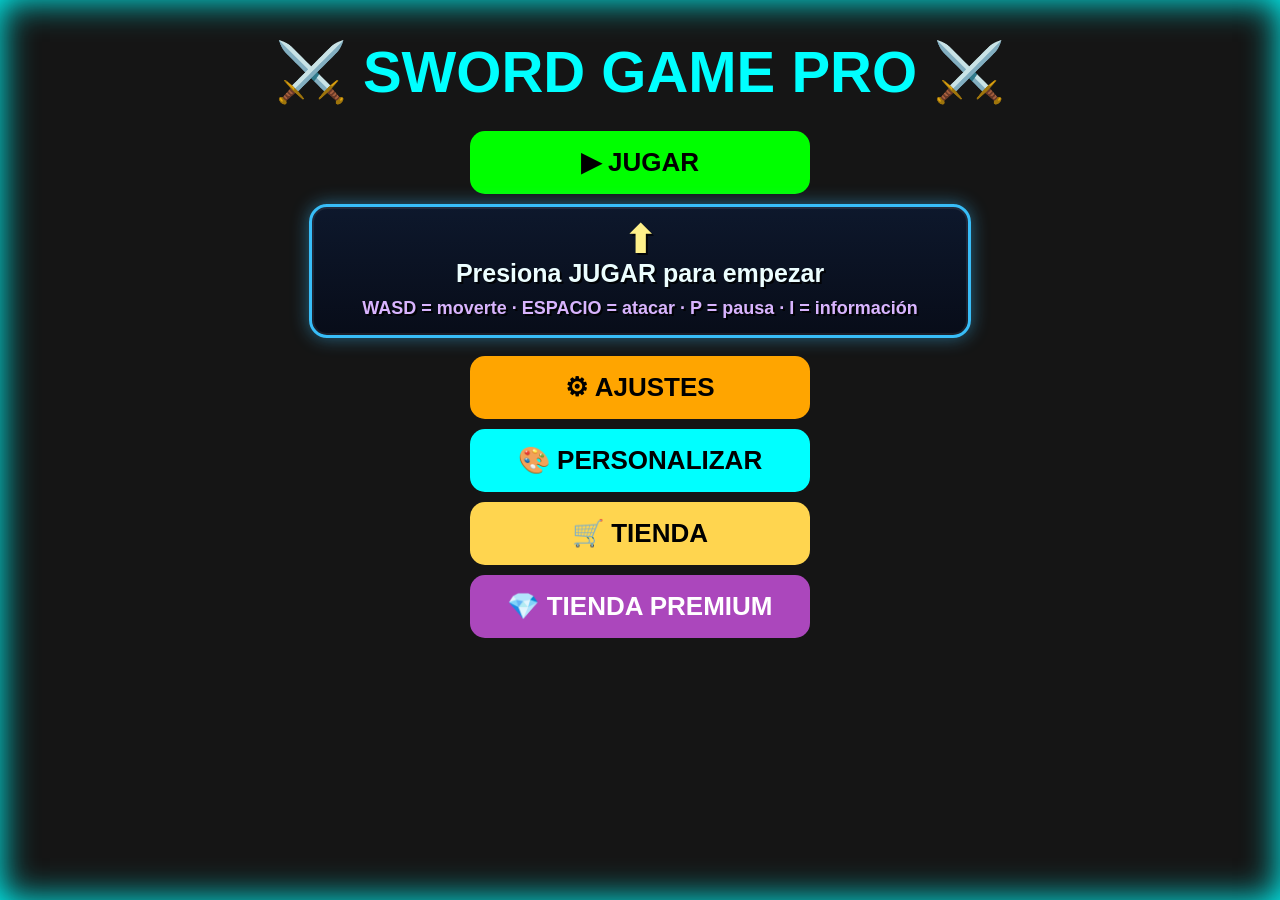
==== commit e26a1f2a: "Update index.html" ====
--- a/index.html
+++ b/index.html
@@ -197,6 +197,20 @@
     min-width:160px;
 }
 
+.hudUpgrades{
+    flex:1.05;
+    min-width:230px;
+}
+
+#hudUpgradeText{
+    color:#fef08a;
+    font-size:15px;
+    font-weight:900;
+    line-height:1.15;
+    white-space:normal;
+}
+
+
 .hudWave{
     flex:1.55;
     min-width:310px;
@@ -242,15 +256,15 @@
 }
 
 #hudMessageText{
-    min-height:28px;
+    min-height:34px;
     display:flex;
     align-items:center;
     justify-content:center;
     text-align:center;
     color:#fef08a;
-    font-size:20px;
+    font-size:18px;
     font-weight:900;
-    line-height:1.1;
+    line-height:1.12;
     animation:none;
 }
 
@@ -338,6 +352,7 @@
     #hudCharacterBlock,
     .hudStat,
     .hudMap,
+    .hudUpgrades,
     .hudWave,
     .hudMessage{
         flex:1 1 calc(33.333% - 10px);
@@ -358,6 +373,7 @@
     #hudCharacterBlock,
     .hudStat,
     .hudMap,
+    .hudUpgrades,
     .hudWave,
     .hudMessage,
     .hudCoinBox{
@@ -434,6 +450,40 @@
 #shopBtn{ background:#ffd54f; }
 #premiumShopBtn{ background:#ab47bc; color:white; }
 
+#menuTutorial{
+    width:min(620px,92vw);
+    margin:8px auto 18px auto;
+    padding:14px 18px;
+    border:3px solid #38bdf8;
+    border-radius:18px;
+    background:linear-gradient(180deg,rgba(13,24,45,0.96),rgba(7,12,25,0.96));
+    color:#ecfeff;
+    font-weight:900;
+    font-size:clamp(17px,2.4vw,25px);
+    box-shadow:0 0 18px rgba(56,189,248,0.48), inset 0 0 0 2px rgba(255,255,255,0.08);
+    text-shadow:2px 2px 0 rgba(0,0,0,0.8);
+}
+
+#menuTutorial .tutorialArrow{
+    color:#fef08a;
+    font-size:38px;
+    line-height:1;
+    animation:tutorialArrowBounce 0.85s ease-in-out infinite alternate;
+}
+
+#menuTutorial .tutorialControls{
+    margin-top:8px;
+    color:#d8b4fe;
+    font-size:clamp(14px,1.8vw,18px);
+    line-height:1.35;
+}
+
+@keyframes tutorialArrowBounce{
+    from{ transform:translateY(4px); filter:brightness(1); }
+    to{ transform:translateY(-8px); filter:brightness(1.45); }
+}
+
+
 .gemBtn{
     background:#9c27b0;
     color:white;
@@ -624,6 +674,12 @@
         <h1>⚔️ SWORD GAME PRO ⚔️</h1>
 
         <button class="menuBtn" id="playBtn">▶ JUGAR</button>
+
+        <div id="menuTutorial">
+            <div class="tutorialArrow">⬆</div>
+            <div>Presiona <b>JUGAR</b> para empezar</div>
+            <div class="tutorialControls">WASD = moverte · ESPACIO = atacar · P = pausa · I = información</div>
+        </div>
         <button class="menuBtn" id="settingsBtn">⚙ AJUSTES</button>
         <button class="menuBtn" id="customizeBtn">🎨 PERSONALIZAR</button>
         <button class="menuBtn" id="shopBtn">🛒 TIENDA</button>
@@ -832,6 +888,11 @@
             <div class="progressOuter"><div class="progressInner" id="hudHpFill"></div></div>
         </div>
 
+        <div class="hudPanel hudUpgrades">
+            <div class="hudLabel">Mejoras</div>
+            <div class="hudSmallText" id="hudUpgradeText">F 0/10 $10 · V 0/10 $10 · Vida 0/10 $20 · Gato R10 $15</div>
+        </div>
+
         <div class="hudPanel hudMap">
             <div class="hudLabel">Mapa</div>
             <div class="hudMainText" id="hudMapName">Bosque Oscuro</div>
@@ -889,21 +950,6 @@
 
         <hr>
 
-        <p><b>Tienda Premium:</b></p>
-        <p>Por ahora los objetos premium se compran gratis para probarlos, pero cada tarjeta muestra su precio final en Gemas de Dritanio.</p>
-        <p>Después de comprarlos puedes equiparlos en Personalizar.</p>
-        <p>Espada de Dritanio: doble daño, área y veneno.</p>
-        <p>Efecto naranja: x1.5 daño.</p>
-        <p>Despertar del león: mascota más poderosa que el gato.</p>
-        <p>Héroe de la Espada: mucha vida, velocidad y daño; E lanza rayo.</p>
-        <p>Cato el Gato Legendario: inmortal, daño infinito y ataque de todo el mapa.</p>
-        <p>Coche: 2500 vida, velocidad alta y atropello.</p>
-        <p>Metralleta: dispara rápido con ESPACIO.</p>
-        <p>Helicóptero: se invoca una vez por ronda con H y dispara con 4 metralletas.</p>
-        <p>Pase de batalla: recompensa diaria de prueba de 25 gemas.</p>
-
-        <hr>
-
         <p><b>Desbloqueo de personajes:</b></p>
         <p>Espadachín = disponible desde el inicio.</p>
         <p>Arquero = se desbloquea en ronda 5 y queda guardado.</p>
@@ -927,15 +973,9 @@
         <p><b>Jefes cada 10 rondas:</b></p>
         <p>En las rondas 10, 20, 30, 40 y más aparece un jefe.</p>
         <p>Al derrotar al jefe ganas x2 daño, x2 vida, x2 velocidad y más tamaño.</p>
-        <p>Cada jefe nuevo es más poderoso que el anterior.</p>
+        <p>Cuando derrotes al jefe aparecerá un portal. Entra al portal para avanzar al siguiente mapa.</p>
+        <p>Cada jefe de cada 10 rondas será más fuerte que el anterior, pero ahora están mejor balanceados.</p>
         <p>También aumentan los límites máximos de mejoras e invocación.</p>
-
-        <hr>
-
-        <p><b>Nuevo enemigo desde ronda 20:</b></p>
-        <p>Guardián de Hielo = enemigo azul más resistente.</p>
-        <p>Persigue al jugador, dispara proyectiles de hielo y puede ralentizarte si te toca.</p>
-        <p>En la ronda 20 aparece junto al jefe como apoyo, y después puede salir en las demás rondas.</p>
 
         <hr>
 
@@ -950,19 +990,6 @@
 
         <hr>
 
-        <p><b>Ataques especiales enemigos:</b></p>
-        <p>Enemigo normal = embestida rápida.</p>
-        <p>Arquero Oscuro = triple flecha oscura.</p>
-        <p>Guardián de Hielo = prisión de hielo que ralentiza.</p>
-        <p>Coloso de Arena = terremoto de área.</p>
-        <p>Brujo del Pantano = nube venenosa.</p>
-        <p>Asesino Sombrío = teletransporte y corte cercano.</p>
-        <p>Centinela Celestial = rayo de luz en cruz.</p>
-        <p>Demonio del Abismo = vórtice que atrae y daña.</p>
-        <p>Jefes = explosión radial de proyectiles.</p>
-
-        <hr>
-
         <p><b>Mapas:</b></p>
         <p>Rondas 1-9 = Bosque Oscuro.</p>
         <p>Rondas 10-19 = Volcán de Lava.</p>
@@ -1017,6 +1044,7 @@
 const hudCharacterInfo = document.getElementById("hudCharacterInfo");
 const hudHpText = document.getElementById("hudHpText");
 const hudHpFill = document.getElementById("hudHpFill");
+const hudUpgradeText = document.getElementById("hudUpgradeText");
 const hudMapName = document.getElementById("hudMapName");
 const hudRoundText = document.getElementById("hudRoundText");
 const hudWaveTitle = document.getElementById("hudWaveTitle");
@@ -1336,6 +1364,11 @@
 
 let round = 1;
 let roundCoinMessageTimer = 0;
+const ROUND_BREAK_SECONDS = 10;
+const ROUND_BREAK_FRAMES = ROUND_BREAK_SECONDS * 60;
+let roundBreakActive = false;
+let roundBreakTimer = 0;
+let catTutorialMessageTimer = 0;
 
 // Sistema de oleadas controladas:
 // La ronda puede tener muchos enemigos en total, pero solo pocos vivos al mismo tiempo.
@@ -1391,6 +1424,8 @@
 let bossBattleMessageTimer = 0;
 let bossRewardMessageTimer = 0;
 let currentBossName = "";
+let bossPortal = null;
+let bossPortalMessageTimer = 0;
 let frostEnemyMessageTimer = 0;
 let frostEnemyAnnounced = false;
 let frostSlowTimer = 0;
@@ -1403,7 +1438,7 @@
 let currentEnemySpecialAttackText = "";
 
 const SPECIAL_ENEMIES = [
-    {tier:1, unlockRound:10, type:"archer", name:"Arquero Oscuro", label:"ARQ", color:"purple", hpBase:55, hpPerRound:11, size:50, speedBase:0.55, speedPerRound:0.045, contactMultiplier:0.7, projectileDamageBase:6, projectileDamagePerRound:0.55, projectileSpeed:5.2, projectileSize:12, shootCooldown:115, behavior:"ranged", effect:"none"},
+    {tier:1, unlockRound:10, type:"archer", name:"Arquero Oscuro", label:"ARQ", color:"purple", hpBase:40, hpPerRound:7, size:48, speedBase:0.42, speedPerRound:0.028, contactMultiplier:0.45, projectileDamageBase:3, projectileDamagePerRound:0.25, projectileSpeed:4.2, projectileSize:10, shootCooldown:155, behavior:"ranged", effect:"none"},
     {tier:2, unlockRound:20, type:"frost", name:"Guardián de Hielo", label:"HIELO", color:"#4dd0e1", hpBase:120, hpPerRound:18, size:58, speedBase:1.15, speedPerRound:0.09, contactMultiplier:2.2, projectileDamageBase:7, projectileDamagePerRound:0.45, projectileSpeed:4.8, projectileSize:13, shootCooldown:85, behavior:"frost", effect:"slow"},
     {tier:3, unlockRound:30, type:"sand", name:"Coloso de Arena", label:"ARENA", color:"#d6a542", hpBase:260, hpPerRound:25, size:70, speedBase:0.85, speedPerRound:0.055, contactMultiplier:3.0, projectileDamageBase:0, projectileDamagePerRound:0, projectileSpeed:0, projectileSize:0, shootCooldown:0, behavior:"tank", effect:"none"},
     {tier:4, unlockRound:40, type:"poison", name:"Brujo del Pantano", label:"VENENO", color:"#76ff03", hpBase:230, hpPerRound:22, size:60, speedBase:1.05, speedPerRound:0.065, contactMultiplier:2.7, projectileDamageBase:9, projectileDamagePerRound:0.55, projectileSpeed:4.6, projectileSize:14, shootCooldown:78, behavior:"poison", effect:"poison"},
@@ -1589,11 +1624,11 @@
     }
 
     if(enemy.type === "archer"){
-        pushEnemyProjectile(enemy, -0.28, 0.8, 2, "none", 1);
-        pushEnemyProjectile(enemy, 0, 1.1, 3, "none", 1);
-        pushEnemyProjectile(enemy, 0.28, 0.8, 2, "none", 1);
+        pushEnemyProjectile(enemy, -0.24, 0.75, 1.2, "none", 0.65);
+        pushEnemyProjectile(enemy, 0, 1.0, 1.6, "none", 0.75);
+        pushEnemyProjectile(enemy, 0.24, 0.75, 1.2, "none", 0.65);
         showEnemySpecialAttackMessage(enemy);
-        enemy.specialCooldown = Math.max(85, 160 - tierPower * 7);
+        enemy.specialCooldown = 300;
         return;
     }
 
@@ -1736,7 +1771,7 @@
     }
 
     if(enemy.type === "boss"){
-        let shots = Math.min(16, 7 + (enemy.bossTier || 1));
+        let shots = Math.min(12, 5 + (enemy.bossTier || 1));
         for(let i=0;i<shots;i++){
             let angle = (Math.PI * 2 / shots) * i;
             let center = getEnemyCenter(enemy);
@@ -1749,14 +1784,14 @@
                 dx:Math.cos(angle),
                 dy:Math.sin(angle),
                 speed:(enemy.projectileSpeed || 5) + 1.2,
-                damage:(enemy.projectileDamage || 10) + (enemy.bossTier || 1) * 2,
+                damage:(enemy.projectileDamage || 6) + (enemy.bossTier || 1) * 0.8,
                 effect:(enemy.bossTier || 1) >= 3 ? "abyss" : "none",
                 ownerType:"boss",
                 life:185
             });
         }
         showEnemySpecialAttackMessage(enemy);
-        enemy.specialCooldown = Math.max(90, 190 - (enemy.bossTier || 1) * 10);
+        enemy.specialCooldown = Math.max(190, 260 - (enemy.bossTier || 1) * 6);
     }
 }
 
@@ -1899,6 +1934,84 @@
     }
 
     bossRewardMessageTimer = 300;
+}
+
+
+function createBossPortal(enemy){
+    if(bossPortal) return;
+
+    const centerX = enemy.x + enemy.w / 2;
+    const centerY = enemy.y + enemy.h / 2;
+
+    bossPortal = {
+        x:centerX - 45,
+        y:centerY - 55,
+        w:90,
+        h:110,
+        pulse:0,
+        tier:enemy.bossTier || Math.max(1, getRoundTier())
+    };
+
+    bossPortalMessageTimer = 420;
+    hudMessageText && hudMessageText.classList.add("active");
+}
+
+function updateBossPortal(){
+    if(!bossPortal) return;
+
+    bossPortal.pulse += 0.08;
+
+    const playerCenterX = player.x + player.w / 2;
+    const playerCenterY = player.y + player.h / 2;
+    const portalCenterX = bossPortal.x + bossPortal.w / 2;
+    const portalCenterY = bossPortal.y + bossPortal.h / 2;
+    const dx = playerCenterX - portalCenterX;
+    const dy = playerCenterY - portalCenterY;
+    const distance = Math.sqrt(dx * dx + dy * dy);
+
+    if(distance < 70){
+        bossPortal = null;
+        bossPortalMessageTimer = 0;
+        startNextRound();
+    }
+}
+
+function drawBossPortal(){
+    if(!bossPortal) return;
+
+    const cx = bossPortal.x + bossPortal.w / 2;
+    const cy = bossPortal.y + bossPortal.h / 2;
+    const pulse = Math.sin(bossPortal.pulse) * 8;
+
+    drawShadow(cx, cy + 45, 54, 18, 0.35);
+
+    const gradient = ctx.createRadialGradient(cx, cy, 8, cx, cy, 58 + pulse);
+    gradient.addColorStop(0, "rgba(180,255,255,0.92)");
+    gradient.addColorStop(0.45, "rgba(78,205,255,0.62)");
+    gradient.addColorStop(1, "rgba(111,66,193,0.05)");
+
+    ctx.fillStyle = gradient;
+    ctx.beginPath();
+    ctx.ellipse(cx, cy, 35 + pulse * 0.5, 52 + pulse, 0, 0, Math.PI * 2);
+    ctx.fill();
+
+    ctx.strokeStyle = "#b8f7ff";
+    ctx.lineWidth = 4;
+    ctx.beginPath();
+    ctx.ellipse(cx, cy, 39 + pulse * 0.5, 57 + pulse, 0, 0, Math.PI * 2);
+    ctx.stroke();
+
+    ctx.strokeStyle = "rgba(255,255,255,0.8)";
+    ctx.lineWidth = 2;
+    ctx.beginPath();
+    ctx.ellipse(cx, cy, 20 + pulse * 0.35, 34 + pulse * 0.5, 0, 0, Math.PI * 2);
+    ctx.stroke();
+
+    ctx.fillStyle = "white";
+    ctx.font = "bold 16px Arial";
+    ctx.textAlign = "center";
+    ctx.fillText("PORTAL", cx, cy - 70);
+    ctx.textAlign = "left";
 }
 
 function evolvePlayer(){
@@ -1977,6 +2090,9 @@
 
     coins = 0;
     round = 1;
+    roundBreakActive = false;
+    roundBreakTimer = 0;
+    catTutorialMessageTimer = 0;
     roundEnemyTotal = 0;
     roundEnemiesSpawned = 0;
     roundMaxActiveEnemies = 3;
@@ -2006,6 +2122,7 @@
     thrownSpears = [];
     enemyAreaAttacks = [];
     enemies = [];
+    bossPortal = null;
 
     stopCharges();
     axeEffect = null;
@@ -2025,6 +2142,8 @@
     bossBattleMessageTimer = 0;
     bossRewardMessageTimer = 0;
     currentBossName = "";
+    bossPortal = null;
+    bossPortalMessageTimer = 0;
     frostEnemyMessageTimer = 0;
     frostEnemyAnnounced = false;
     frostSlowTimer = 0;
@@ -2224,6 +2343,7 @@
 
     if(enemy.isBoss){
         applyBossReward(enemy.bossTier || Math.floor(round / 10));
+        createBossPortal(enemy);
     }
 
     updateShopText();
@@ -2532,8 +2652,8 @@
 function spawnBoss(){
     let tier = Math.floor(round / 10);
     let bossName = getBossName(tier);
-    let bossSize = 90 + tier * 8;
-    let bossHp = 650 + tier * 700 + tier * tier * 250;
+    let bossSize = 82 + tier * 6;
+    let bossHp = 420 + tier * 360 + tier * tier * 120;
 
     currentBossName = bossName;
     bossBattleMessageTimer = 260;
@@ -2545,16 +2665,16 @@
         h:bossSize,
         hp:bossHp,
         maxHp:bossHp,
-        speed:0.75 + tier * 0.15,
+        speed:0.52 + tier * 0.08,
         type:"boss",
         isBoss:true,
         bossTier:tier,
         name:bossName,
-        shootCooldown:70,
-        projectileDamage:8 + tier * 6,
-        projectileSpeed:4.5 + tier * 0.35,
-        projectileSize:14 + tier * 2,
-        contactDamage:enemyDamage * (2.5 + tier * 0.6),
+        shootCooldown:120,
+        projectileDamage:5 + tier * 2.5,
+        projectileSpeed:3.6 + tier * 0.18,
+        projectileSize:12 + tier * 1.2,
+        contactDamage:enemyDamage * (1.4 + tier * 0.30),
         randomX:(Math.random() - 0.5) * 2,
         randomY:(Math.random() - 0.5) * 2,
         changeTimer:Math.floor(Math.random() * 80) + 40,
@@ -2658,7 +2778,7 @@
         poisonTimer:0,
         poisonDamage:0,
         carHitCooldown:0,
-        specialCooldown:Math.floor(Math.random() * 120) + 80,
+        specialCooldown: type === "archer" ? 300 : Math.floor(Math.random() * 120) + 80,
         dashTimer:0,
         dashDx:0,
         dashDy:0,
@@ -2780,12 +2900,12 @@
 
 function getBossHelperTotal(){
     let tier = Math.max(1, getRoundTier());
-    return Math.min(35, 4 + tier * 3);
+    return Math.min(22, 2 + tier * 2);
 }
 
 function getBossMaxHelpersAlive(){
     let tier = Math.max(1, getRoundTier());
-    return Math.min(8, 2 + tier);
+    return Math.min(5, 1 + Math.ceil(tier / 2));
 }
 
 function spawnBossHelperWave(forceFill){
@@ -2820,6 +2940,8 @@
 }
 
 function updateWaveSpawning(){
+    if(roundBreakActive) return;
+
     if(isBossRound()){
         if(bossHelperSpawnCooldown > 0) bossHelperSpawnCooldown--;
 
@@ -2841,28 +2963,32 @@
 
 function isRoundCleared(){
     if(isBossRound()){
-        return countAliveBosses() <= 0;
+        return false;
     }
 
     return roundEnemiesSpawned >= roundEnemyTotal && countAliveNonBossEnemies() <= 0;
 }
 
 function startNextRound(){
+    if(roundBreakActive) return;
+    beginRoundBreak();
+}
+
+function beginRoundBreak(){
+    roundBreakActive = true;
+    roundBreakTimer = ROUND_BREAK_FRAMES;
+
     coins += 5;
     roundCoinMessageTimer = 140;
-    updateShopText();
-
-    round++;
-    unlockUpgradeLimit();
-
-    player.hp += 20;
-    if(player.hp > player.maxHp) player.hp = player.maxHp;
+    updateShopText("Ronda completada: +5 monedas. Descanso de 10 segundos.");
 
     arrows = [];
     enemyArrows = [];
     lightningBolts = [];
     thrownSpears = [];
     enemyAreaAttacks = [];
+    enemies = [];
+    bossPortal = null;
 
     stopCharges();
     axeEffect = null;
@@ -2873,6 +2999,51 @@
     summonUsedThisRound = false;
     helicopter = null;
     helicopterUsedThisRound = false;
+    waveMessageTimer = 0;
+}
+
+function updateRoundBreak(){
+    if(!roundBreakActive) return;
+
+    if(roundBreakTimer > 0){
+        roundBreakTimer--;
+    }
+
+    if(roundBreakTimer <= 0){
+        finishRoundBreak();
+    }
+}
+
+function finishRoundBreak(){
+    roundBreakActive = false;
+    roundBreakTimer = 0;
+
+    round++;
+    unlockUpgradeLimit();
+
+    if(round === 10){
+        catTutorialMessageTimer = 520;
+    }
+
+    player.hp += 20;
+    if(player.hp > player.maxHp) player.hp = player.maxHp;
+
+    arrows = [];
+    enemyArrows = [];
+    lightningBolts = [];
+    thrownSpears = [];
+    enemyAreaAttacks = [];
+    bossPortal = null;
+
+    stopCharges();
+    axeEffect = null;
+    spearMeleeEffect = null;
+    magicEffectTimer = 0;
+
+    cat = null;
+    summonUsedThisRound = false;
+    helicopter = null;
+    helicopterUsedThisRound = false;
 
     spawnEnemies();
 }
@@ -2884,6 +3055,7 @@
     enemies = [];
     enemyArrows = [];
     enemyAreaAttacks = [];
+    bossPortal = null;
 
     roundEnemyTotal = 0;
     roundEnemiesSpawned = 0;
@@ -2934,6 +3106,11 @@
 spawnEnemies();
 
 playBtn.onclick = ()=>{
+    const menuTutorial = document.getElementById("menuTutorial");
+    if(menuTutorial){
+        menuTutorial.style.display = "none";
+    }
+
     menu.style.display = "none";
     topHoverZone.style.display = "block";
     topBar.style.display = "flex";
@@ -4063,8 +4240,10 @@
 
     if(roundCoinMessageTimer > 0) roundCoinMessageTimer--;
     if(waveMessageTimer > 0) waveMessageTimer--;
+    if(catTutorialMessageTimer > 0) catTutorialMessageTimer--;
     if(bossBattleMessageTimer > 0) bossBattleMessageTimer--;
     if(bossRewardMessageTimer > 0) bossRewardMessageTimer--;
+    if(bossPortalMessageTimer > 0) bossPortalMessageTimer--;
     if(frostEnemyMessageTimer > 0) frostEnemyMessageTimer--;
     if(specialEnemyMessageTimer > 0) specialEnemyMessageTimer--;
     if(enemySpecialAttackMessageTimer > 0) enemySpecialAttackMessageTimer--;
@@ -4082,6 +4261,7 @@
     updateProjectiles();
     updateEnemyAreaAttacks();
     updateWaveSpawning();
+    updateBossPortal();
 
     enemies.forEach(enemy=>{
         if(enemy.hp > 0){
@@ -4125,7 +4305,7 @@
 
                 if(enemy.shootCooldown <= 0){
                     enemyShoot(enemy);
-                    enemy.shootCooldown = 120;
+                    enemy.shootCooldown = 160;
                 }
             }
 
@@ -4200,7 +4380,7 @@
 
                 if(enemy.shootCooldown <= 0){
                     enemyShoot(enemy);
-                    enemy.shootCooldown = Math.max(42, 95 - (enemy.bossTier || 1) * 5);
+                    enemy.shootCooldown = Math.max(90, 150 - (enemy.bossTier || 1) * 4);
                 }
             }
 
@@ -4240,6 +4420,11 @@
             }
         }
     });
+
+    if(roundBreakActive){
+        updateRoundBreak();
+        return;
+    }
 
     if(isRoundCleared()){
         startNextRound();
@@ -4908,6 +5093,10 @@
         items.push({y:helicopter.y + helicopter.h + 1000, draw:drawHelicopter});
     }
 
+    if(bossPortal){
+        items.push({y:bossPortal.y + bossPortal.h, draw:drawBossPortal});
+    }
+
     enemies.forEach(enemy=>{
         if(enemy.hp > 0){
             items.push({y:enemy.y + enemy.h, draw:()=>drawEnemy(enemy)});
@@ -5037,6 +5226,14 @@
         hudHpText.textContent = "∞ / ∞  ·  Inmortal";
     }
     hudHpFill.style.width = (hpPercent * 100) + "%";
+
+    if(hudUpgradeText){
+        let summonText = summonUnlocked ? ("Gato " + summonLevel + "/" + maxSummonLevel + " $" + SHOP_SUMMON_COST) : "Gato 🔒 R10 $" + SHOP_SUMMON_COST;
+        hudUpgradeText.textContent = "F " + upgradeLevels.damage + "/" + maxUpgradeLevel + " $" + SHOP_DAMAGE_COST +
+            " · Vel " + upgradeLevels.speed + "/" + maxUpgradeLevel + " $" + SHOP_SPEED_COST +
+            " · Vida " + upgradeLevels.hp + "/" + maxUpgradeLevel + " $" + SHOP_HP_COST +
+            " · " + summonText;
+    }
 
     hudMapName.textContent = getCurrentMap().name;
     if(hudRoundText){
@@ -5051,12 +5248,24 @@
         hudRoundText.textContent = "RONDA " + round;
     }
 
-    if(isBossRound()){
+    if(roundBreakActive){
+        const secondsLeft = Math.max(0, Math.ceil(roundBreakTimer / 60));
+        const elapsed = 1 - Math.max(0, Math.min(1, roundBreakTimer / ROUND_BREAK_FRAMES));
+        hudWaveTitle.textContent = "Descanso";
+        hudWaveText.textContent = "Siguiente ronda en " + secondsLeft + "s";
+        hudWaveFill.style.width = (elapsed * 100) + "%";
+    }else if(isBossRound()){
         const boss = enemies.find(enemy=>enemy.hp > 0 && enemy.isBoss);
-        const bossHpPercent = boss ? Math.max(0, Math.min(1, boss.hp / Math.max(1, boss.maxHp || boss.hp))) : 1;
-        hudWaveTitle.textContent = "Jefe";
-        hudWaveText.textContent = (currentBossName || getBossName(Math.max(1, getRoundTier()))) + " · " + Math.round(bossHpPercent * 100) + "%";
-        hudWaveFill.style.width = (bossHpPercent * 100) + "%";
+        if(bossPortal && !boss){
+            hudWaveTitle.textContent = "Portal";
+            hudWaveText.textContent = "Entra para avanzar";
+            hudWaveFill.style.width = "100%";
+        }else{
+            const bossHpPercent = boss ? Math.max(0, Math.min(1, boss.hp / Math.max(1, boss.maxHp || boss.hp))) : 1;
+            hudWaveTitle.textContent = "Jefe";
+            hudWaveText.textContent = (currentBossName || getBossName(Math.max(1, getRoundTier()))) + " · " + Math.round(bossHpPercent * 100) + "%";
+            hudWaveFill.style.width = (bossHpPercent * 100) + "%";
+        }
     }else{
         const defeated = Math.max(0, roundEnemiesSpawned - countAliveNonBossEnemies());
         const progress = roundEnemyTotal > 0 ? Math.max(0, Math.min(1, defeated / roundEnemyTotal)) : 0;
@@ -5069,7 +5278,17 @@
     }
 
     if(hudMessageText){
-        if(waveMessageTimer > 0){
+        if(bossPortalMessageTimer > 0 && bossPortal){
+            hudMessageText.textContent = "✨ Jefe derrotado: entra al PORTAL para ir al siguiente mapa";
+            hudMessageText.classList.add("active");
+        }else if(catTutorialMessageTimer > 0){
+            hudMessageText.textContent = "Ronda 10: Q invoca gato · 4 mejora gato";
+            hudMessageText.classList.add("active");
+        }else if(roundBreakActive){
+            const catTip = summonUnlocked ? (" · 4 Gato $" + SHOP_SUMMON_COST) : " · 4 Gato $" + SHOP_SUMMON_COST + " en R10";
+            hudMessageText.textContent = "Descanso: 1 Fuerza $" + SHOP_DAMAGE_COST + " · 2 Velocidad $" + SHOP_SPEED_COST + " · 3 Vida $" + SHOP_HP_COST + catTip;
+            hudMessageText.classList.add("active");
+        }else if(waveMessageTimer > 0){
             hudMessageText.textContent = "⚔ NUEVA OLEADA";
             hudMessageText.classList.add("active");
         }else{
@@ -5177,4 +5396,4 @@
 </script>
 
 </body>
-</html>
+</html>
